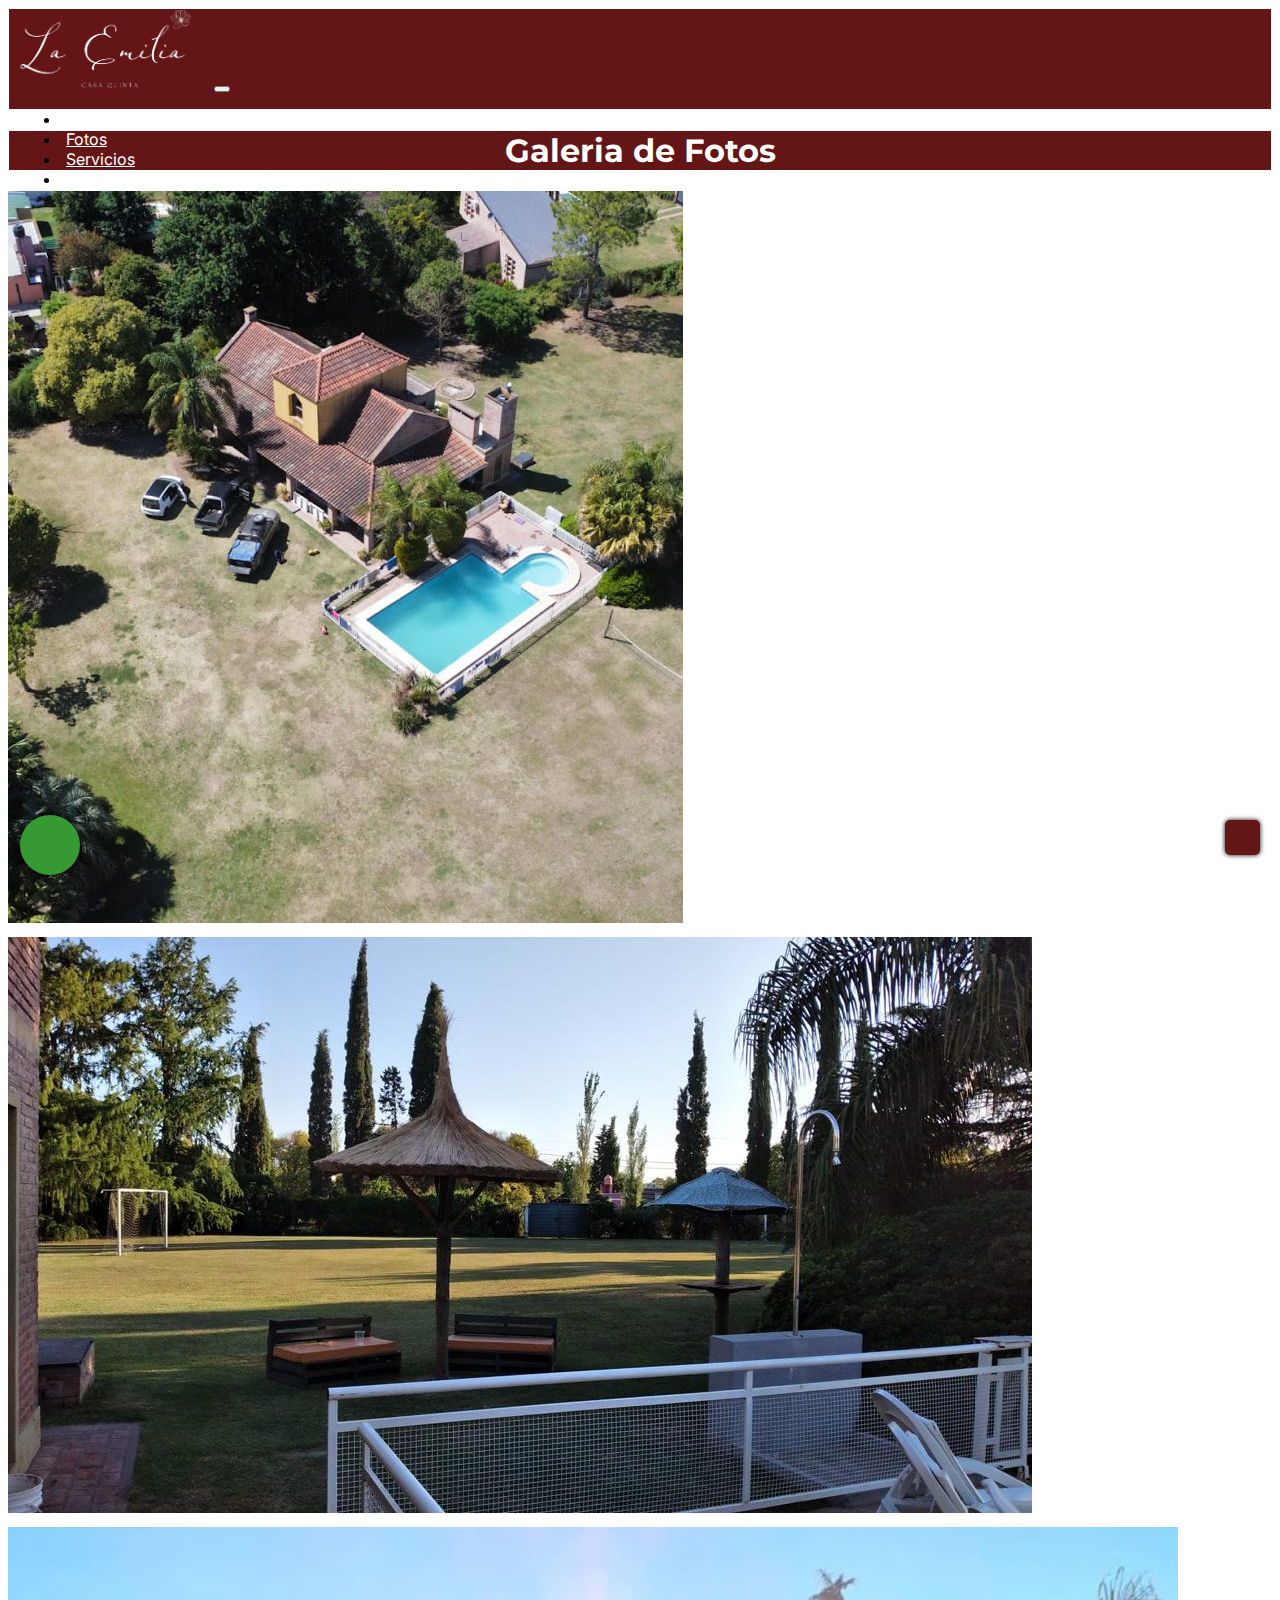
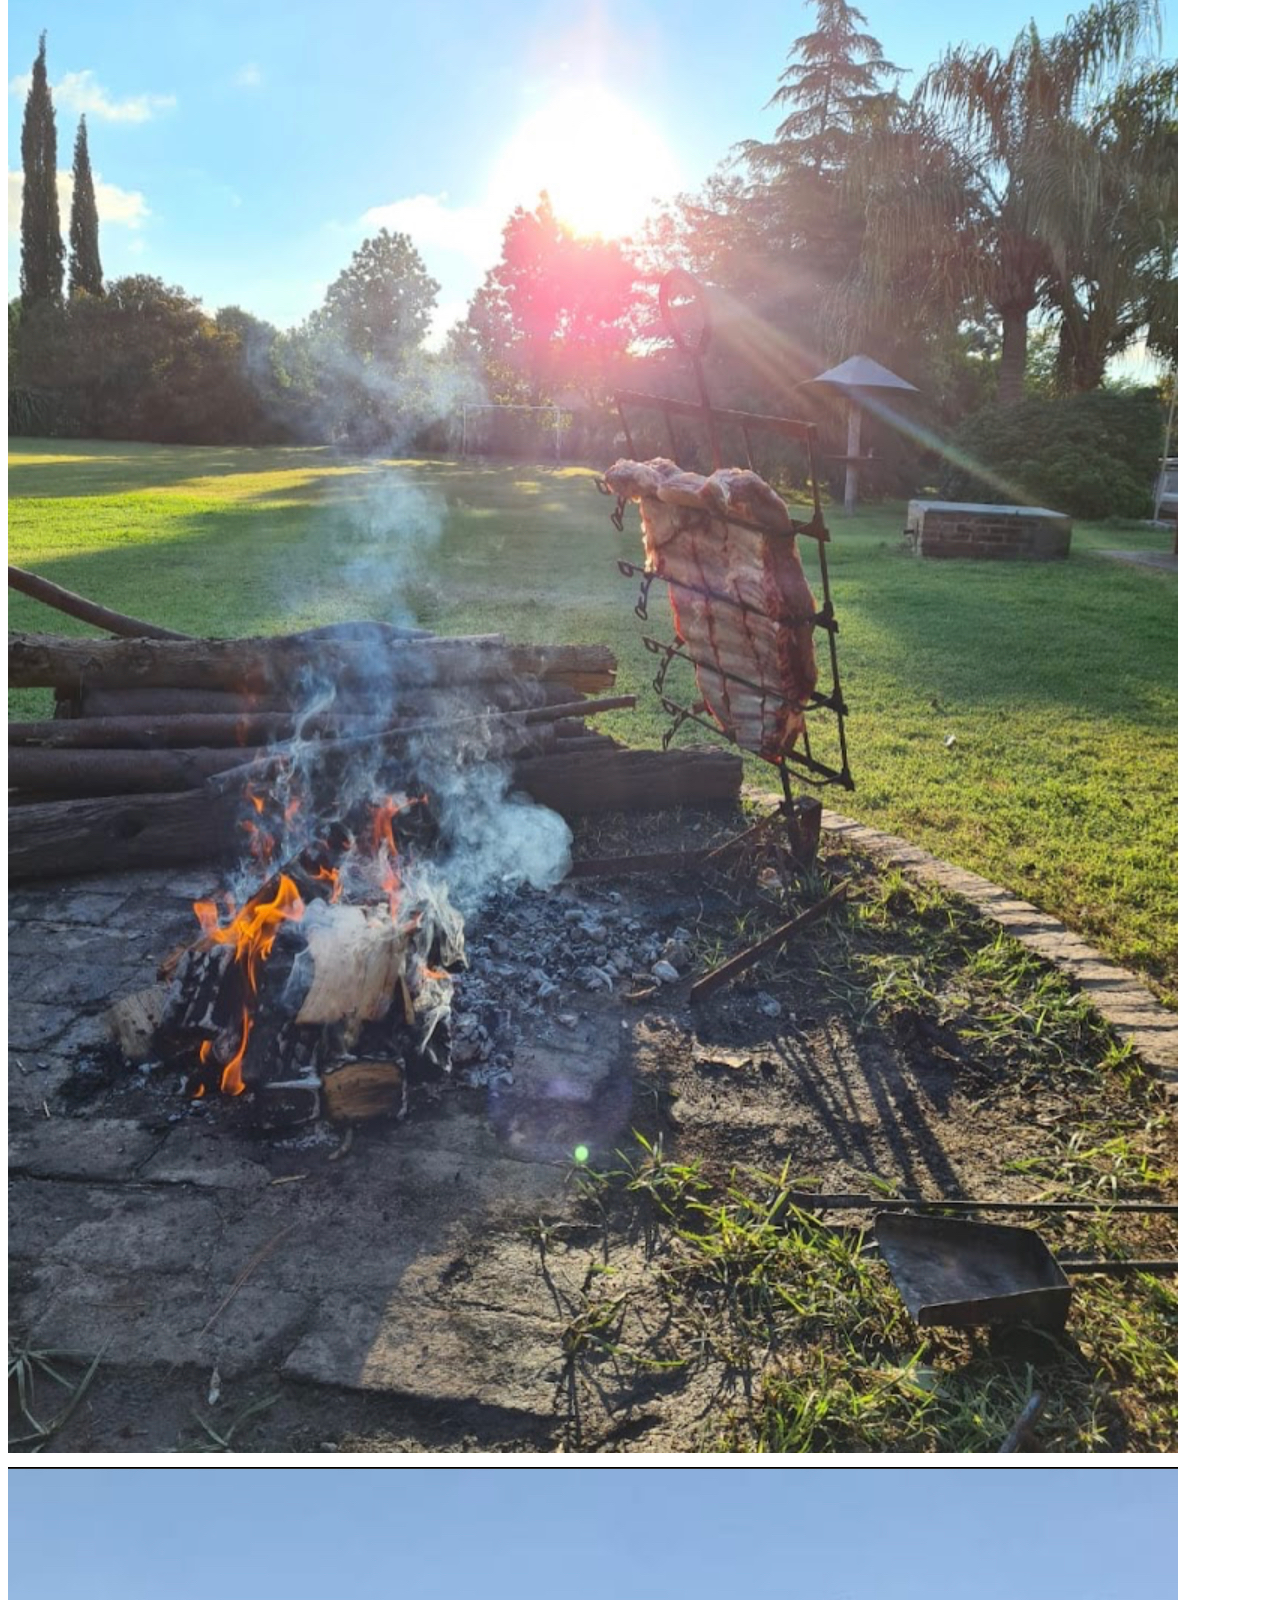
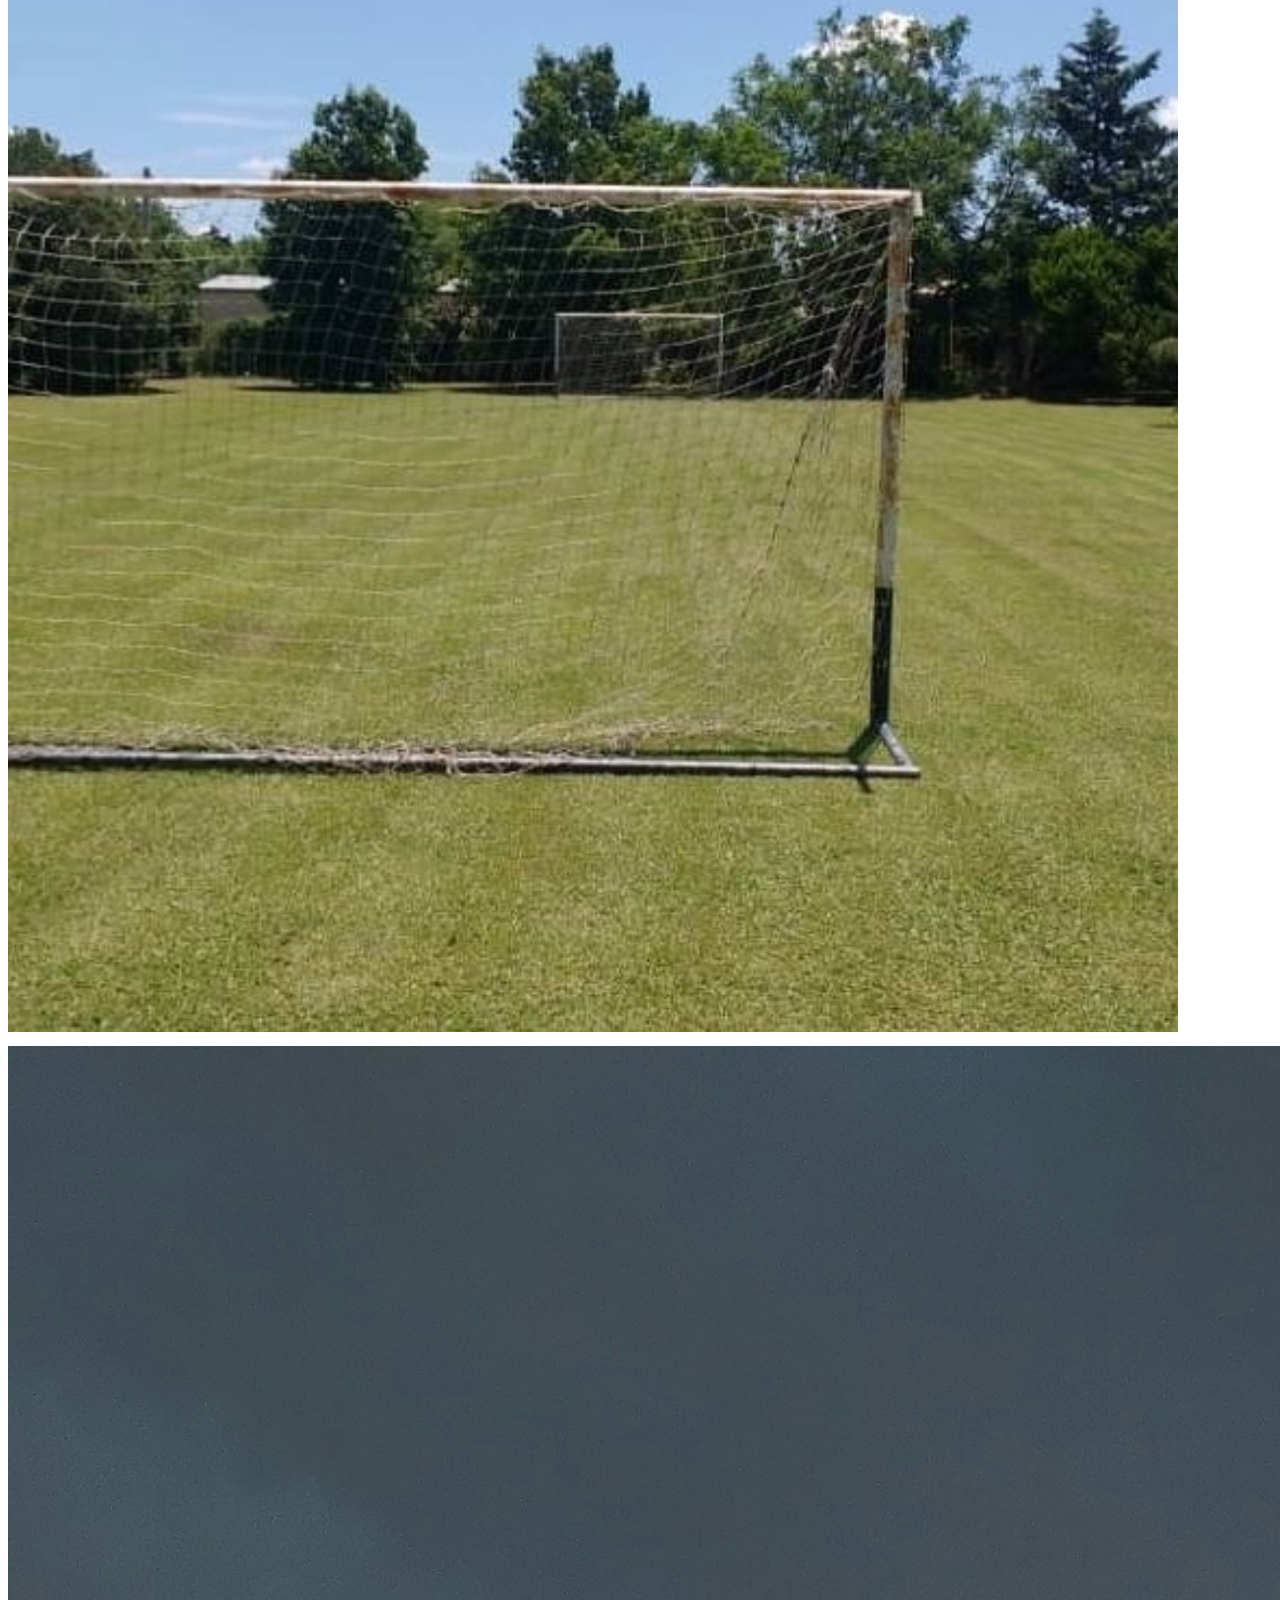
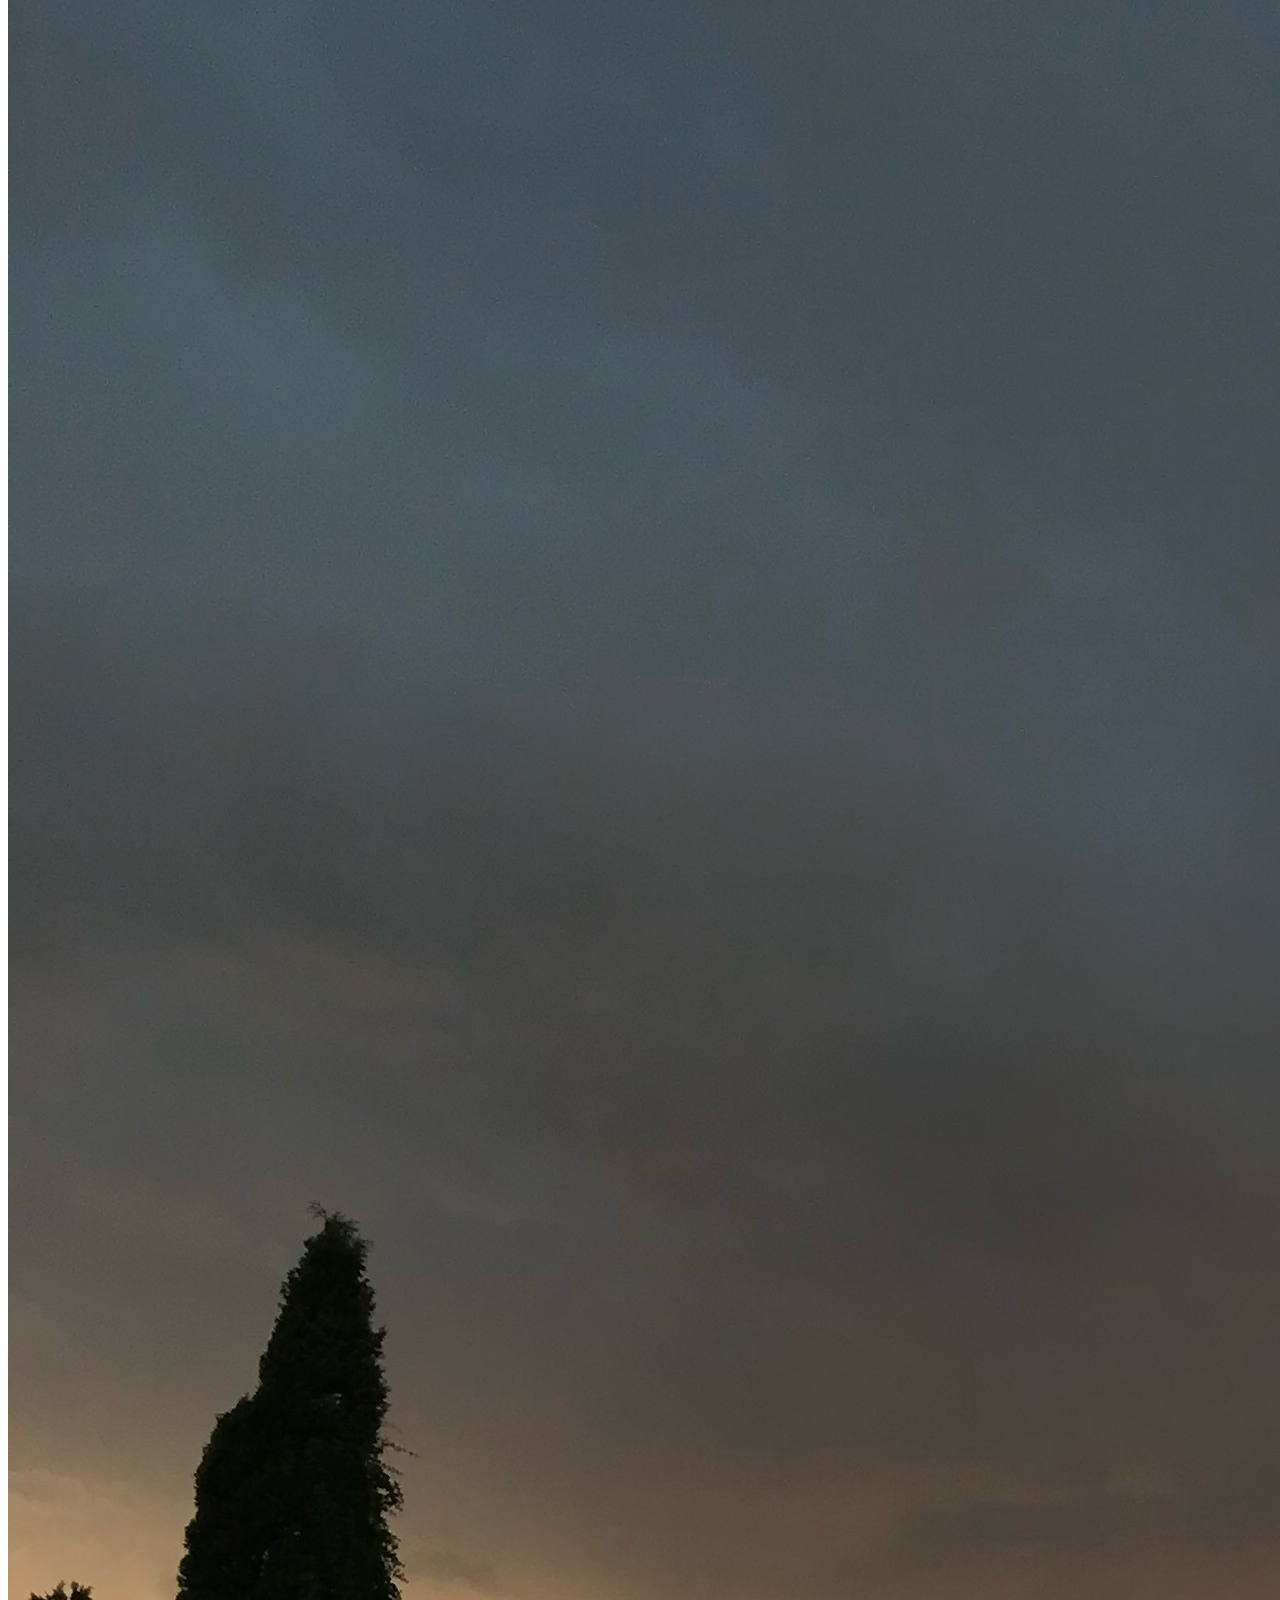
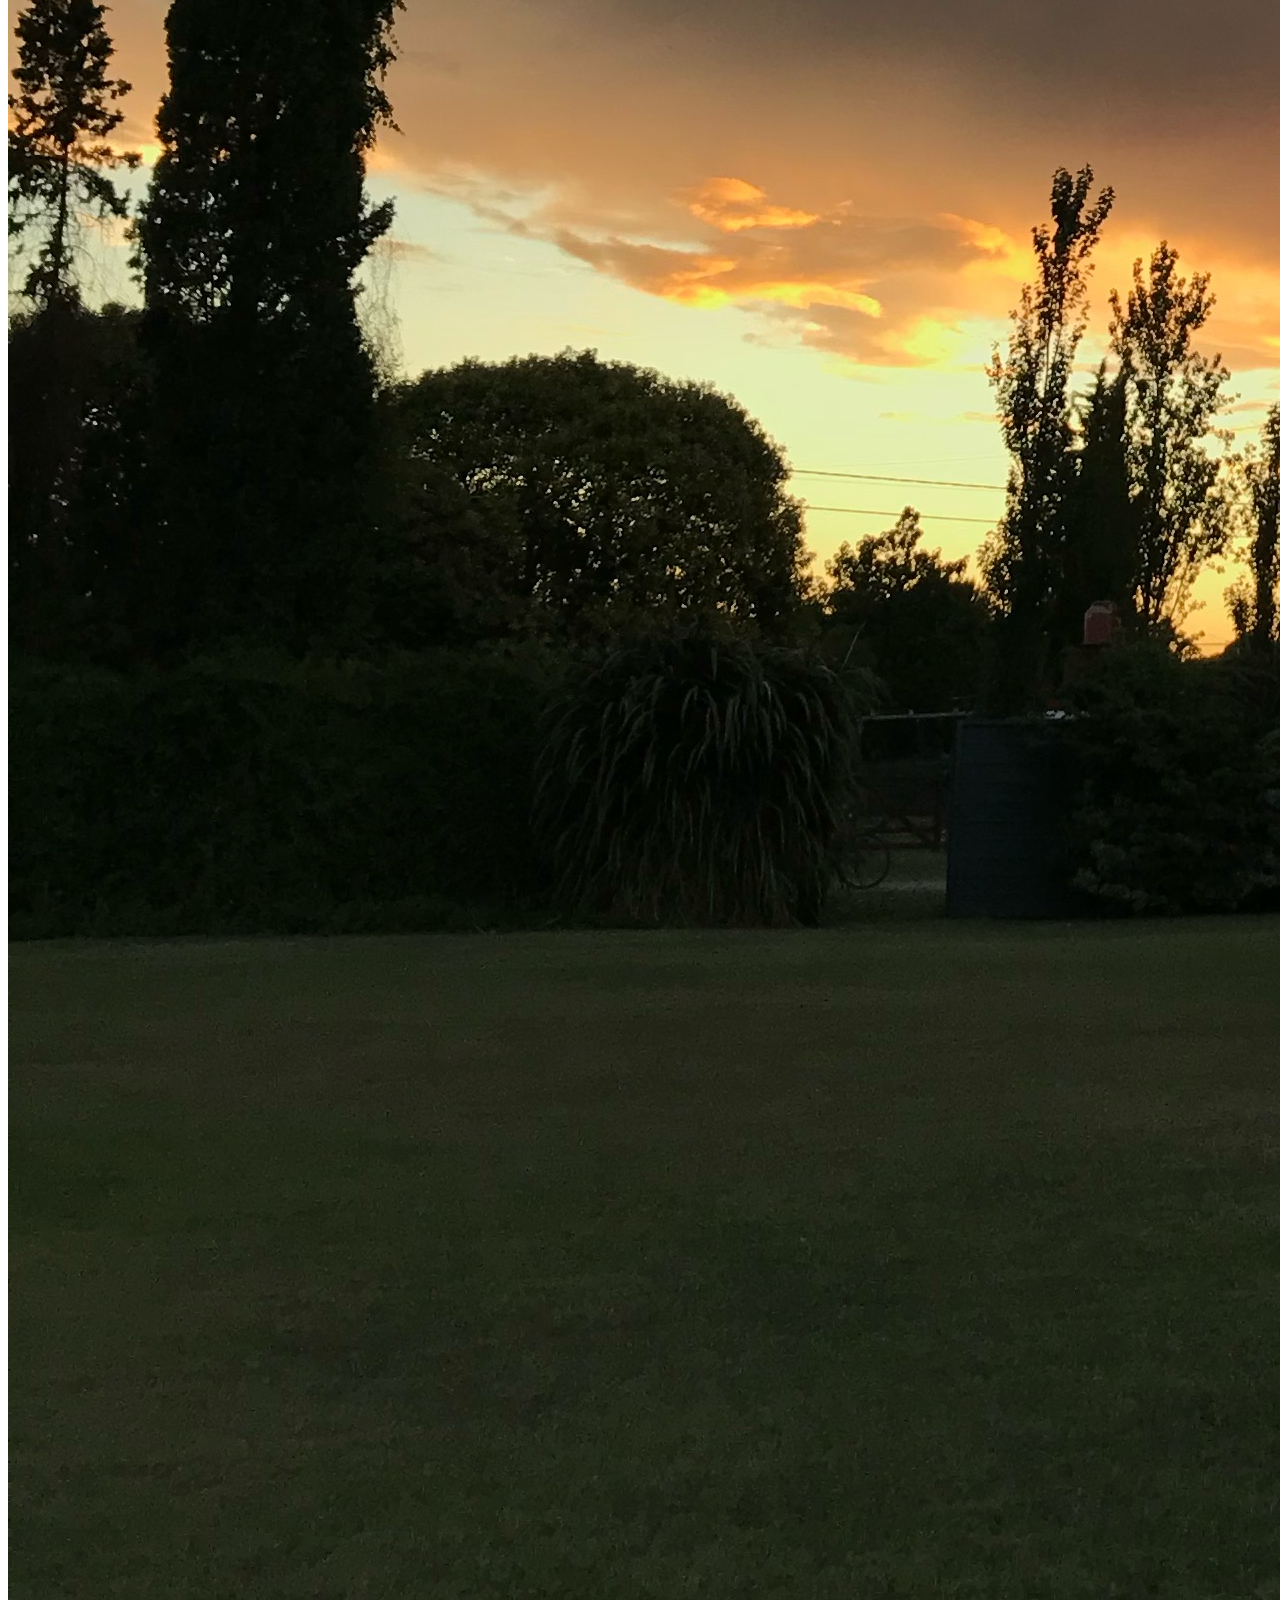
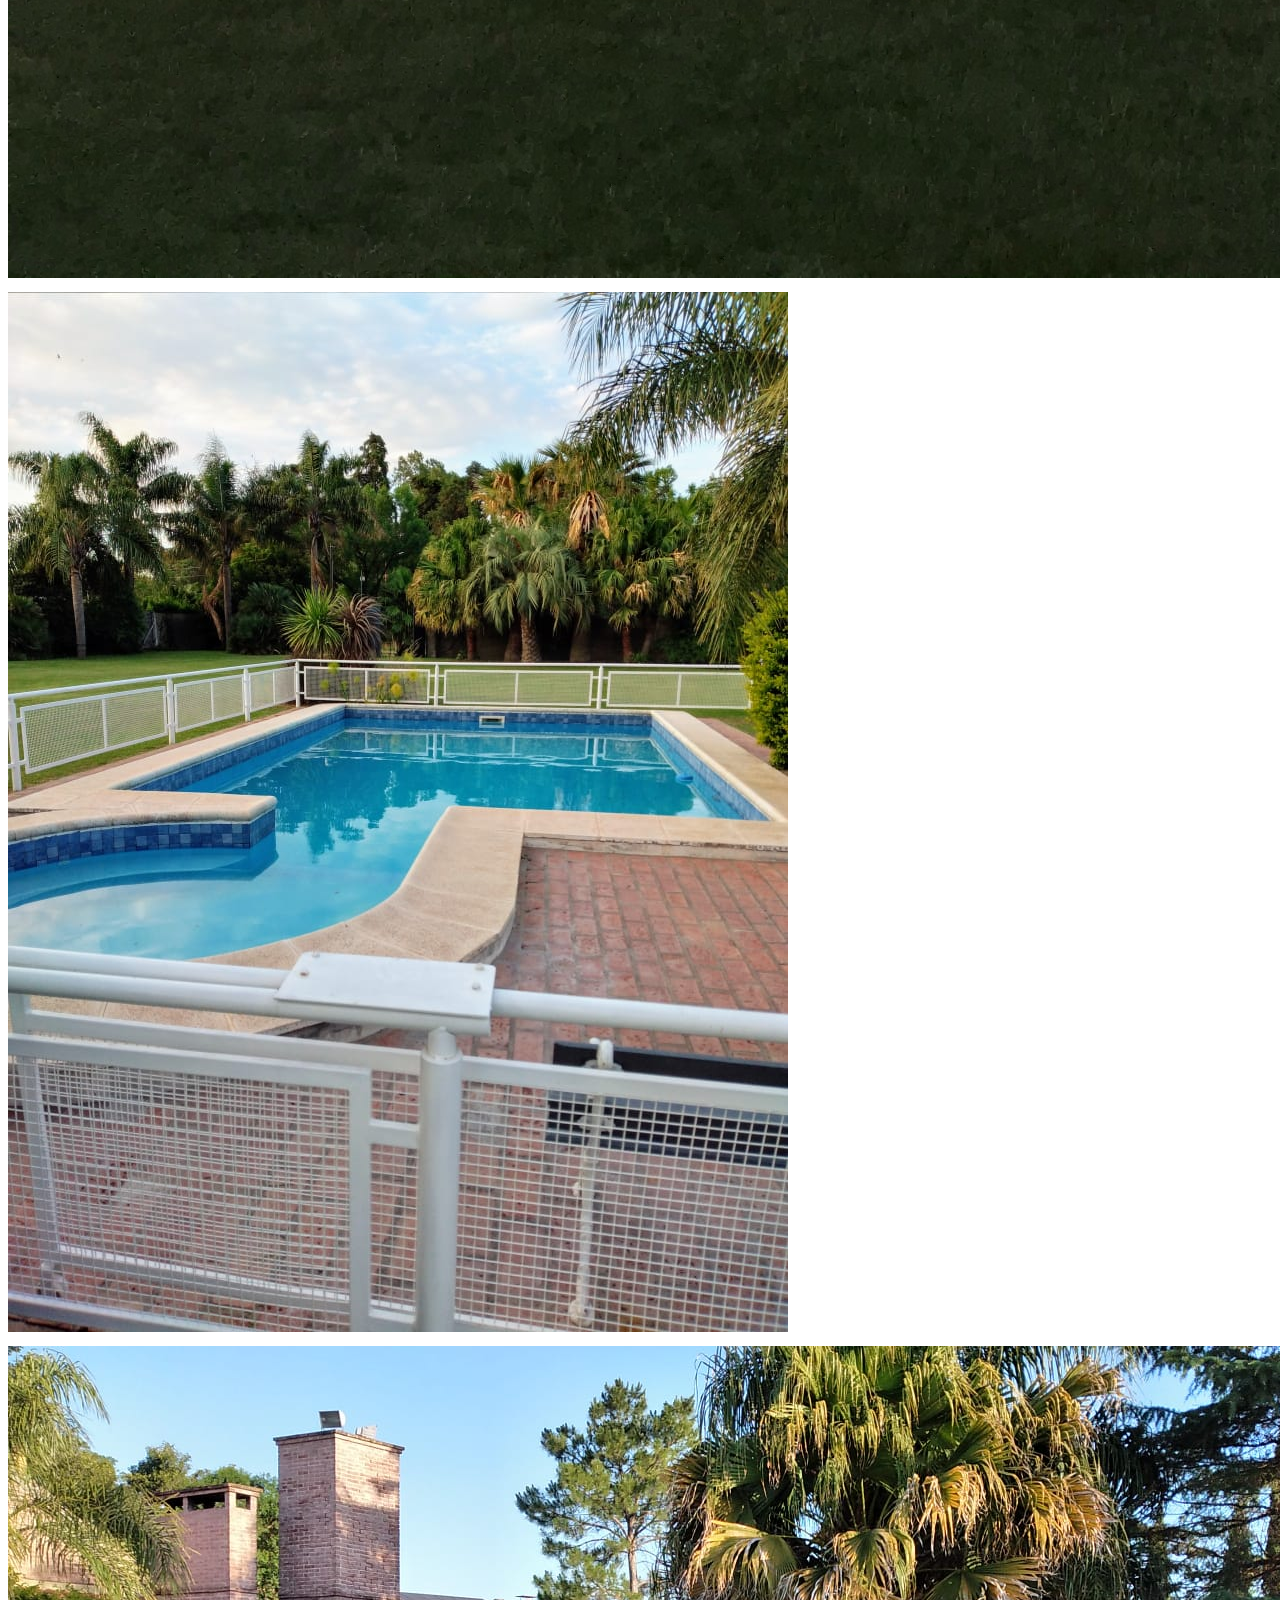
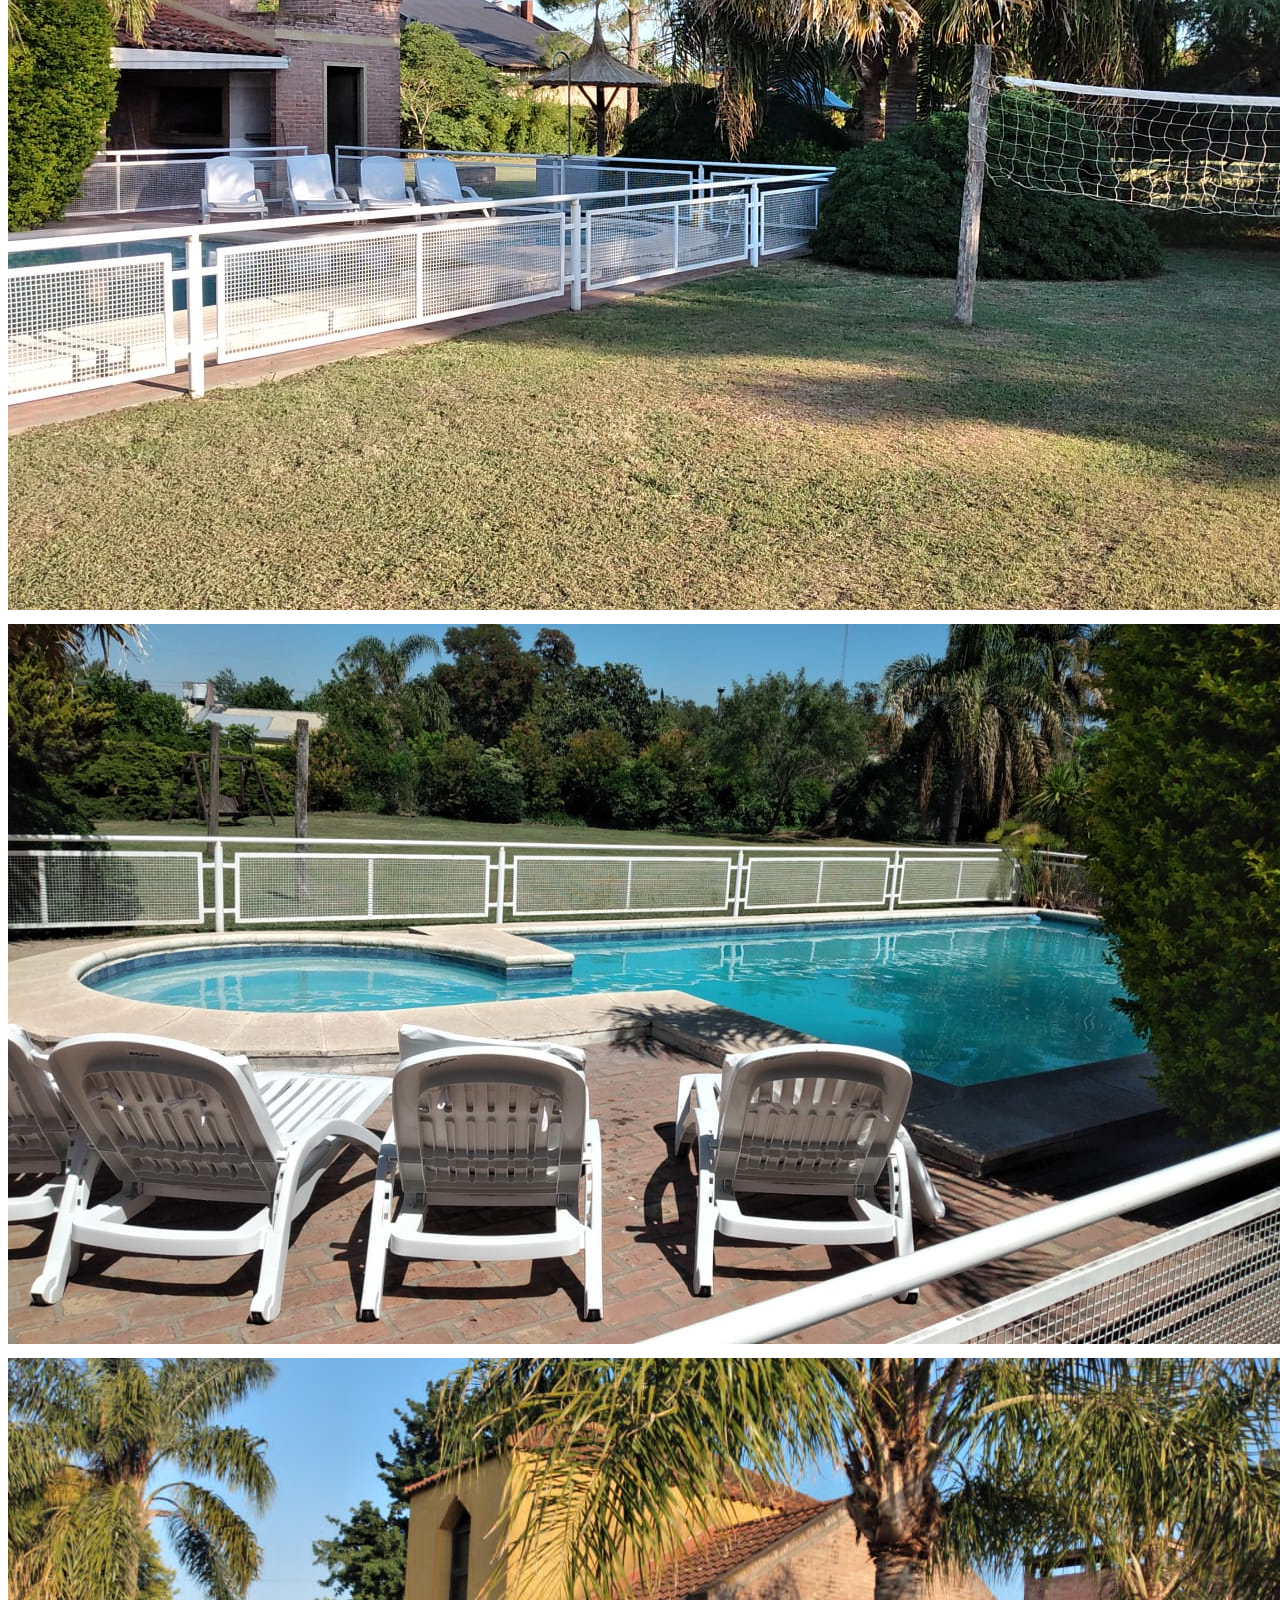
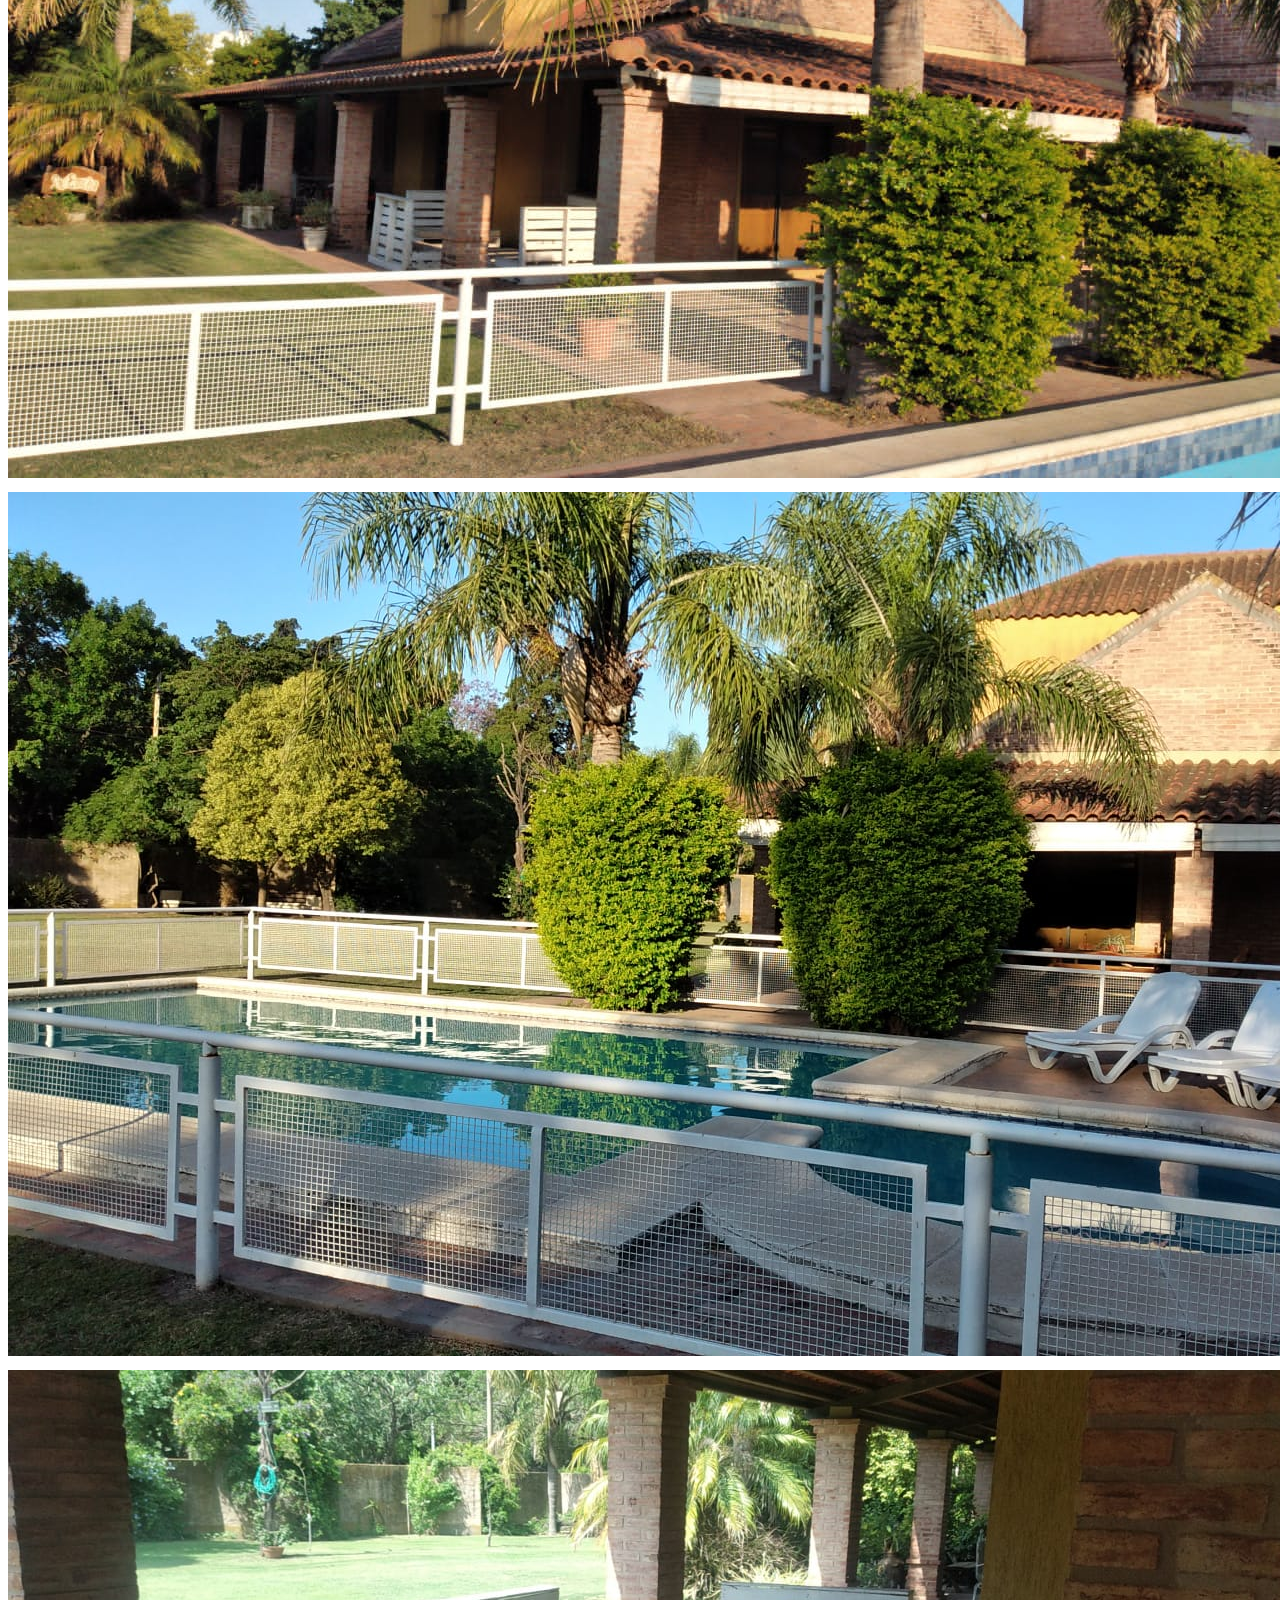
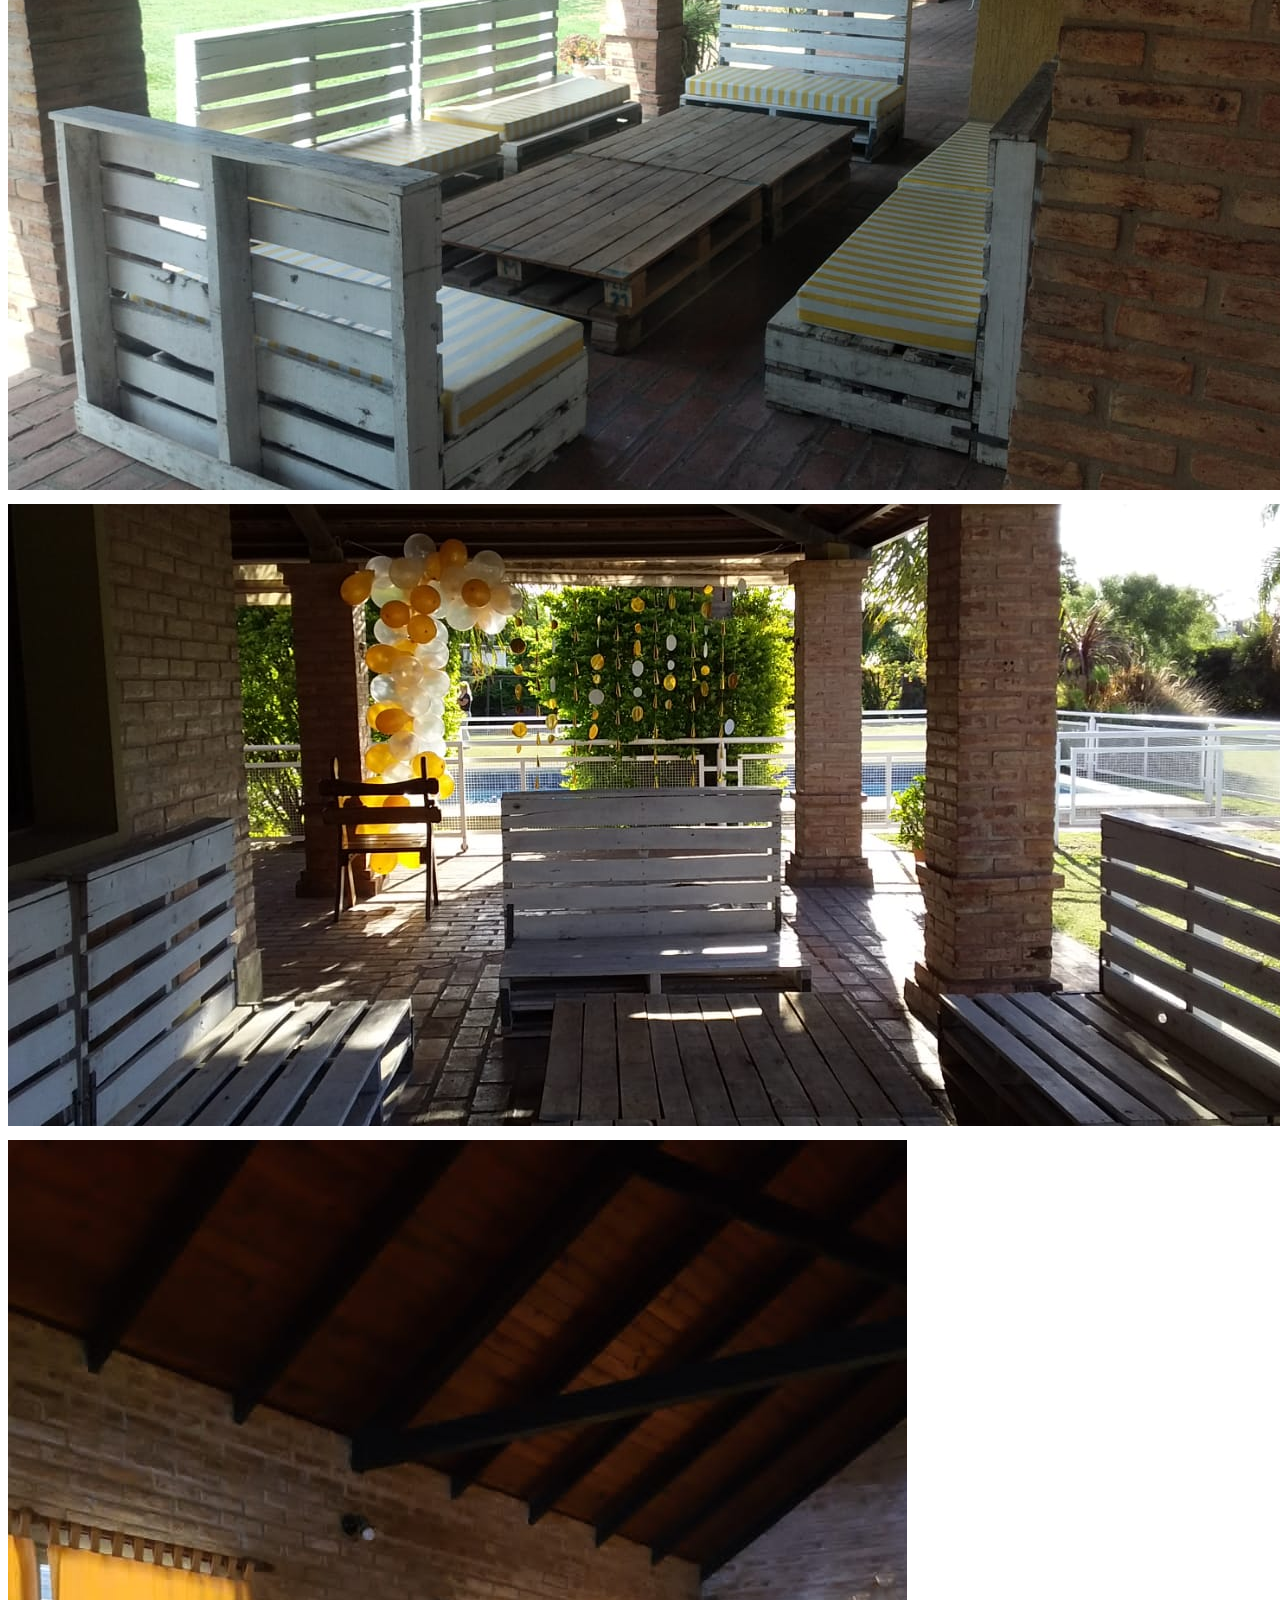
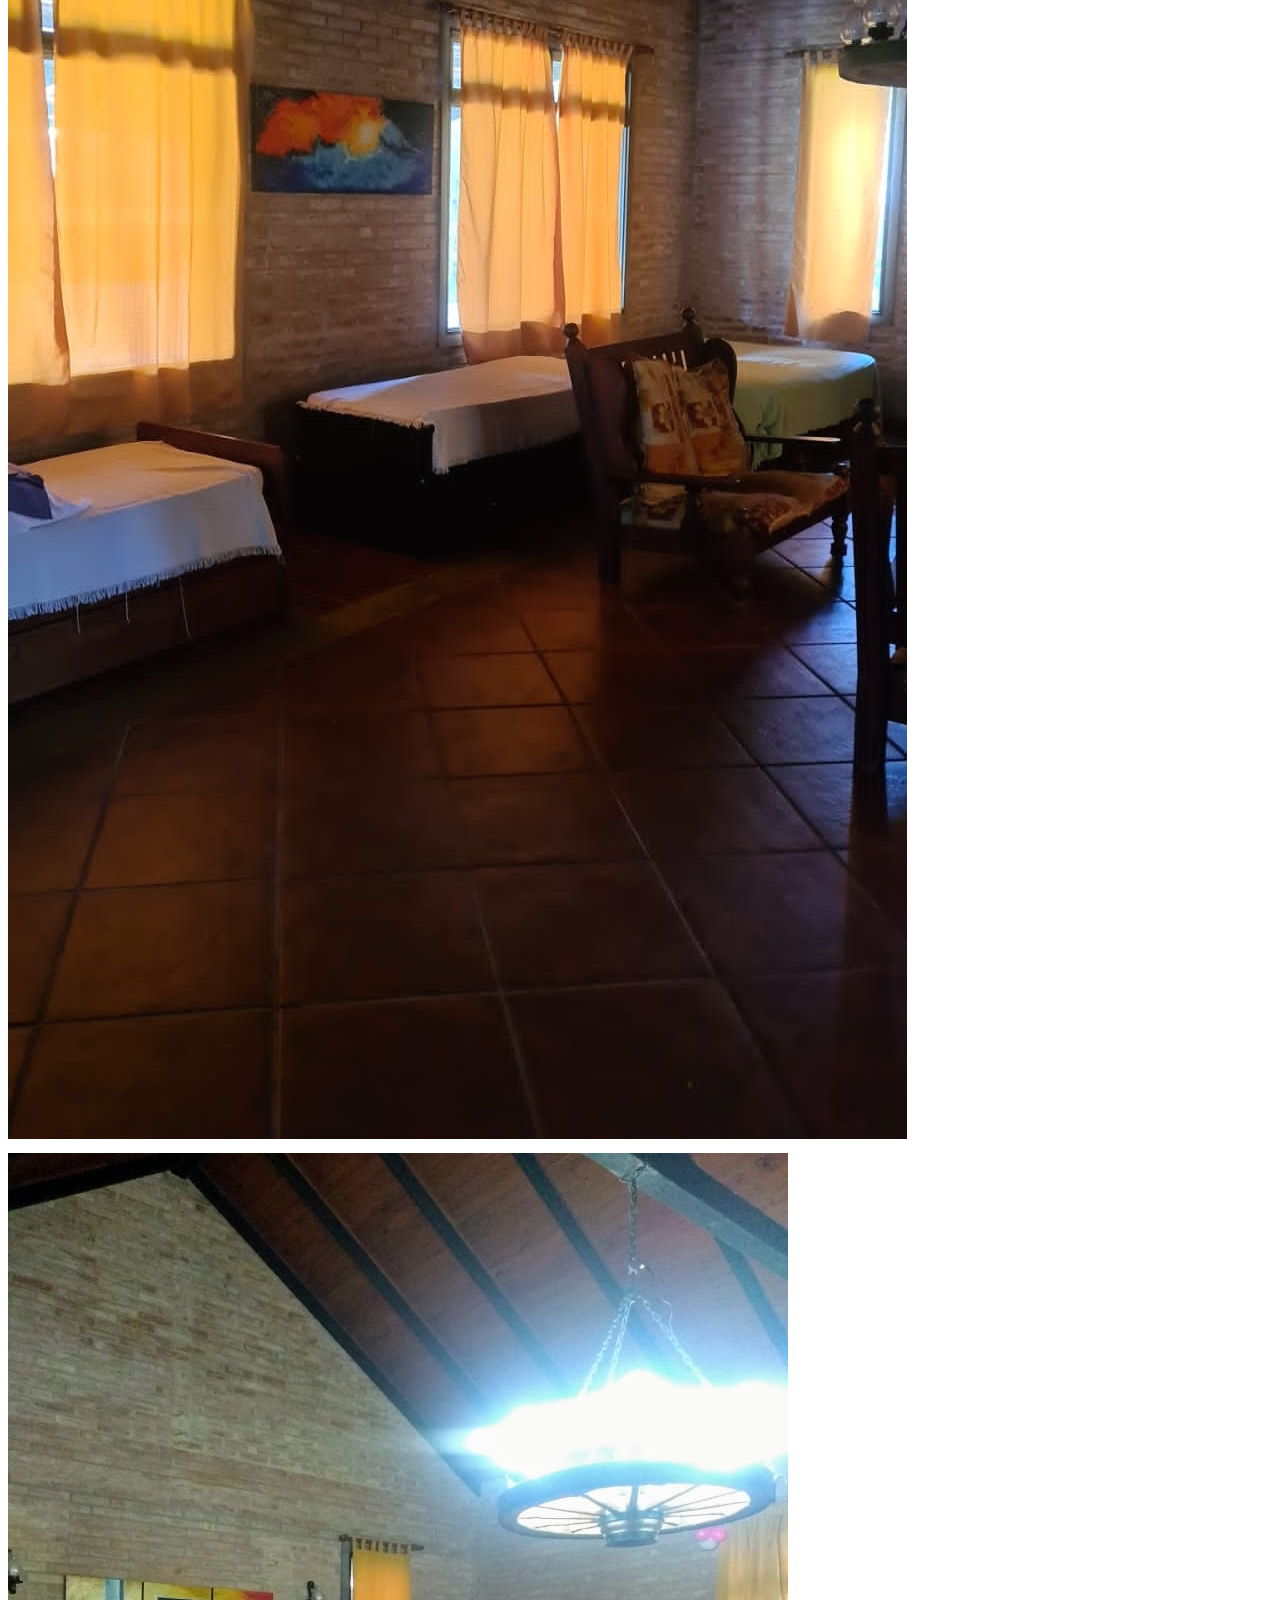
==== pages/fotos.html @ 59607abb "agregue fotos a pagina fotos.html" ====
<!DOCTYPE html>
<html lang="es">
<head>
    <meta charset="UTF-8">
    <meta name="viewport" content="width=device-width, initial-scale=1.0">
    <!--Bs inicia-->
    <link href="https://cdn.jsdelivr.net/npm/bootstrap@5.1.3/dist/css/bootstrap.min.css" rel="stylesheet" integrity="sha384-1BmE4kWBq78iYhFldvKuhfTAU6auU8tT94WrHftjDbrCEXSU1oBoqyl2QvZ6jIW3" crossorigin="anonymous">
    <!--Bs fin-->
    <!--Font awesome inicia-->
    <link rel="stylesheet" href="https://cdnjs.cloudflare.com/ajax/libs/font-awesome/6.4.2/css/all.min.css" integrity="sha512-z3gLpd7yknf1YoNbCzqRKc4qyor8gaKU1qmn+CShxbuBusANI9QpRohGBreCFkKxLhei6S9CQXFEbbKuqLg0DA==" crossorigin="anonymous" referrerpolicy="no-referrer" />
    <!--Font awesome fin-->
    <link rel="stylesheet" href="../estilos.css">
    <link rel="icon" href="../imgs/laemilia1.ico">
    <title>Casa quinta La Emilia</title>
</head>
<body>
        <!--navbar inicia-->
        <nav class="navbar navbar-expand-sm navbar-dark">
            <div class="container-fluid">
              <a class="navbar-brand" href="../index.html">
                <img src="../imgs/logo2.jpg" alt="">
              </a>
              <button class="navbar-toggler" type="button" data-bs-toggle="collapse" data-bs-target="#collapsibleNavbar">
                <i class="fa-solid fa-bars" style="color: #ffffff;"></i>
              </button>
              <div class="collapse navbar-collapse"  id="collapsibleNavbar">
                <ul class="navbar-nav">
                  <li class="nav-item">
                    <a class="nav-link" href="../index.html"><i class="fa-solid fa-house"></i>Inicio</a>
                  </li>
                  <li class="nav-item">
                    <a class="nav-link" href="#"><i class="fa-regular fa-image"></i>Fotos</a>
                  </li>
                  <li class="nav-item">
                    <a class="nav-link" href="./servicios.html"><i class="fa-solid fa-list-check"></i>Servicios</a>
                  </li>
                  <li class="nav-item">
                    <a class="nav-link" href="./ubicacion.html"><i class="fa-solid fa-location-dot"></i>Ubicacion</a>
                  </li>
                  <li class="nav-item">
                    <a class="nav-link" href="./reservas.html"><i class="fa-solid fa-mobile-screen-button"></i>Contacto/Reservas</a>
                  </li>
                </ul>
              </div>
            </div>
          </nav>
        <!--navbar fin-->

          <div class="container-fluid">
            <div class="row">
                <h1 class="col-12">Galeria de Fotos</h1>
            </div>
          </div>

          <div class="container-fluid" id="galeria">
            <div class="row">
                    <img class="col-sm-12 col-md-6 " src="../imgs/60.jpg" alt="">
                    <img class="col-sm-12 col-md-6 " src="../imgs/2.jpg" alt="">
                    <img class="col-sm-12 col-md-6 " src="../imgs/5.jpg" alt="">
                    <img class="col-sm-12 col-md-6 " src="../imgs/9.jpg" alt="">
                    <img class="col-sm-12 col-md-6 " src="../imgs/36.jpg" alt="">
                    <img class="col-sm-12 col-md-6 " src="../imgs/12.jpeg" alt="">
                    <img class="col-sm-12 col-md-6 " src="../imgs/21.jpg" alt="">
                    <img class="col-sm-12 col-md-6 " src="../imgs/22.jpg" alt="">
                    <img class="col-sm-12 col-md-6 " src="../imgs/24.jpg" alt="">
                    <img class="col-sm-12 col-md-6 " src="../imgs/25.jpg" alt="">
                    <img class="col-sm-12 col-md-6 " src="../imgs/20.jpg" alt="">
                    <img class="col-sm-12 col-md-6 " src="../imgs/19.jpg" alt="">
                    <img class="col-sm-12 col-md-6 " src="../imgs/28.jpeg" alt="">
                    <img class="col-sm-12 col-md-6 " src="../imgs/27.jpeg" alt="">
                    <img class="col-sm-12 col-md-6 " src="../imgs/33.jpeg" alt="">
                    <img class="col-sm-12 col-md-6 " src="../imgs/34.jpeg" alt="">
                    <img class="col-sm-12 col-md-6 " src="../imgs/32.jpeg" alt="">
                    <img class="col-sm-12 col-md-6 " src="../imgs/35.jpeg" alt="">
                    <img class="col-sm-12 col-md-6 " src="../imgs/30.jpeg" alt="">
                    <img class="col-sm-12 col-md-6 " src="../imgs/31.jpeg" alt="">
            </div>
          </div>


    <!--footer inicia-->

    <footer class="container-fluid">
        <div class="row">
            <div class="col-sm-3 col-md-6 col-lg-3">
                <h5>La Emilia</h5>
                <p>En La Emilia le ofrecemos el más completo confort para sus vacaciones en familia, reuniones con amigos, o simplemente festejo de algún evento. Estrategicamente ubicada en el pueblo de susana, donde la paz y el contacto con la naturaleza lo hace un lugar único.</p>
            </div>

            <div class="col-sm-3 col-md-6 col-lg-3">
                <h5>Seguinos</h5>
                <a href="https://www.instagram.com/quinta_susana/" target="_blank"><i class="fa-brands fa-instagram fa-fade"></i></a>
            </div>

            <div class="col-sm-3 col-md-6 col-lg-3">
                <h5>Ubicacion</h5>
                <p> Nos encontramos en Av. San Martin (SN) entre Calle Colon y San Juan </p>
            </div>

            <div class="col-sm-3 col-md-6 col-lg-3">
                <h5>Contacto</h5>
                <p>+54 3492 582892</p>
                <p>quintalaemilia@gmail.com</p>
            </div>

            <div class="col-12" id="copy">
                <p>Casa quinta La Emilia. © 2023 By Ignacio Forni</p>
            </div>
    </footer>

    <!--footer fin-->


    <!--botones inicio-->
        <a href="#" class="subir">
            <i class="fa-solid fa-angle-up"></i>
        </a>
        <a href="https://api.whatsapp.com/send?phone=543492582892" class="wpp">
            <i class="fa-brands fa-whatsapp"></i>
        </a>
    <!--botones fin-->
    <!--Bs inicia-->
    <script src="https://cdn.jsdelivr.net/npm/bootstrap@5.1.3/dist/js/bootstrap.bundle.min.js" integrity="sha384-ka7Sk0Gln4gmtz2MlQnikT1wXgYsOg+OMhuP+IlRH9sENBO0LRn5q+8nbTov4+1p" crossorigin="anonymous"></script>
    <!--Bs fin-->
</body>
</html>
---- estilos.css ----
@import url('https://fonts.googleapis.com/css2?family=Crimson+Text&family=Inter:wght@300&family=Manrope:wght@200&family=Montserrat:wght@300&family=Raleway:wght@300&display=swap');


/* fuentes 

font-family: 'Crimson Text', serif;
font-family: 'Inter', sans-serif;
font-family: 'Manrope', sans-serif;
font-family: 'Montserrat', sans-serif;
font-family: 'Raleway', sans-serif;

*/



*{
    font-family: 'Inter', sans-serif;
}

.navbar{
    height: 100px;
    background-color: #641616;
    border: 1px solid white;
    z-index: 1;
}
.navbar img{
    height: 80px;
}
.nav-link{
    color: white !important;
}

.nav-item{
    margin-left: 12px;
    border-radius: 2px;
}
.nav-item:hover{
    background-color: #8b3f3f;
    transition: 1s;
}

.navbar a i{
    padding-right: 5px;
}

@media only screen and (min-width:0) and (max-width:768px){
    .navbar-collapse{
        background-color: #641616;
        display: flex;
        justify-content:left !important;
        position: relative;
    }
}

#collapsibleNavbar{
    justify-content: flex-end;
}



#intro{
    margin-top: 50px;
    margin-bottom: 50px;

}

.intro-foto{
    display: flex;
    justify-content: center;
    align-items: center;

}

@media (min-width: 768px) {
    .intro-foto{
        display: flex;
        justify-content: center;
        align-items: center;
        height: 30vh;
    }
}

#intro img {
    width: 250px; 
    height: 150px; 
    display: block; 
    margin-right: 30px;
    align-items: center;
    border-radius: 3px;
}


@media (max-width: 768px) {
    #intro img {
        display: none; 
    }
}



section{
    margin-right: 50px !important;
}


.icono{
    display: flex;
    justify-content: center;
    text-align: center;
    font-size: 30px;
    color: #641616;
    margin-bottom: 5px;
}
.nombre h4{
    display: flex;
    justify-content: center;
    text-align: center;
    color: #641616;
    font-size: 20px;
    font-weight: bolder;
}

.parrafo{
    display: flex;
    justify-content: center;
    text-align: center;
    margin-bottom: 30px;
}

#fondo-texto{
    background-image: url(./imgs/fondo.jpg);
    background-position: center;
    background-size: cover;
    background-attachment: fixed;
    height: 100px;
    margin-bottom: 40px;
}

#fondo-texto h5{
    display: flex;
    justify-content: center;
    font-family: 'Manrope', sans-serif;
    font-weight: bolder;
    text-align: center;
    font-size: 20px;
    padding-top: 20px;
    color: white;
    text-shadow: 3px 3px 5px rgba(0, 0, 0, 0.5);

}


@media screen and (min-width:538px) {
    #fondo-texto h5{
        display: flex;
        justify-content: center;
        font-family: 'Manrope', sans-serif;
        font-weight: bolder;
        text-align: center;
        font-size: 25px;
        padding-top: 35px;
        color: white;
      
    }
    
}

article{
    height: 250px;
    border: 1px solid white;
}

#foto8{
    background-image: url(./imgs/8.jpg);
    background-position: center;
    background-size: cover;
}
#foto25{
    background-image: url(./imgs/25.jpg);
    background-position: center;
    background-size: cover;
}
#foto15{
    background-image: url(./imgs/15.jpg);
    background-position: center;
    background-size: cover;
}
#foto33{
    background-image: url(./imgs/33.jpeg);
    background-position: center;
    background-size: cover;
}


.iconoreserva, .consulta{
    display: flex;
    justify-content: center; 
}

.iconoreserva{
    font-size: 40px;
    color: #641616;
    margin-bottom: 15px;
    margin-top: 100px;
}
.consulta{
    margin-bottom: 50px;
    
}
.consulta input{
    background-color: #641616;
    color: white;
    width: 300px;
    font-family: 'Raleway', sans-serif;
    height: 50px;
    border-radius: 3px;

}

.consulta input:hover{
    background-color: #8b3f3f;
    transition: 0.5s;
}

footer{
    background-color: #222121;
    color: white;
    display: flex;
    justify-content: space-between;
    margin-top: 50px;
}

footer h5{
    font-weight: bolder;
}

footer p{
    font-size: 13px;
    color: #a7a6a6;

}

footer i{
    font-size: 25px;
    color: white;
}

footer a{
    text-decoration: none;
}


footer .col-sm-3{
    margin-top: 30px;
    padding-left: 5%;
    margin-bottom: 20px;

}


#copy{
    background-color: black;
    color: #a7a6a6;
    height: 25px;
}

#copy p{
    font-size: 12px;
    display: flex;
    justify-content: center;
    line-height: 25px;

}

.subir {
    height: 25px;
    width: 25px;
    background-color: #641616;
    color: #fff;
    position: fixed;
    bottom: 25px;
    right: 15px;
    text-align: center;
    line-height: 25px;
    font-size: 20px;
    box-shadow: 0 0 5px black;
    border-radius: 5px;

}

.subir:hover{
    background-color: #864949;
    transition: 0.3s; 
    text-decoration: none;
}

.wpp {
    height: 40px;
    width: 40px;
    background-color: #369934;
    color: #fff;
    position: fixed;
    bottom: 25px;
    left: 10px;
    text-align: center;
    line-height: 40px;
    font-size: 30px;
    box-shadow: 0 0 5px black;
    border-radius: 40px;

}

.wpp:hover{
    background-color: #35c830;
    transition: 0.3s; 

}


@media screen and (min-width: 576px) {
    .subir{
        height: 35px;
        width: 35px;
        background-color: #641616;
        color: #fff;
        position: fixed;
        bottom: 45px;
        right: 20px;
        text-align: center;
        line-height: 35px;
        font-size: 30px;
        box-shadow: 0 0 5px black;
        border-radius: 5px;

    }
    
}

@media screen and (min-width: 576px) {
    .wpp{
        height: 60px;
        width: 60px;
        background-color: #369934;
        color: #fff;
        position: fixed;
        bottom: 25px;
        left: 20px;
        text-align: center;
        line-height: 60px;
        font-size: 45px;
        box-shadow: 0 0 5px black;
        border-radius: 40px;
    }
    
}

/* ESTILO TODOS LOS H1 DEL SITIO */

.container-fluid h1{
    border: 1px solid;
    background-color: #641616;
    text-shadow: 1px 1px 1px 1px;
    font-family: 'Montserrat', sans-serif;
    font-weight: bolder;
    color: white;

}

/* FIN ESTILO TODOS LOS H1 DEL SITIO */



/* fotos.html inicia*/

.container-fluid h1{
    display: flex;
    justify-content: center;
    margin-top: 20px;
    margin-bottom: 20px;
    font-weight: bolder;
}

#galeria img{
   margin-bottom: 10px;
}


/* fotos.html fin*/

/* servicios.html inicia*/

#middle{
    display: flex;
    justify-content: center;
}


#foto-servicios{
    margin-bottom: 20px;
    border-radius: 10px;
}


#texto-servicios h5{
    font-weight: bolder;
    font-size: 18px;
    margin-bottom: 20px;
    font-family: 'Raleway', sans-serif;
}

#texto-servicios ul{
    list-style-type: none;
    padding: 0;
}

#texto-servicios li{
    font-size: 15px;
    margin-left: 5px;
    margin-bottom: 15px;
    color: black;
    font-family: 'Raleway', sans-serif;
}

#texto-servicios i{
    display: flex;
    padding-right: 5px;
    font-size: 16px;
    color: #641616;
}


@media screen and (min-width: 576px) {
    #texto-servicios li{
        font-size: 18px;
        margin-left: 5px;
        margin-bottom: 20px;

    }
}

@media screen and (min-width: 576px){
    #texto-servicios h5{
        font-weight: bolder;
        font-size: 24px;
        margin-bottom: 20px;
        font-family: 'Raleway', sans-serif;
    }
    
}

@media screen and (min-width: 1199px){
    #foto-servicios{
        width: 450px;
    }

}


/* servicios.html fin*/

/* reservas.html inicia*/


@media screen and (max-width:576px){
    #titulo-reserva{
        font-size: 22px;
    }

}


#formulario form{
    margin-bottom: 50px;
}

.container h5{
    font-size: 18px;
    font-weight: bolder;
    font-family: 'Raleway', sans-serif;
}


.container form input{

    display: block;
    width: 100%;
    font-family: 'Raleway', sans-serif;
    margin-top: 10px;
    height: 50px;
    padding: 5px;

}



.container form textarea{

    width: 100%;
    font-family: 'Raleway', sans-serif;
    margin-top: 10px;
    height: 200px;
    resize: none;
    padding: 5px;

}

#inputenviar{
    background-color: #641616;
    color: white;
    width: 100%;
    font-family: 'Raleway', sans-serif;
    margin-top: 10px;
    height: 50px;
    resize: none;
    padding: 5px;

}

#inputenviar:hover{
    background-color: #8b3f3f;
    transition: 0.5s;
}

.numero {
    display: flex;
}

.numero i{
    color: #641616;
    margin-top: 3px;
    margin-right: 3px;
}


/* reservas.html inicia*/
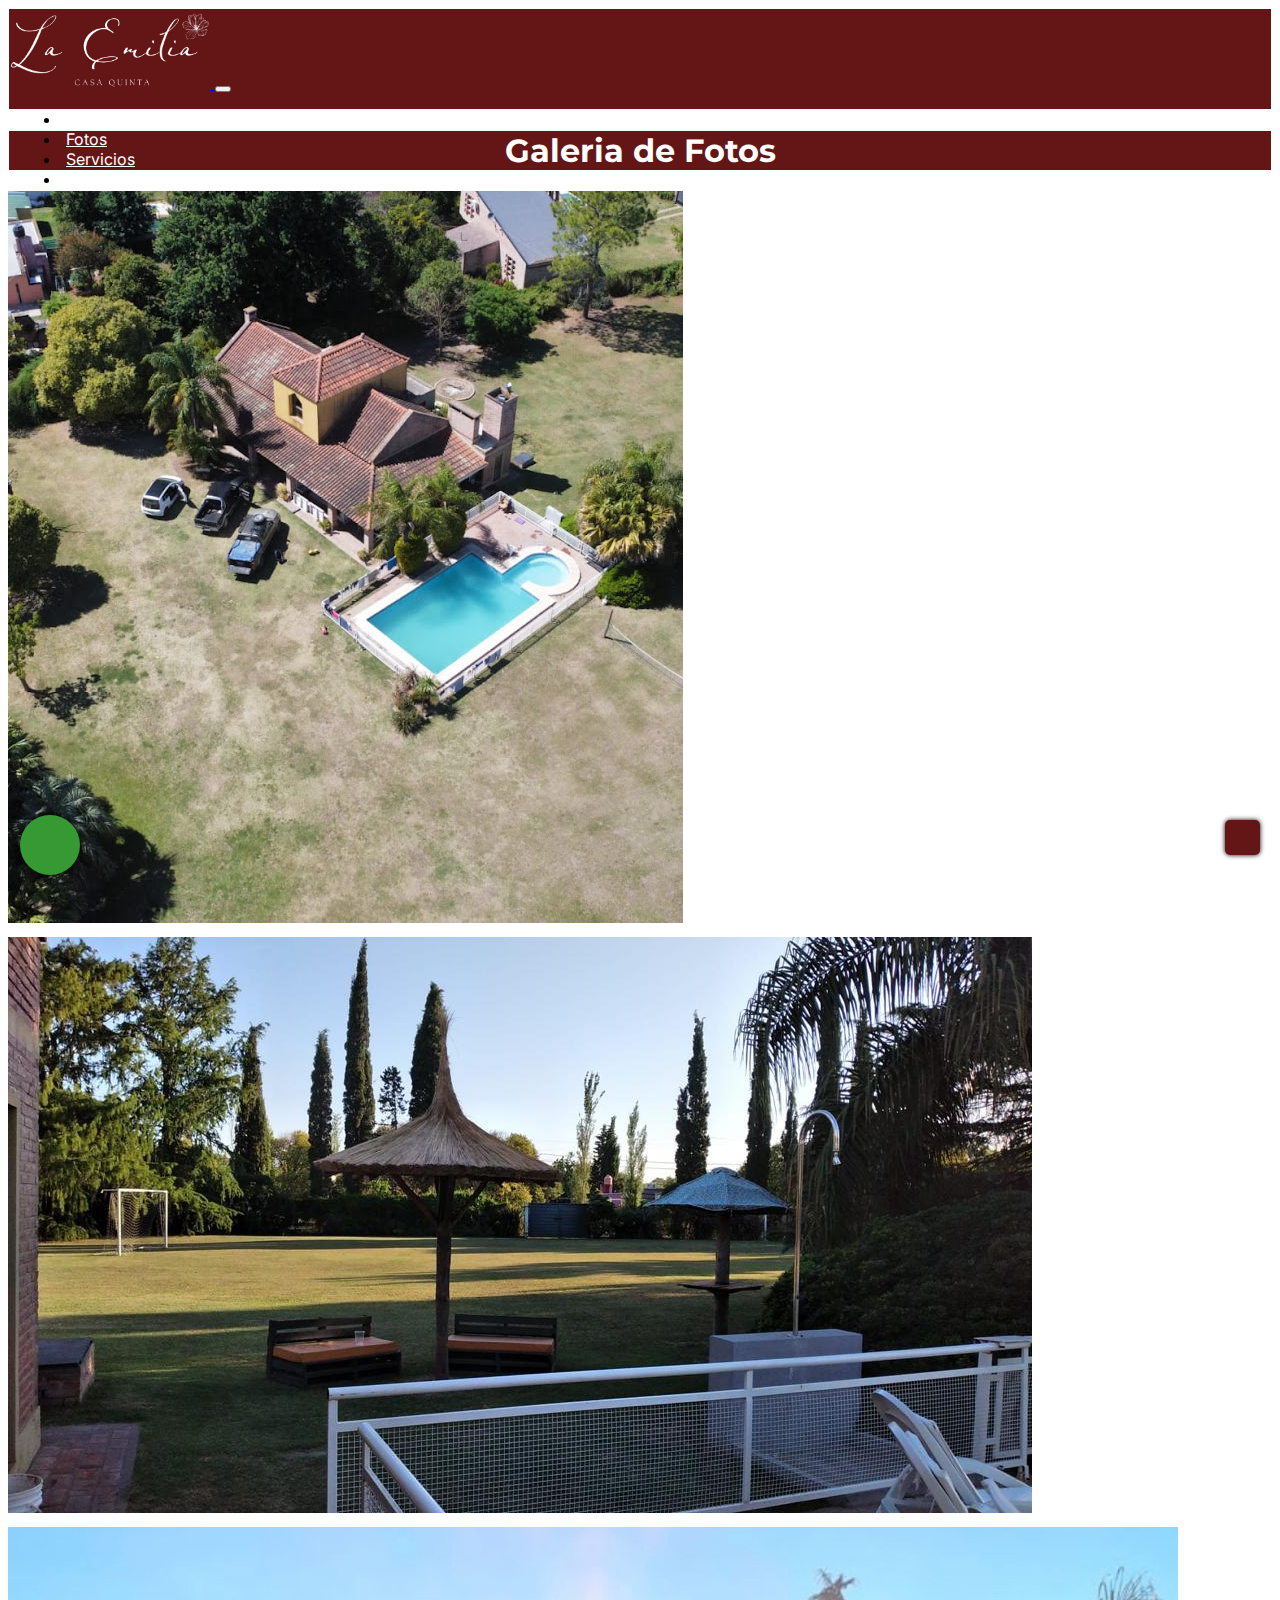
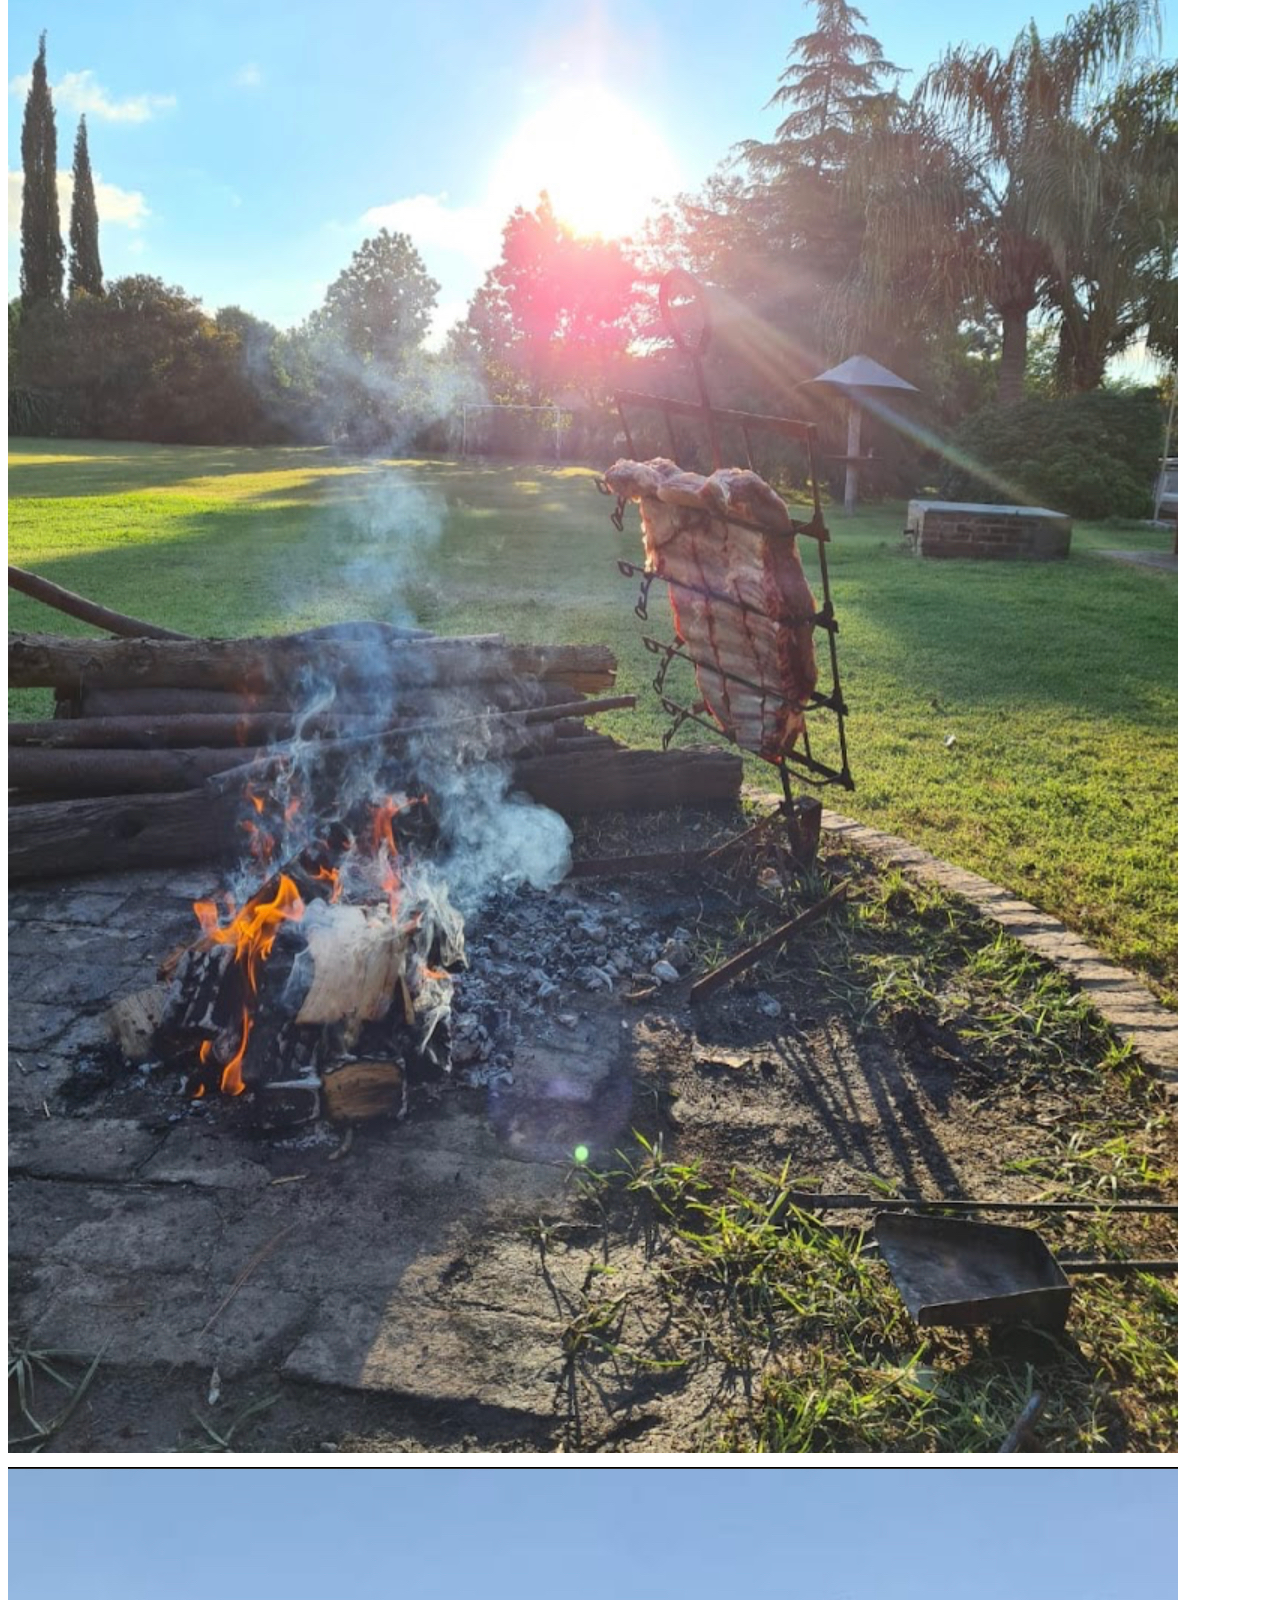
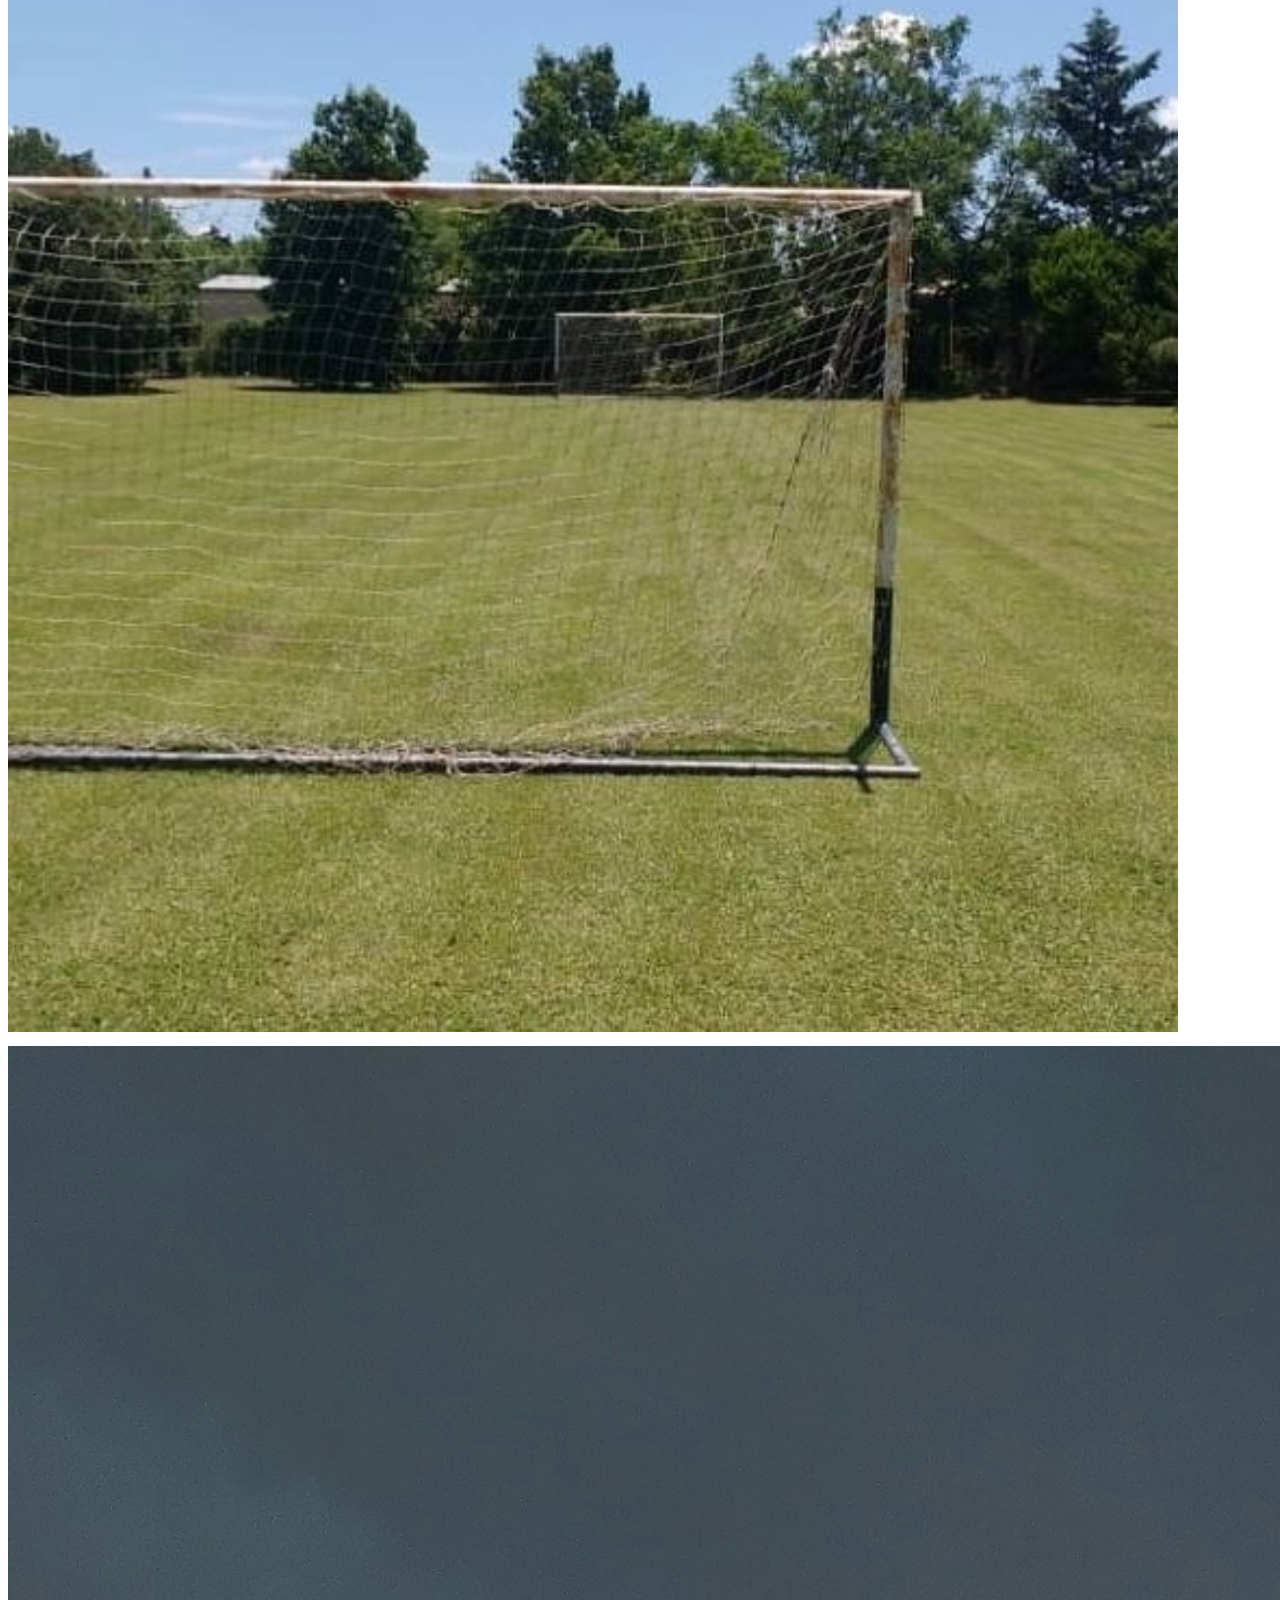
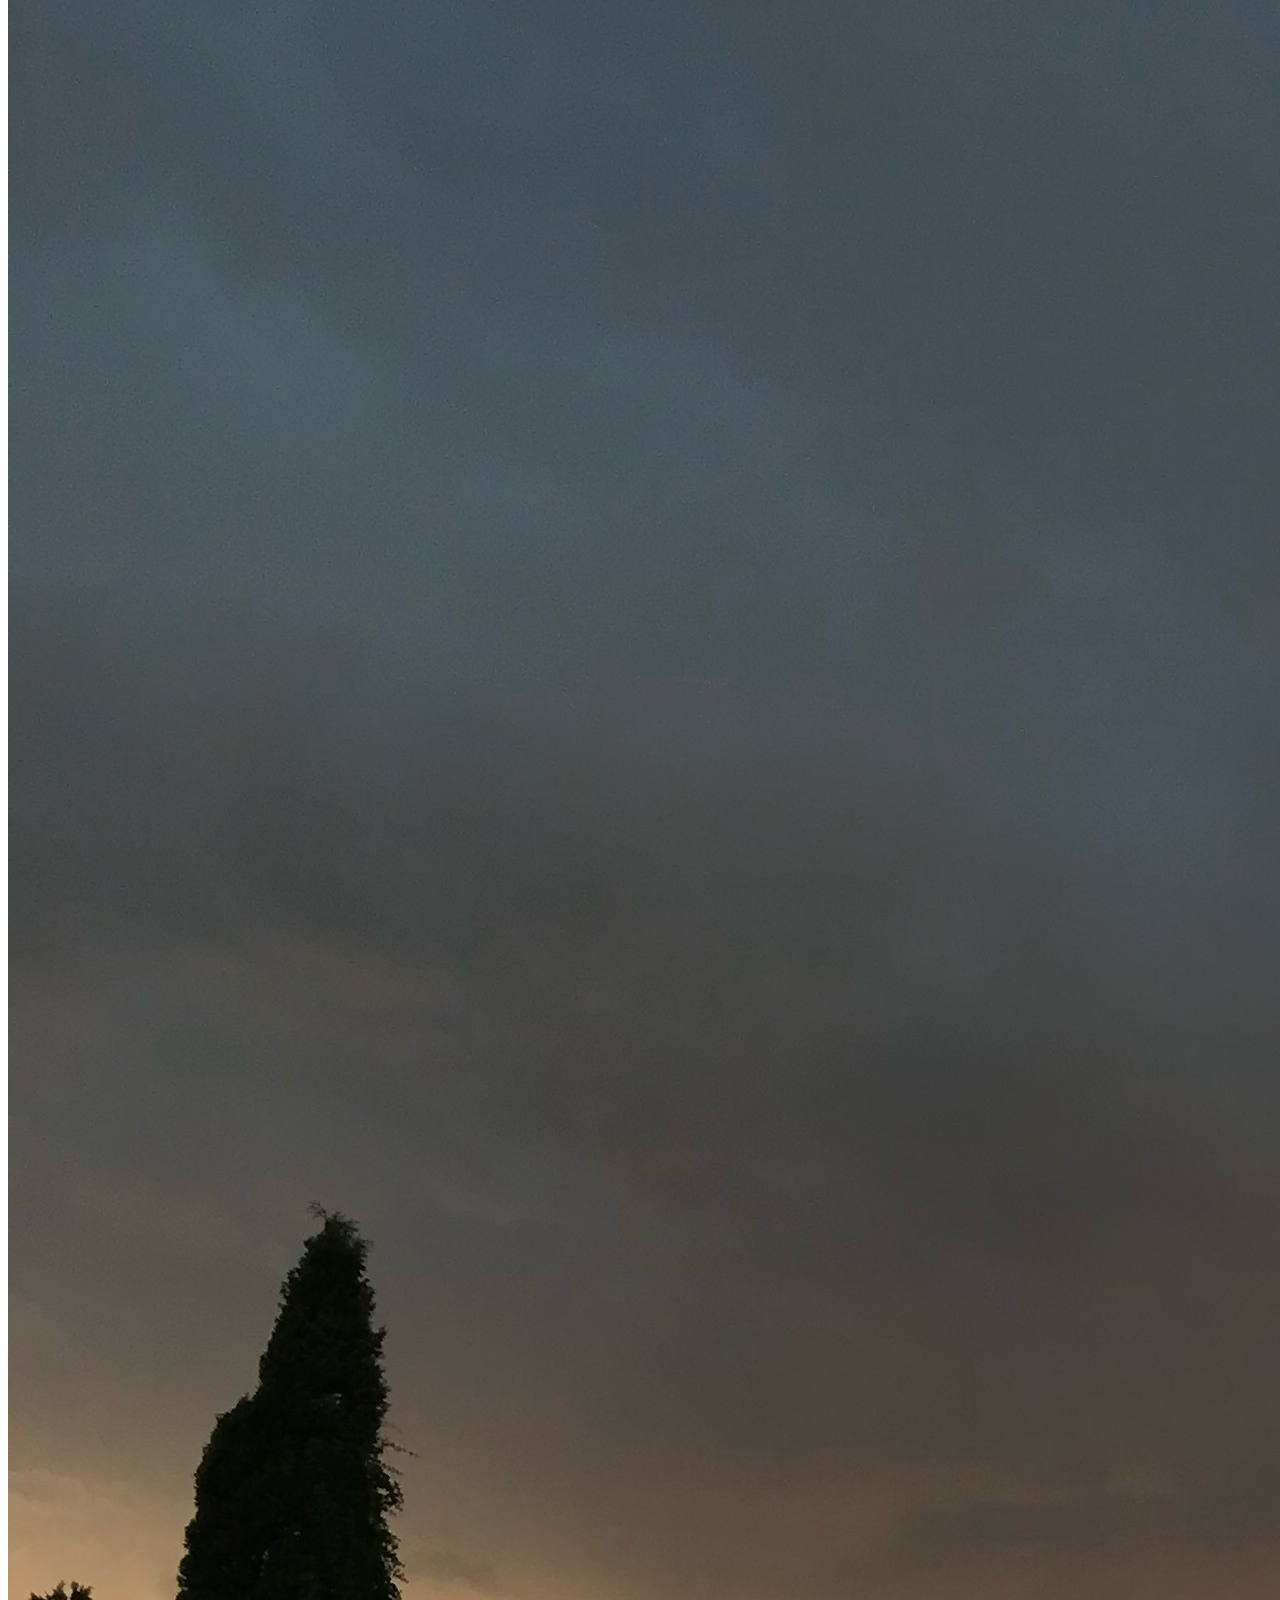
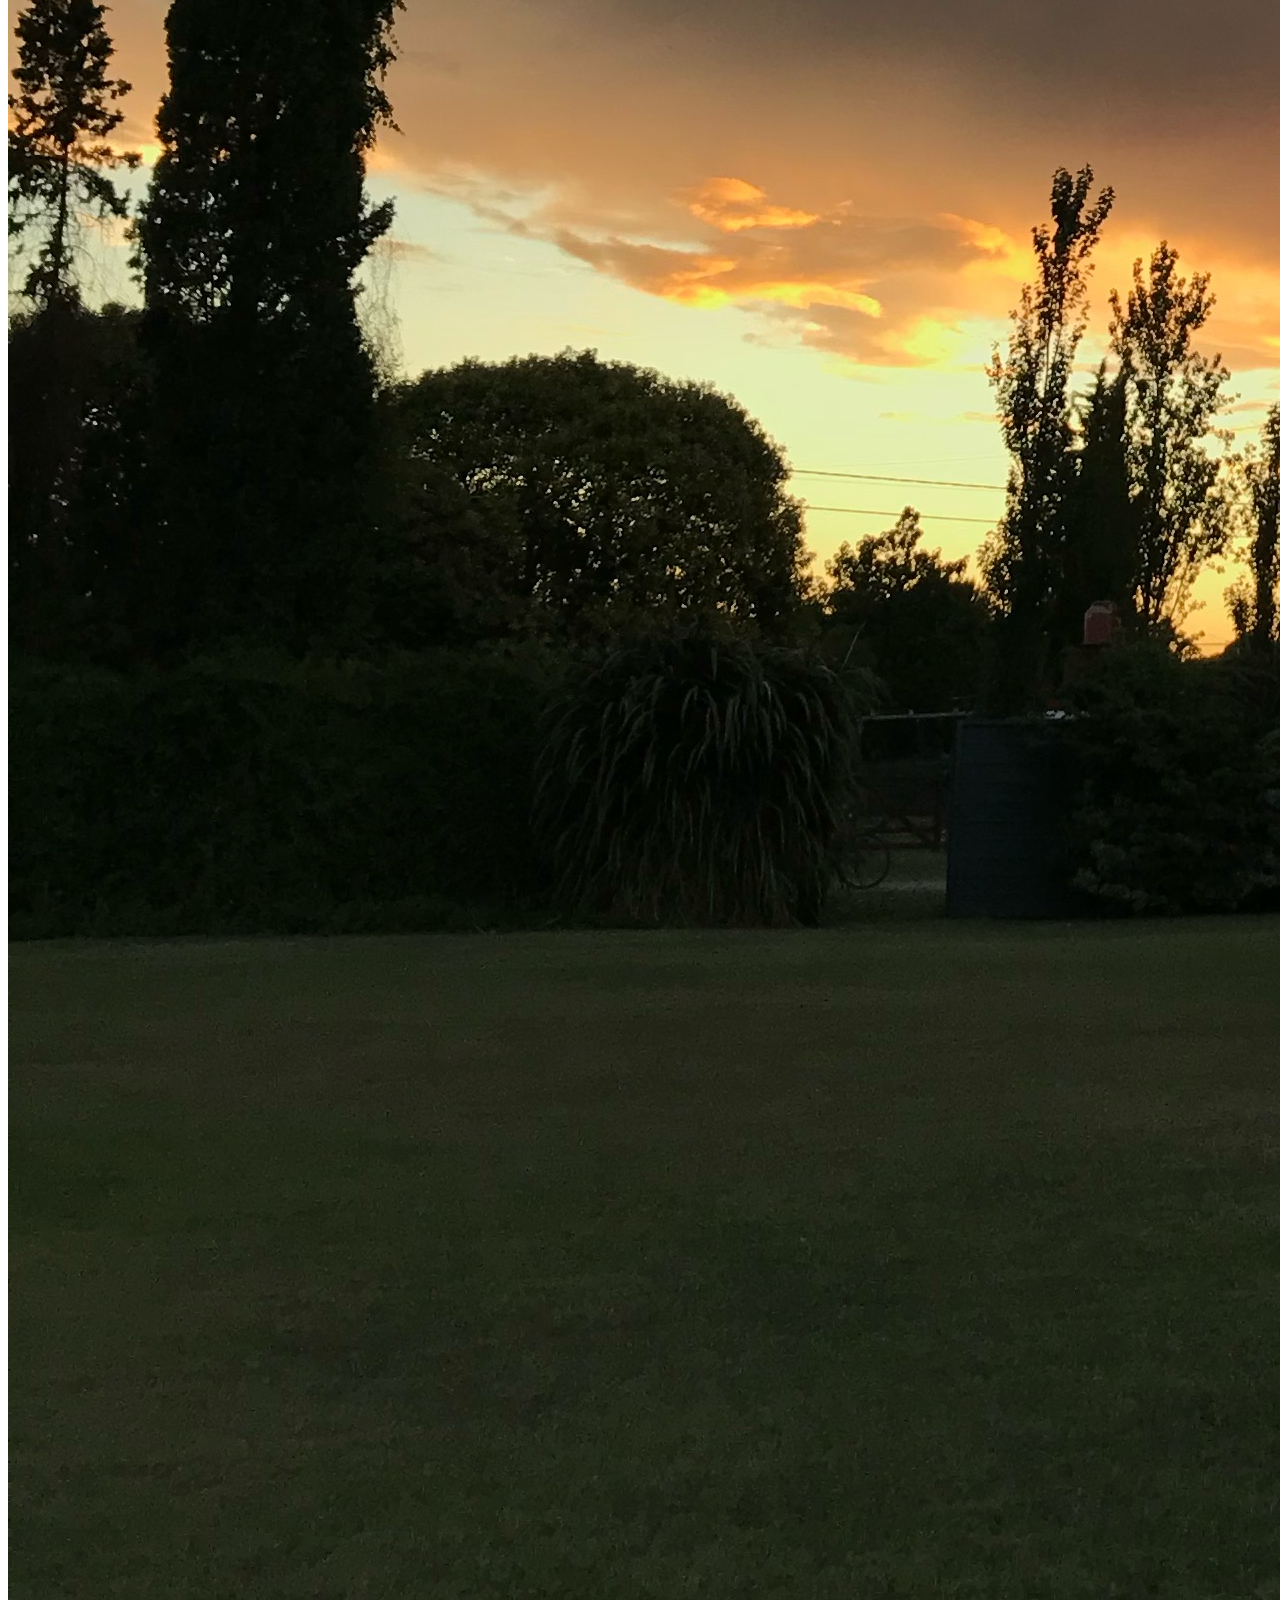
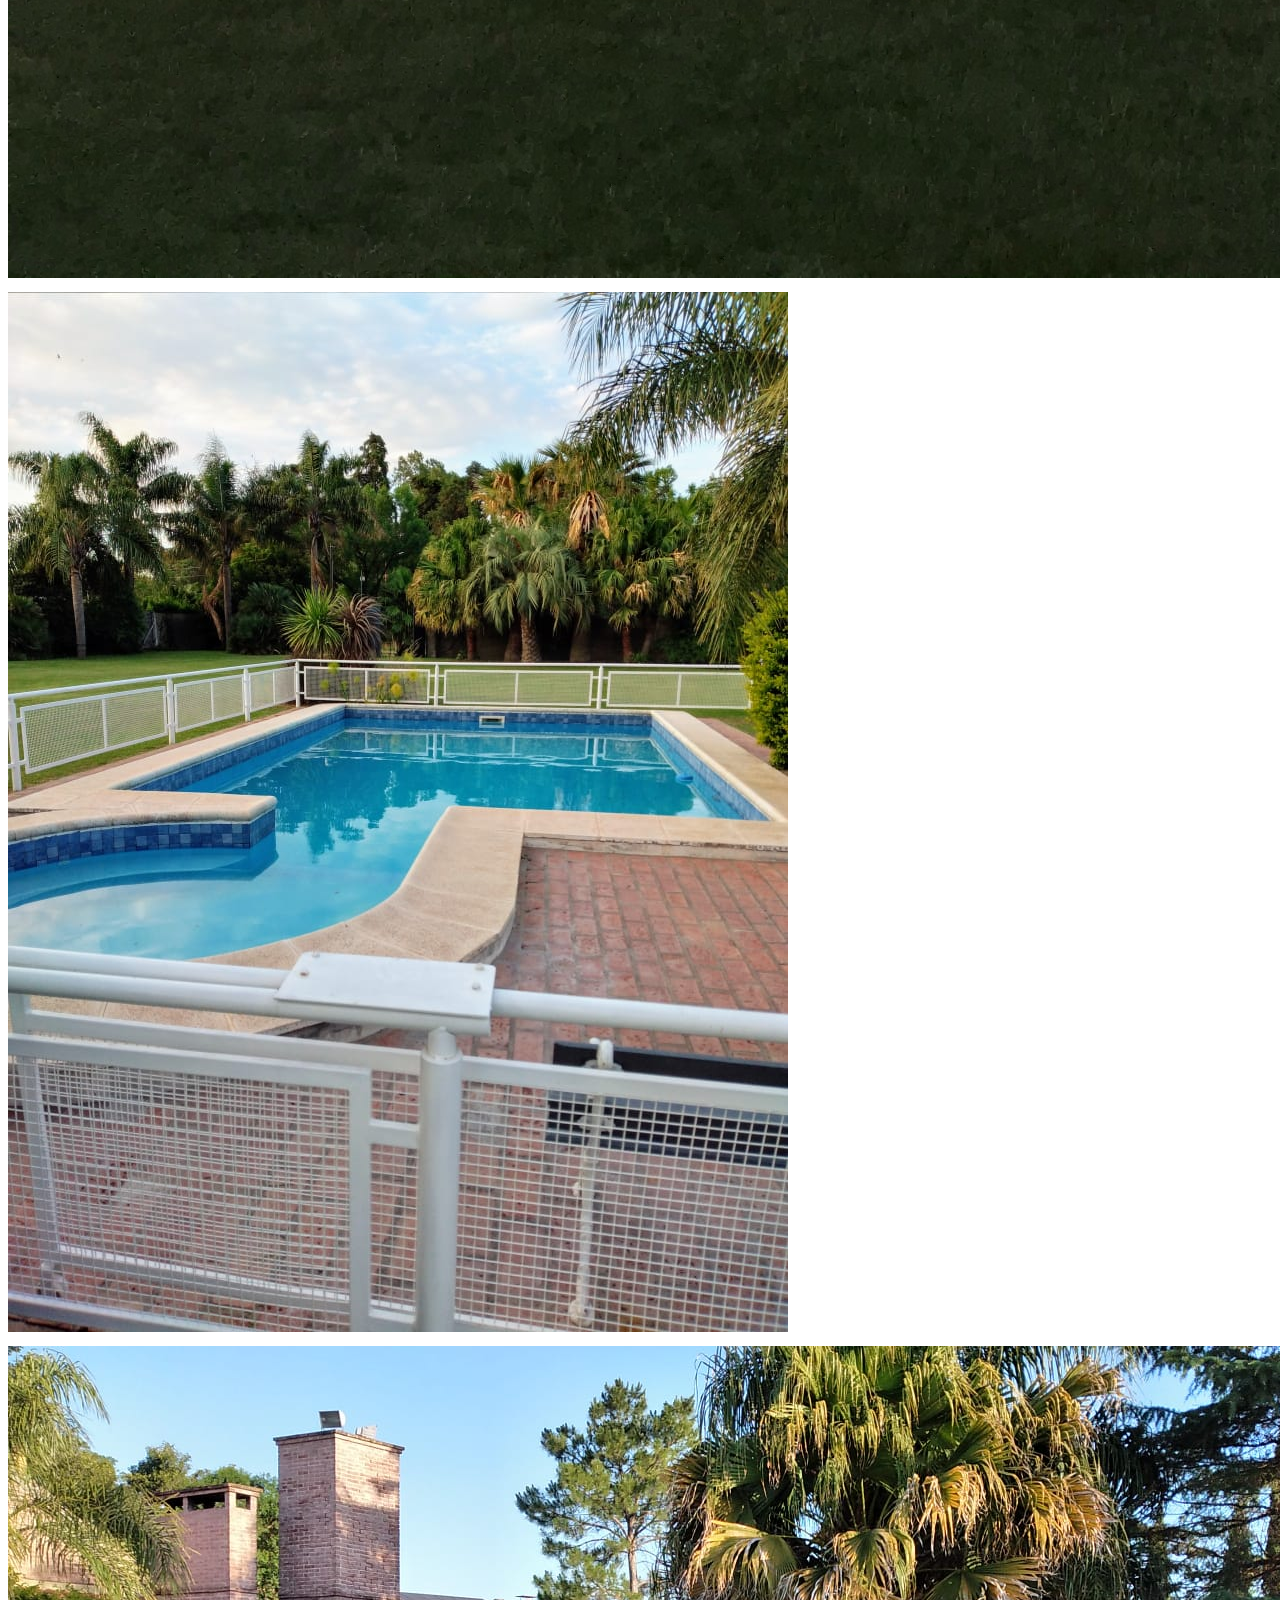
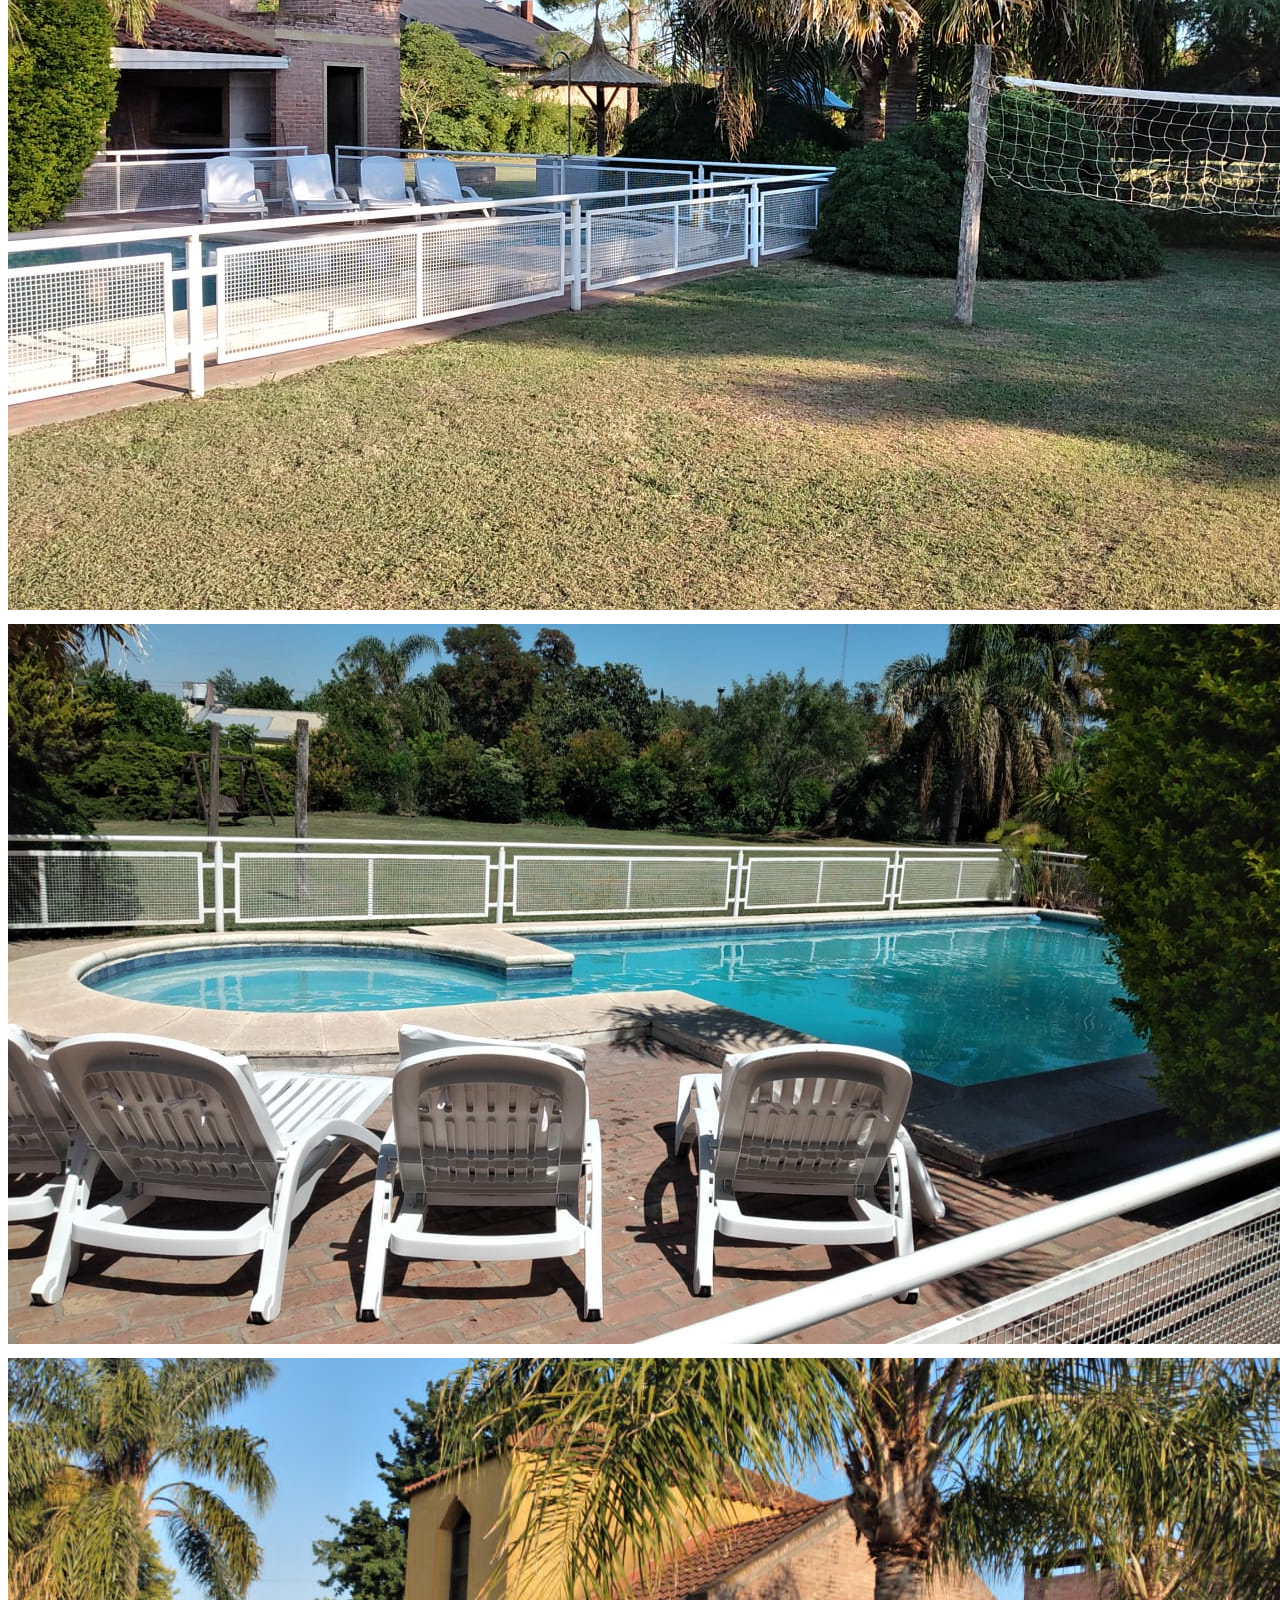
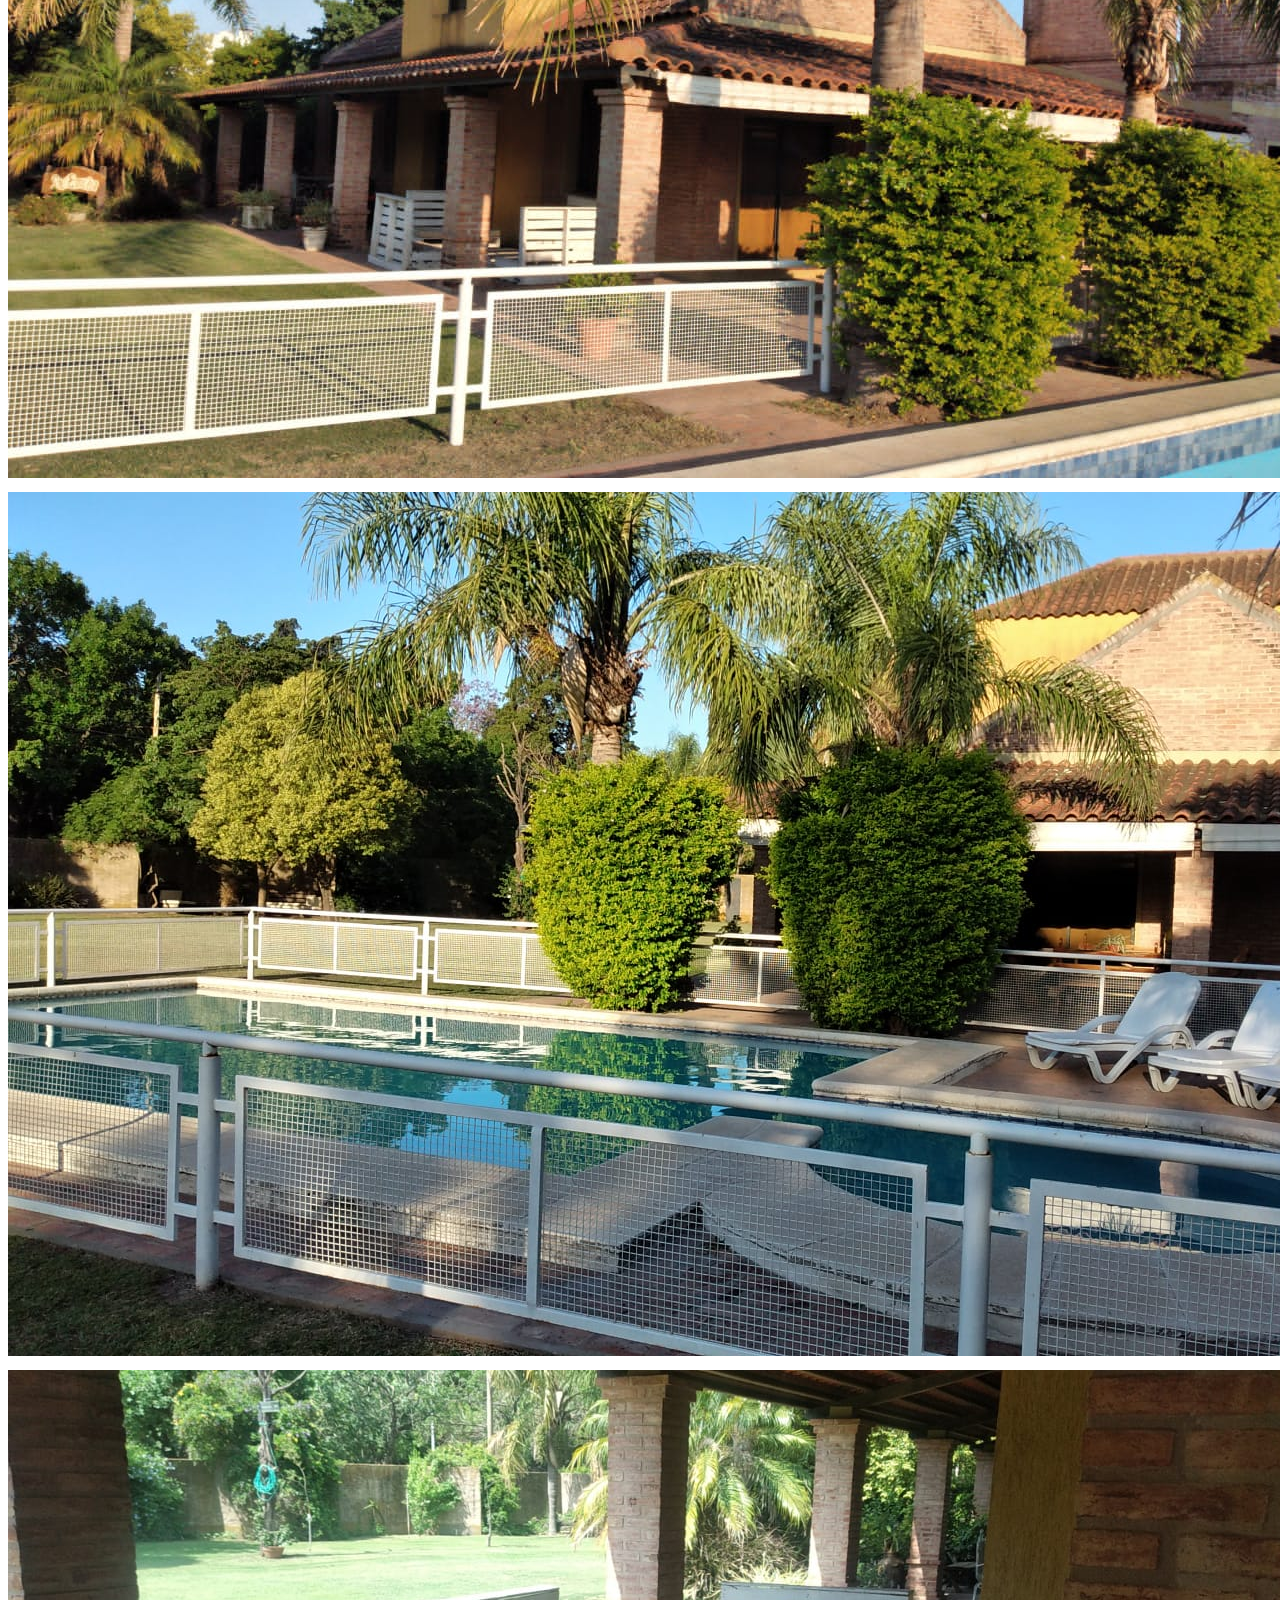
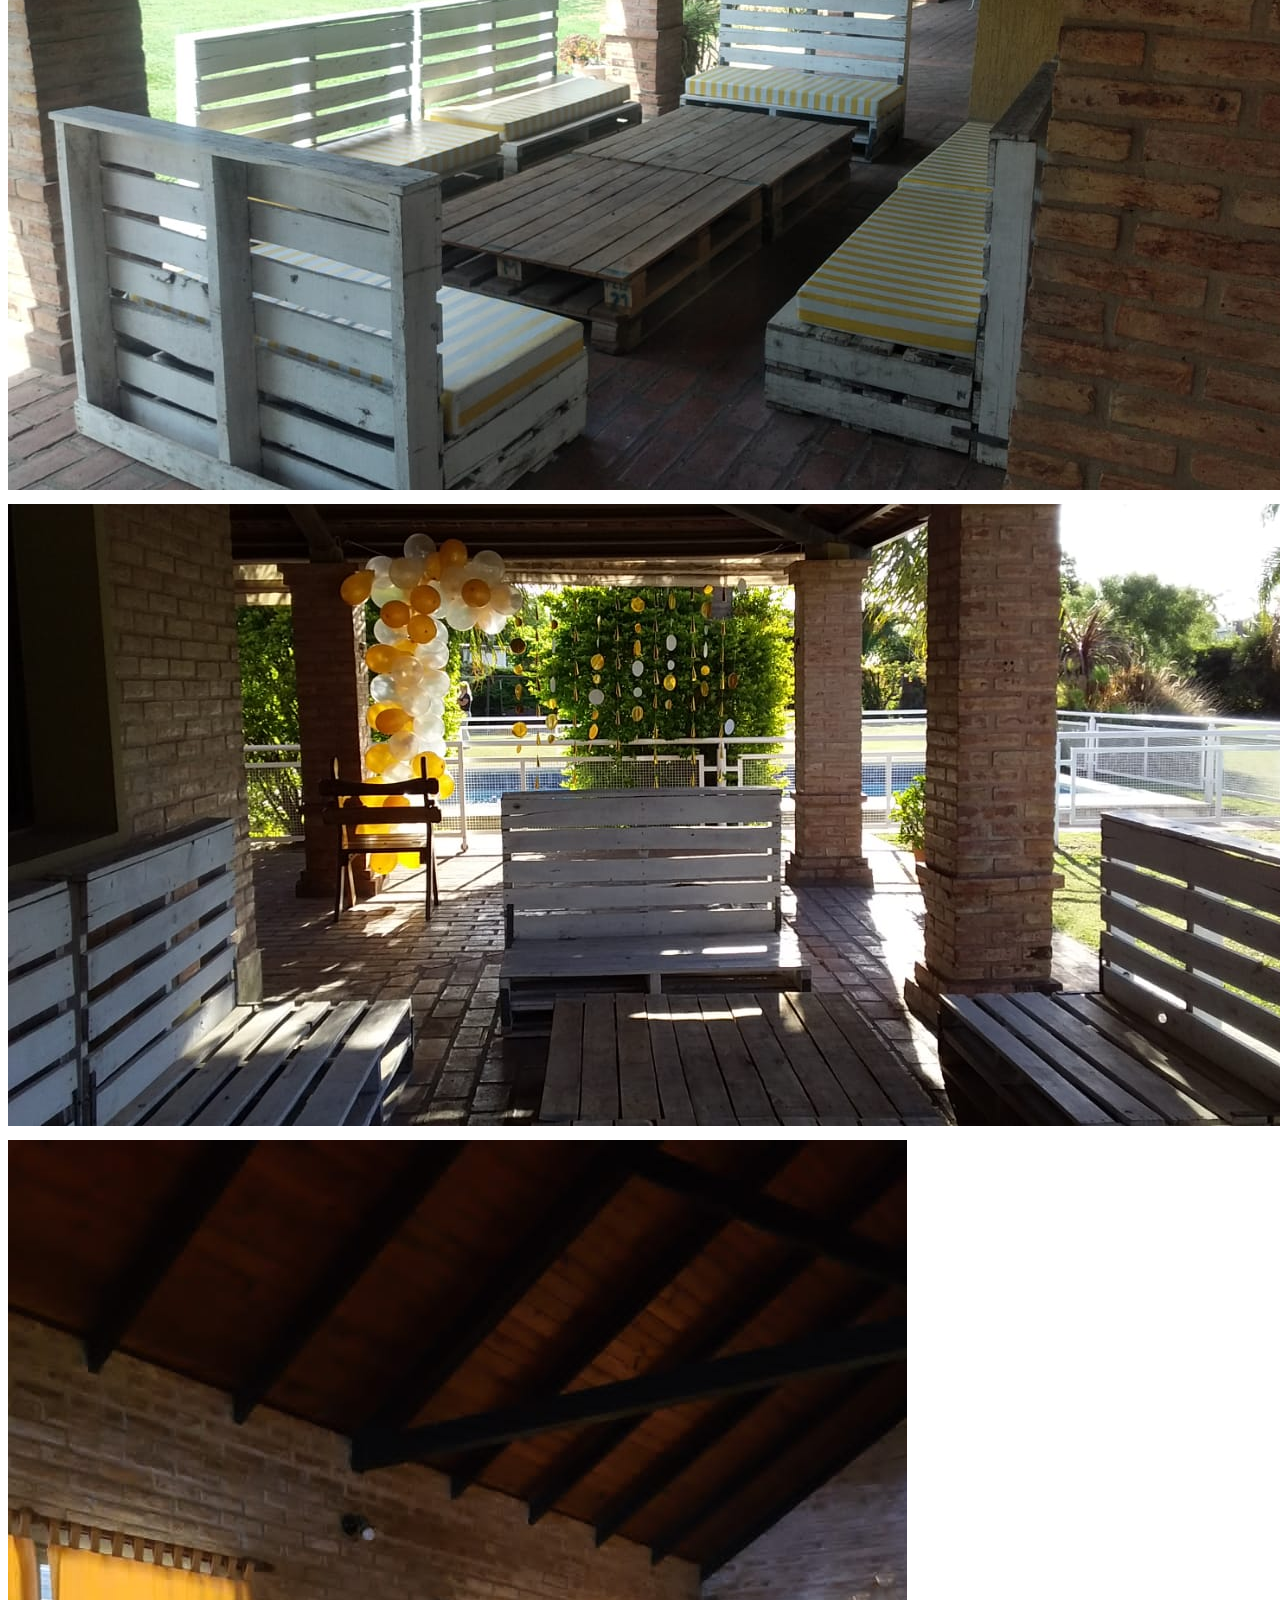
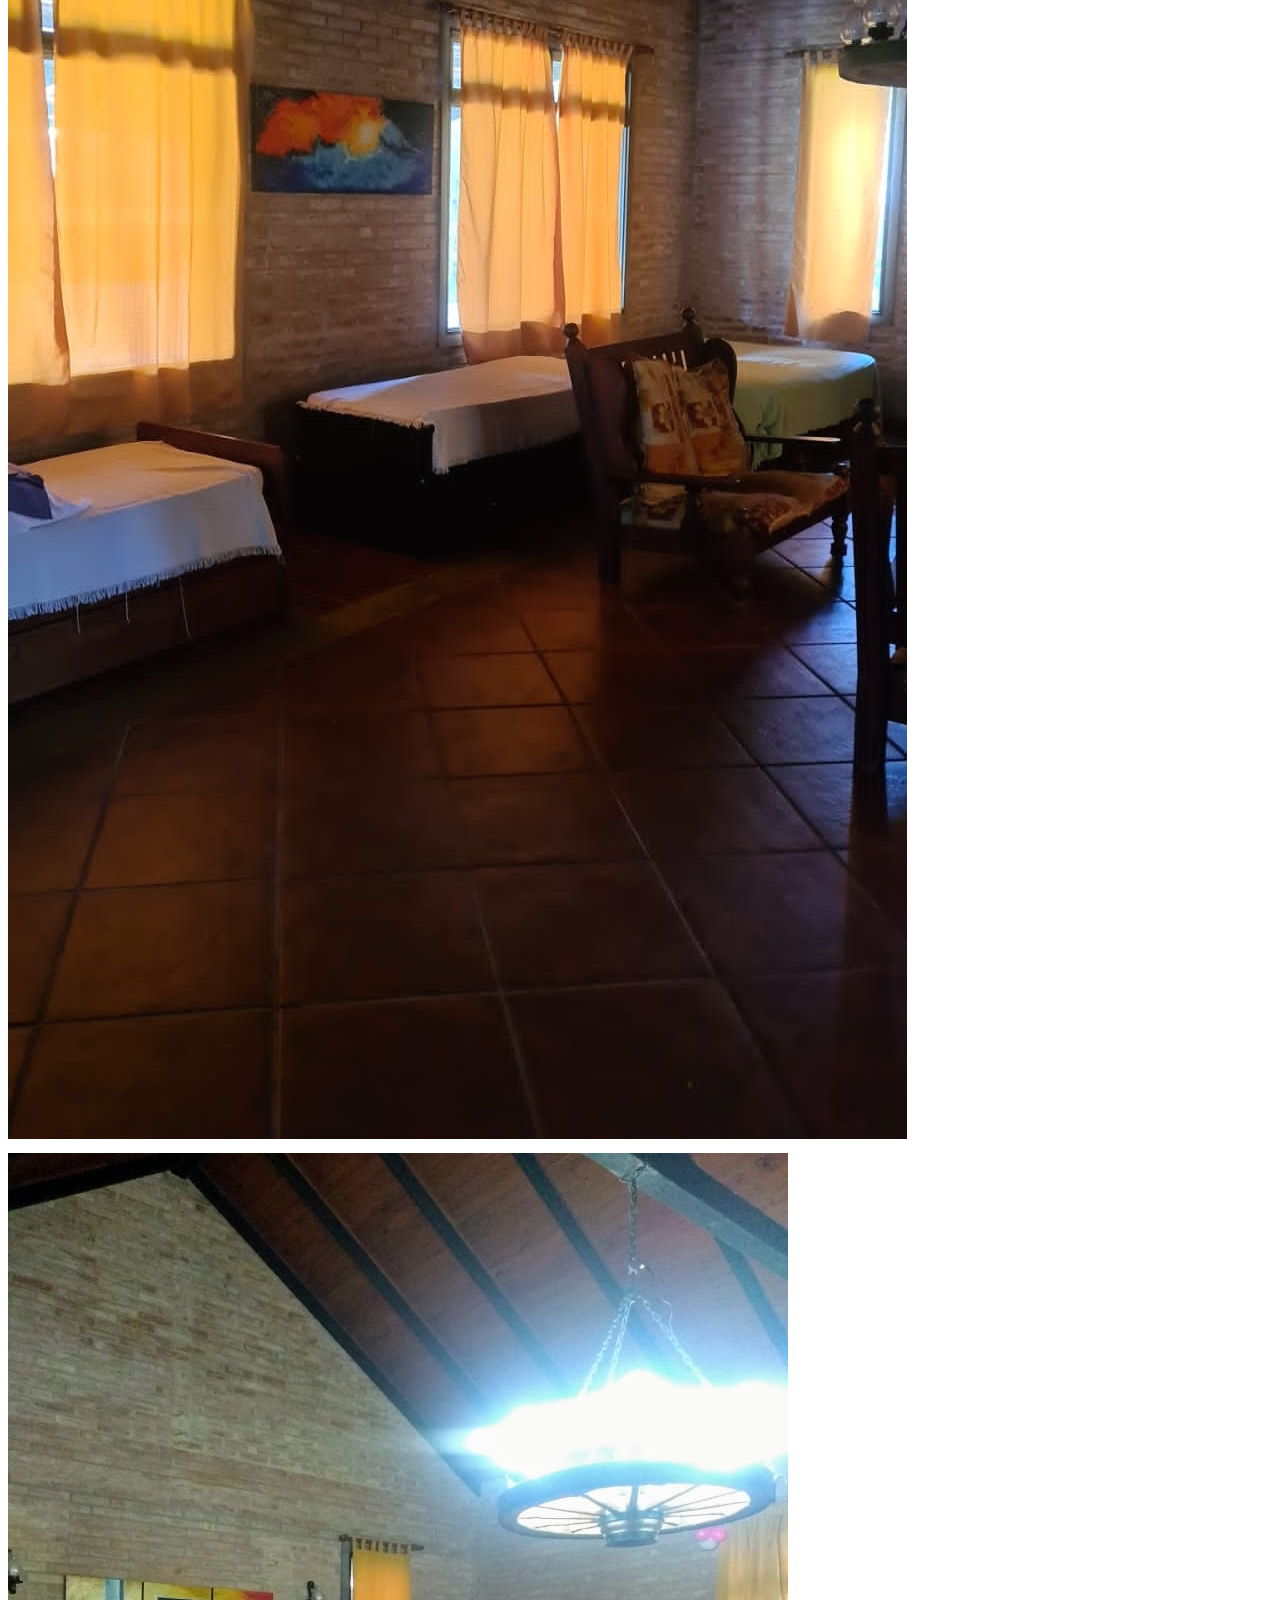
==== commit b160326b: "ultima actualizacion" ====
--- a/pages/fotos.html
+++ b/pages/fotos.html
@@ -94,7 +94,8 @@
 
             <div class="col-sm-3 col-md-6 col-lg-3">
                 <h5>Ubicacion</h5>
-                <p> Nos encontramos en Av. San Martin (SN) entre Calle Colon y San Juan </p>
+                <p> Nos encontramos en Av. San Martin (SN) entre Calle Colon y San Juan.
+                  Susana, Santa Fe. Argentina  </p>
             </div>
 
             <div class="col-sm-3 col-md-6 col-lg-3">
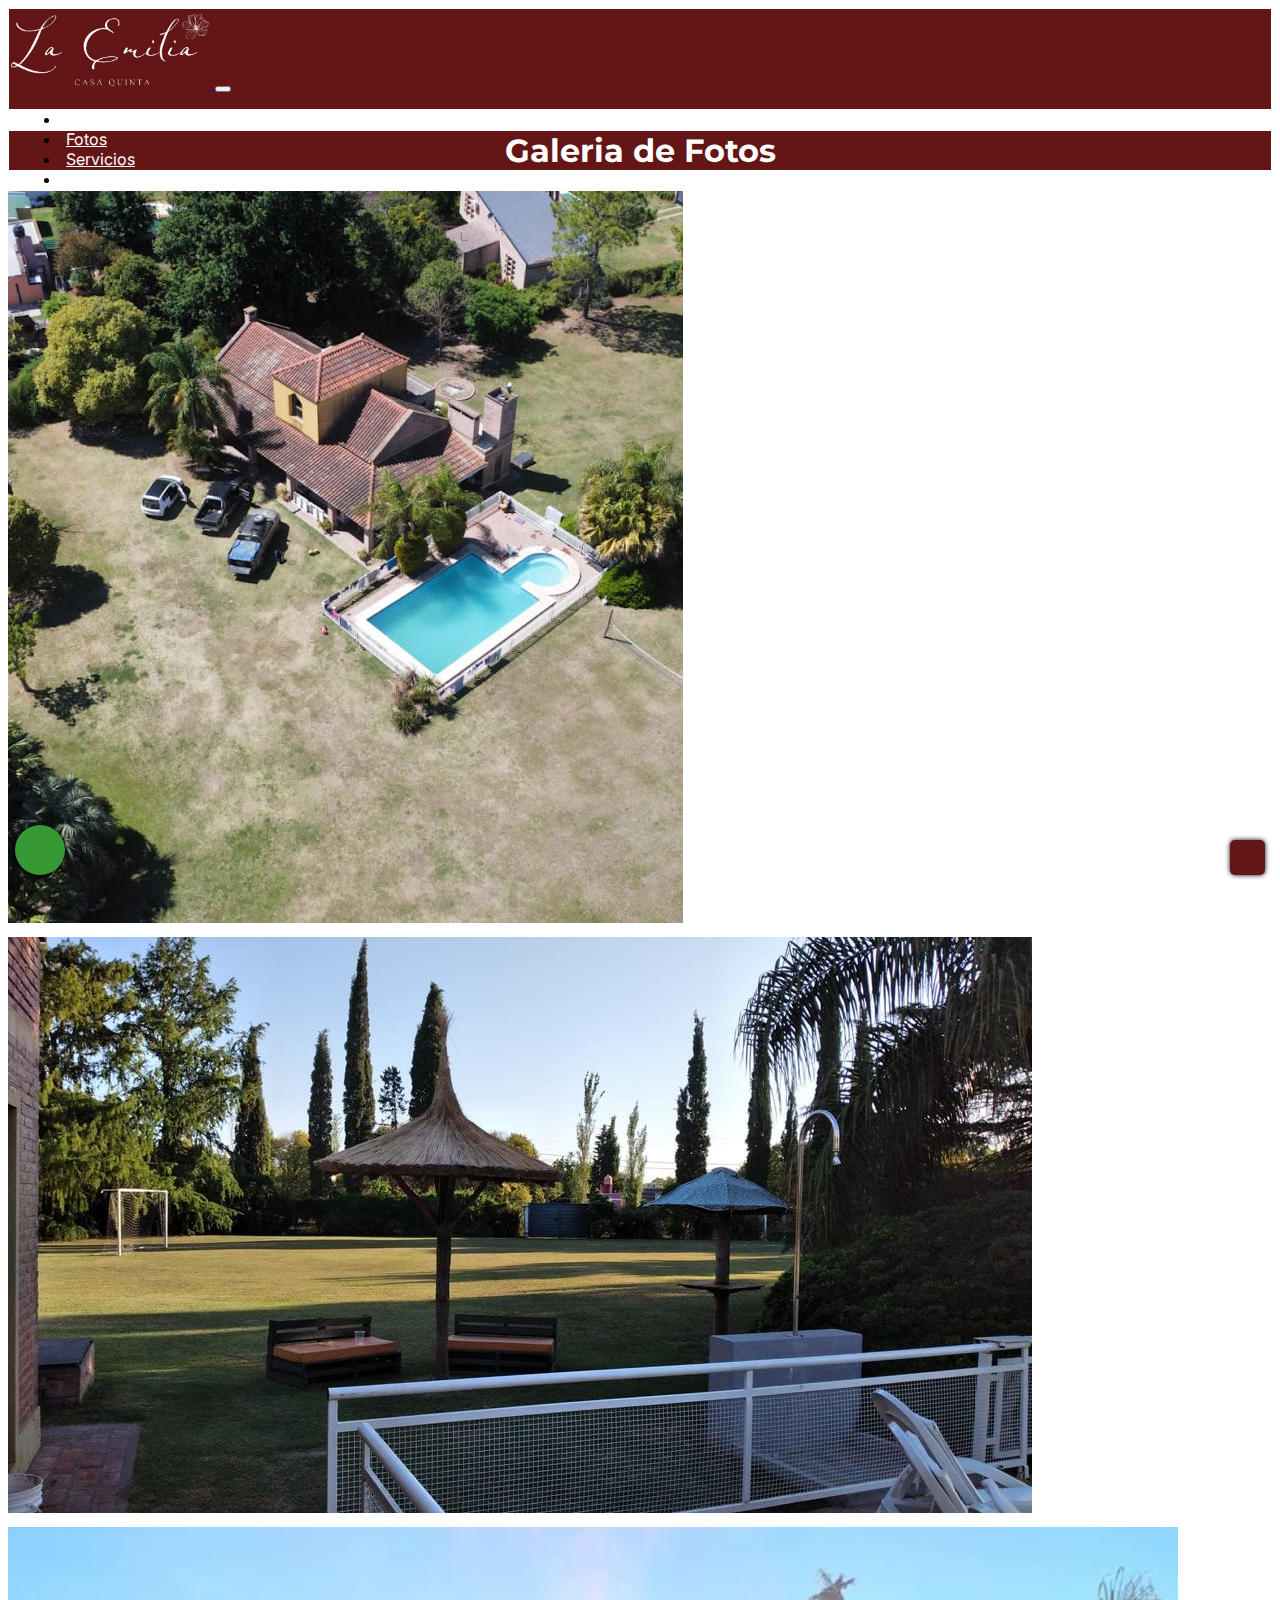
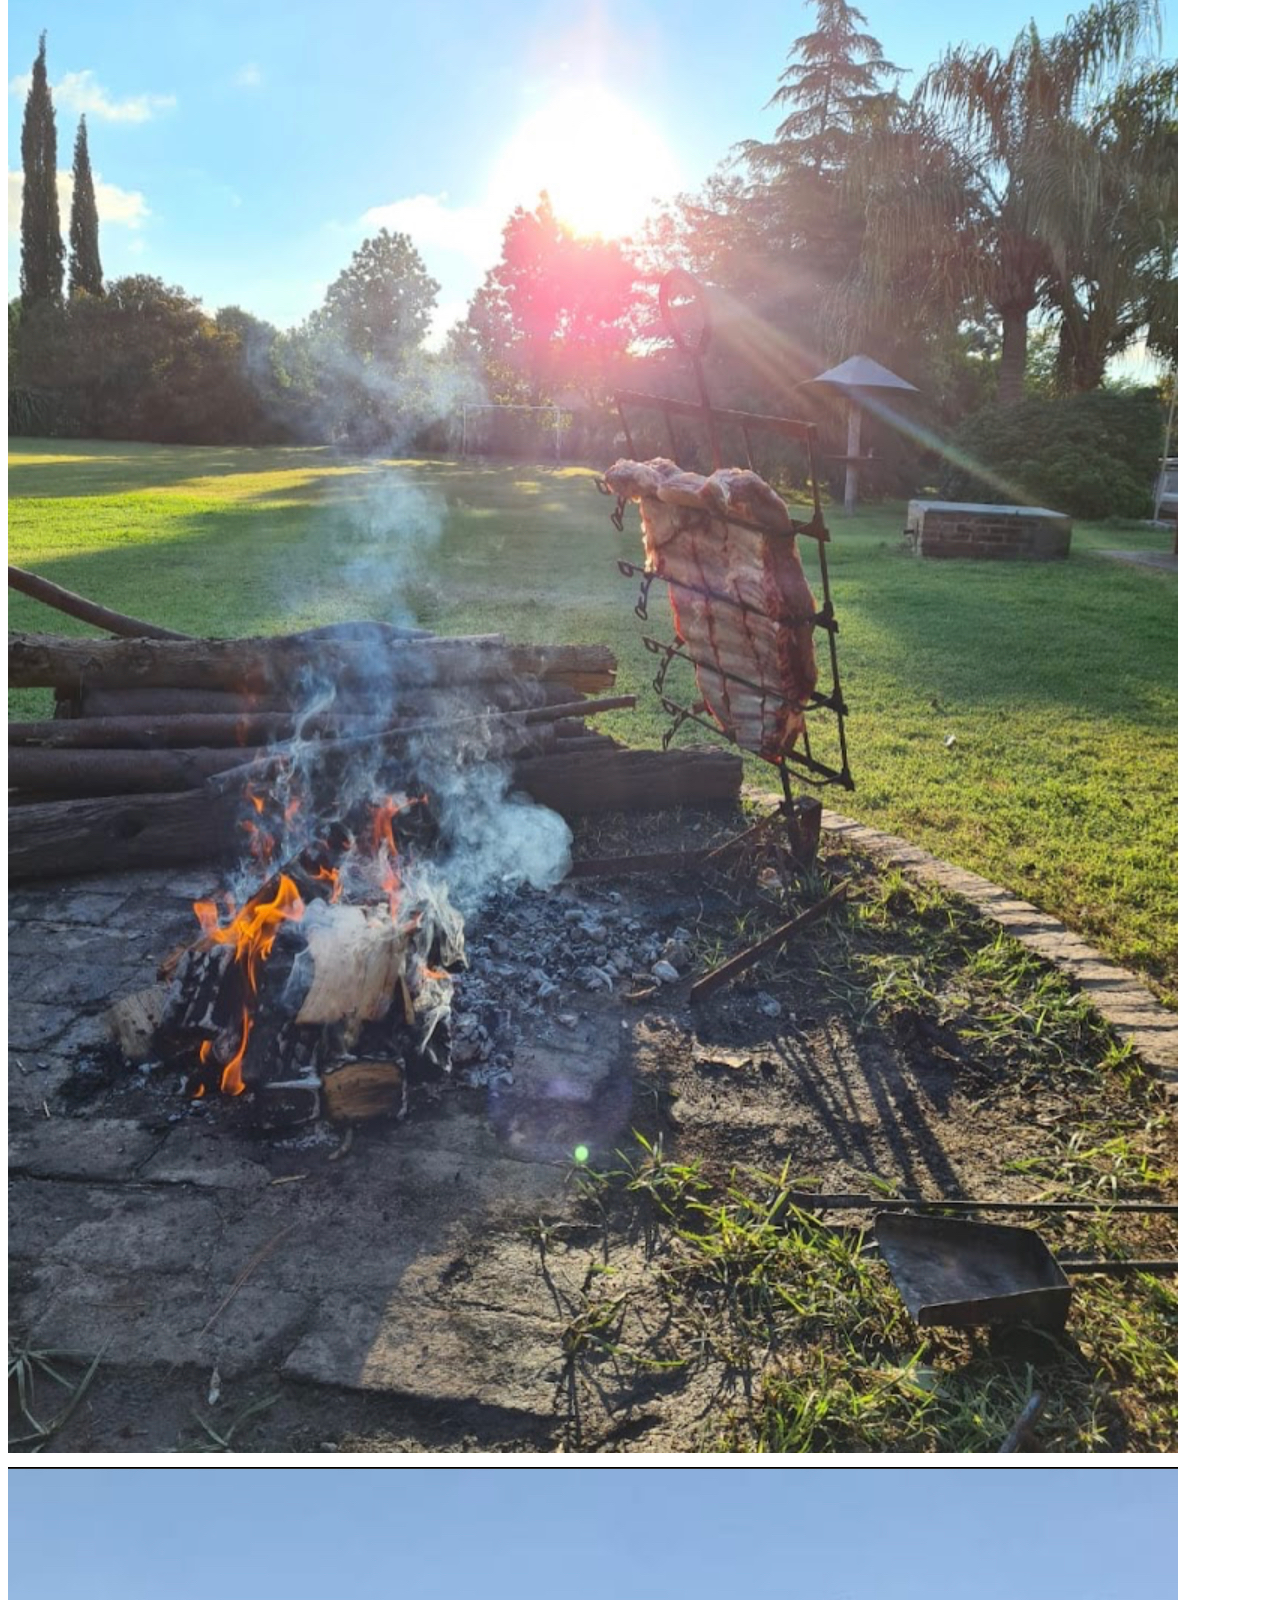
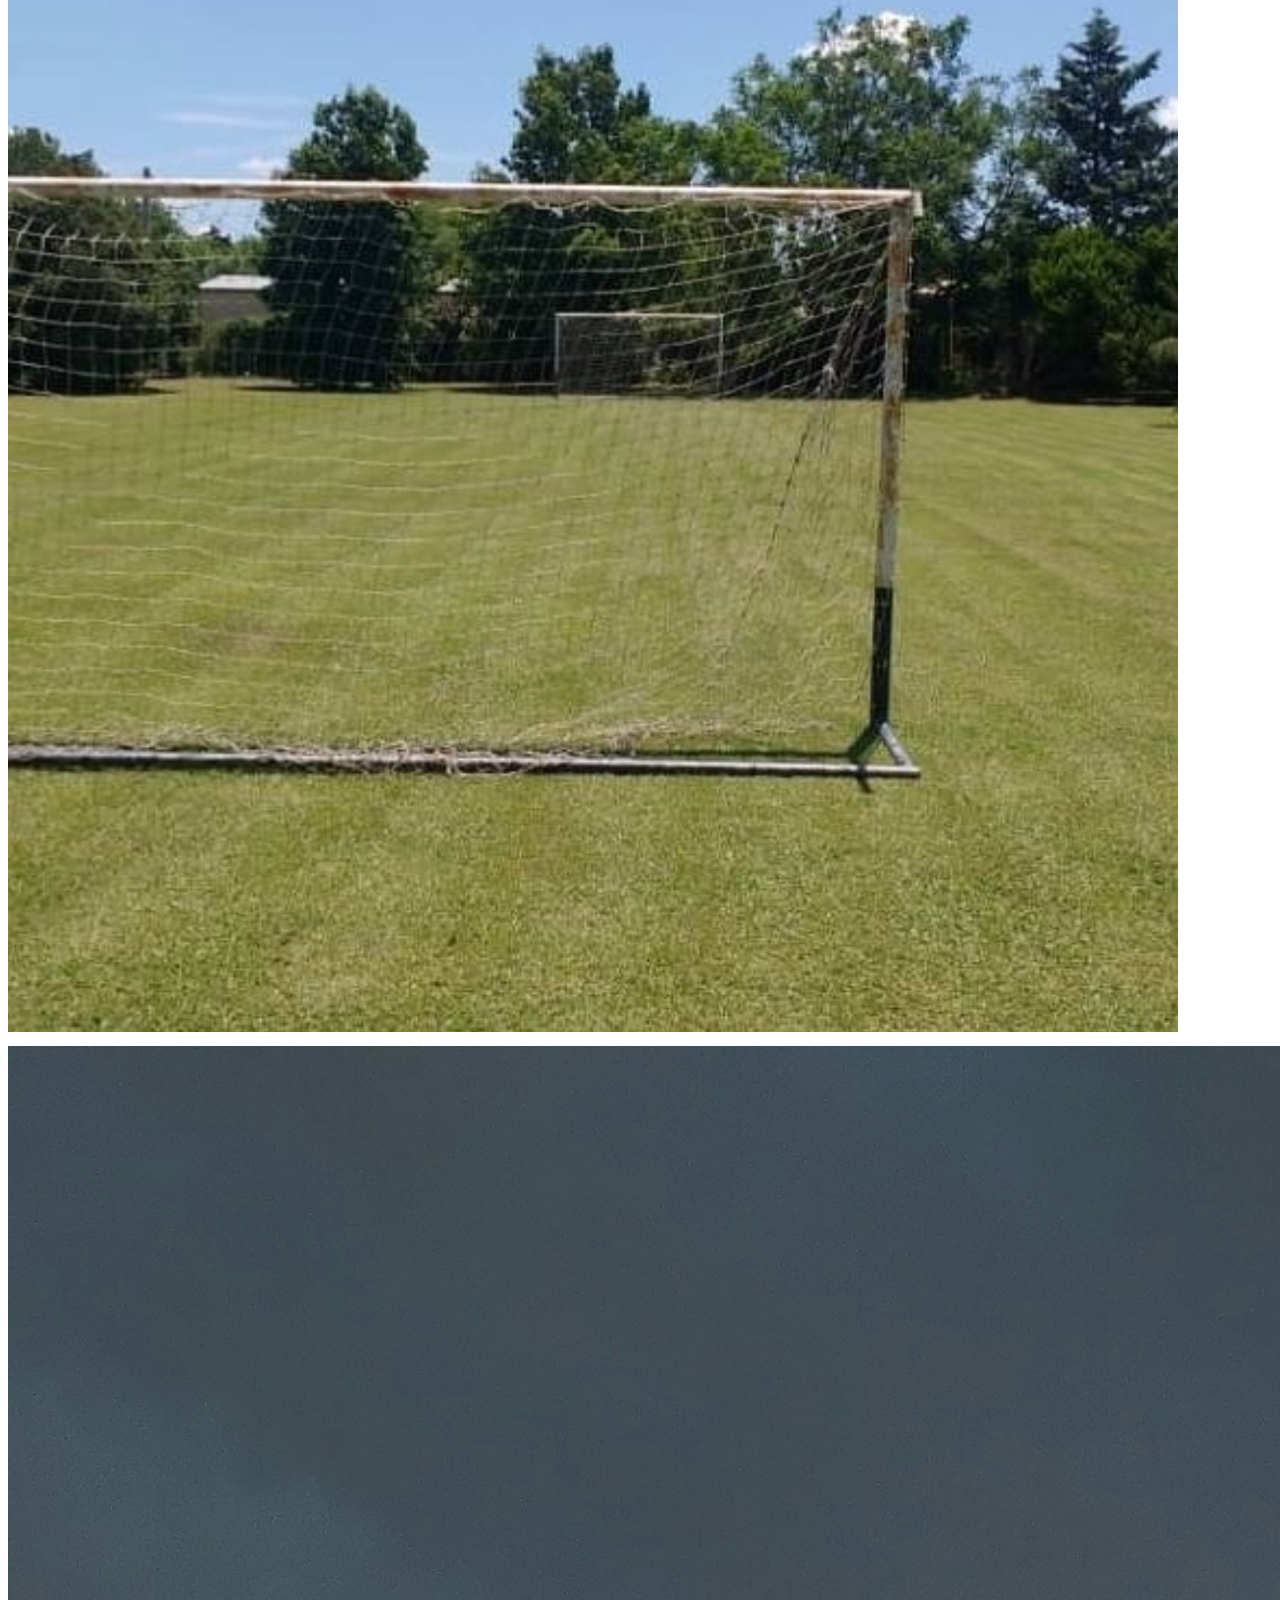
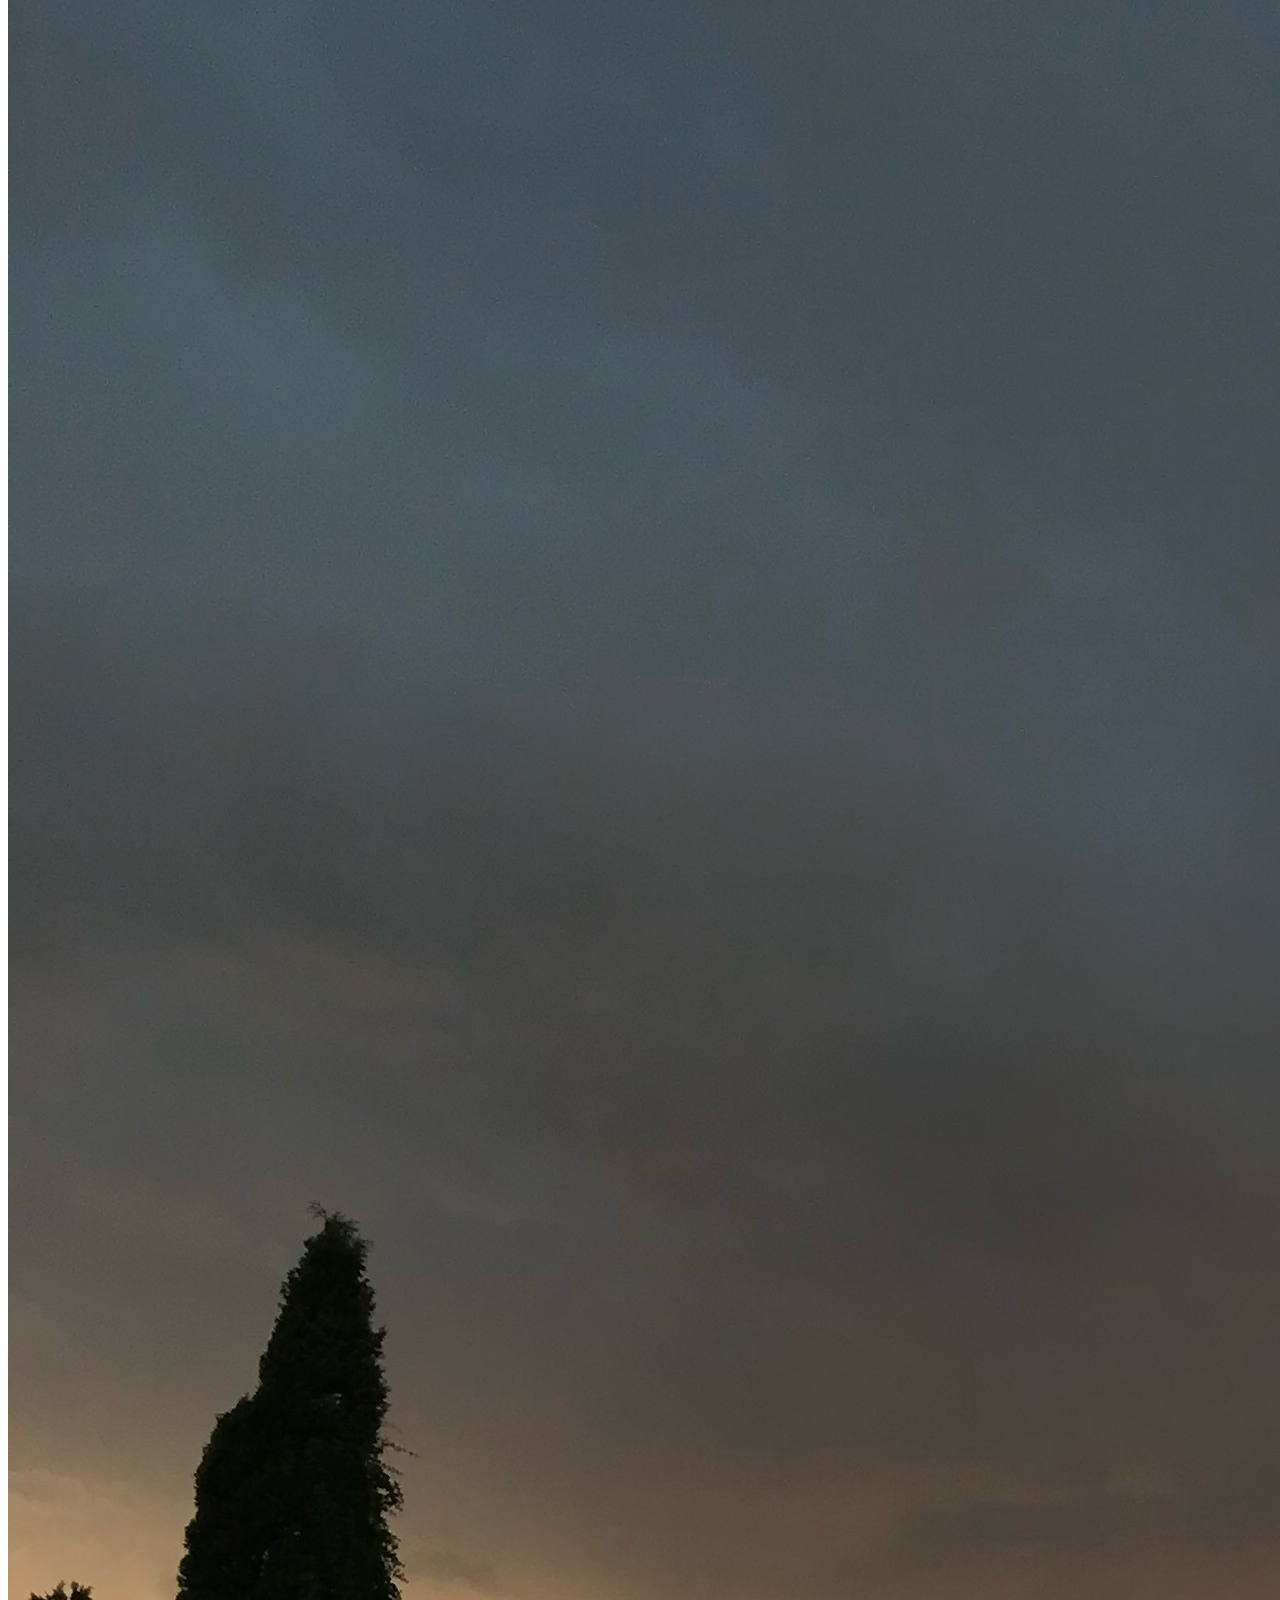
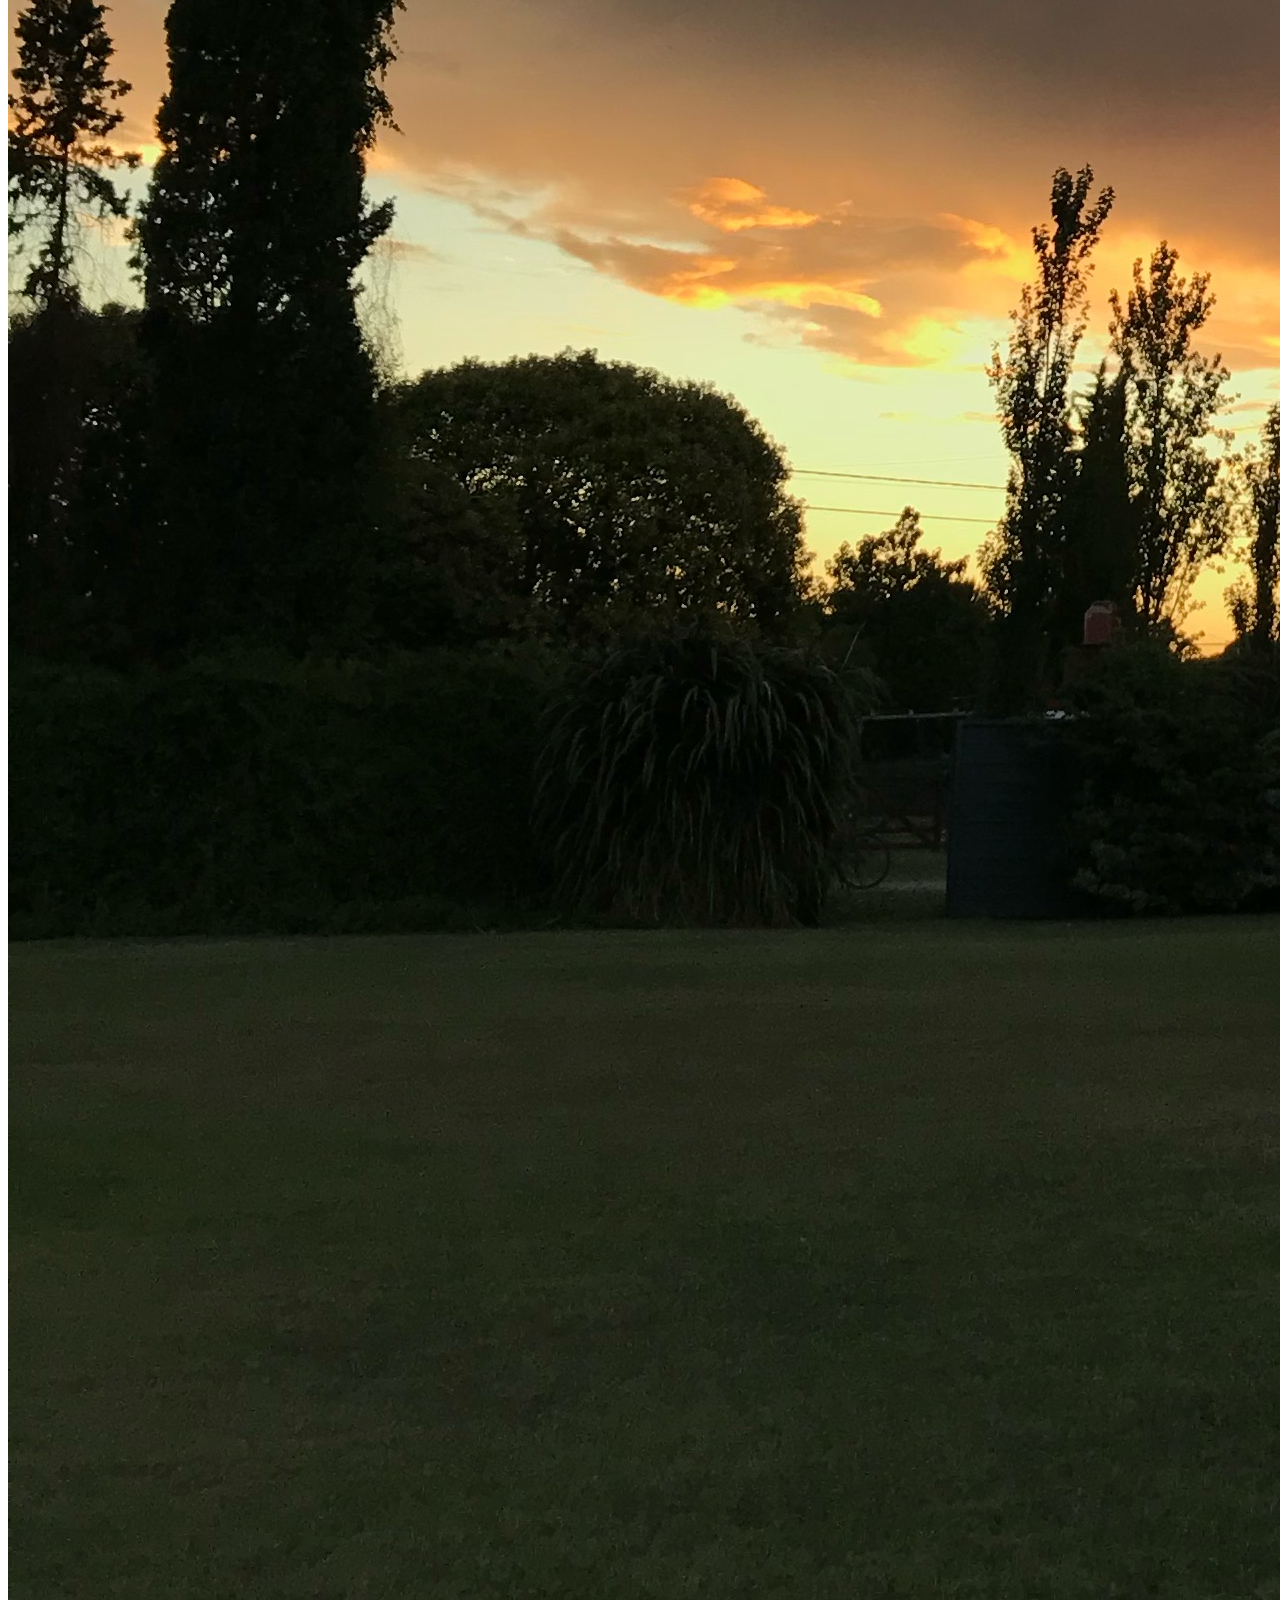
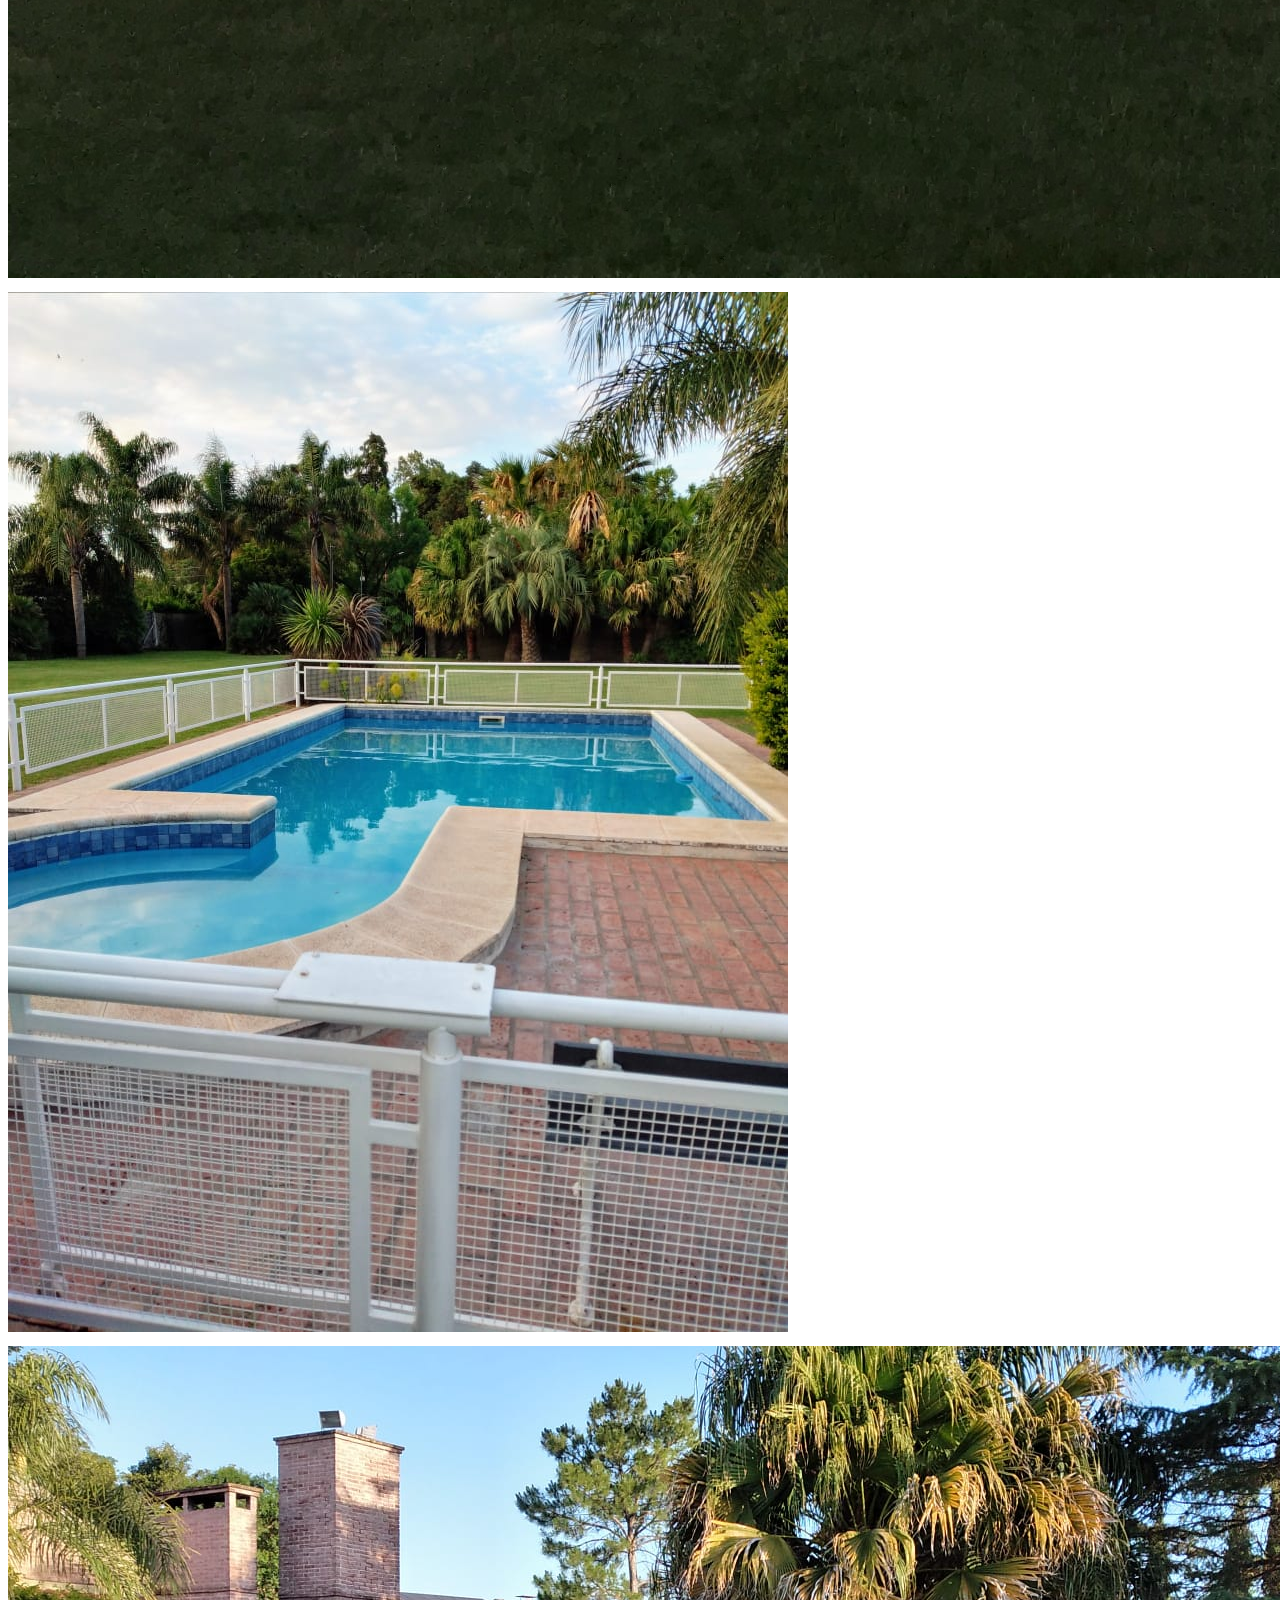
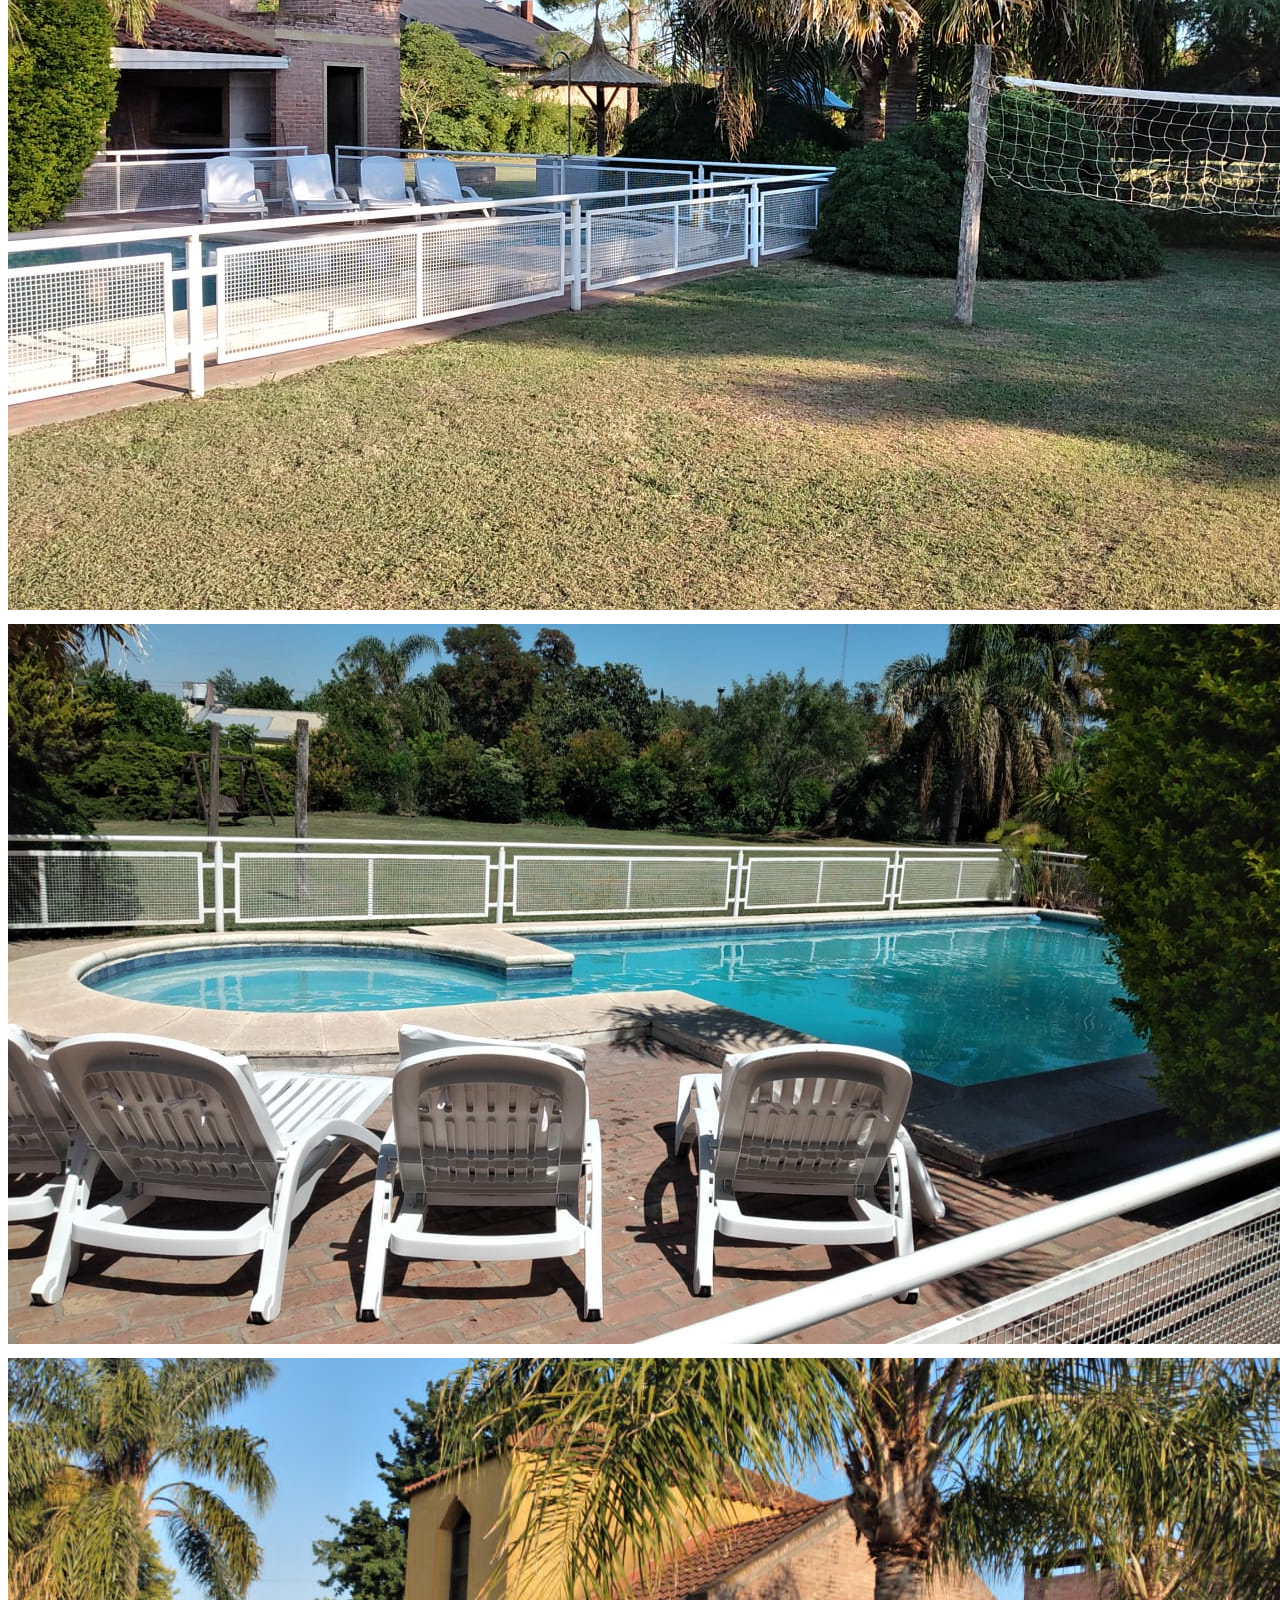
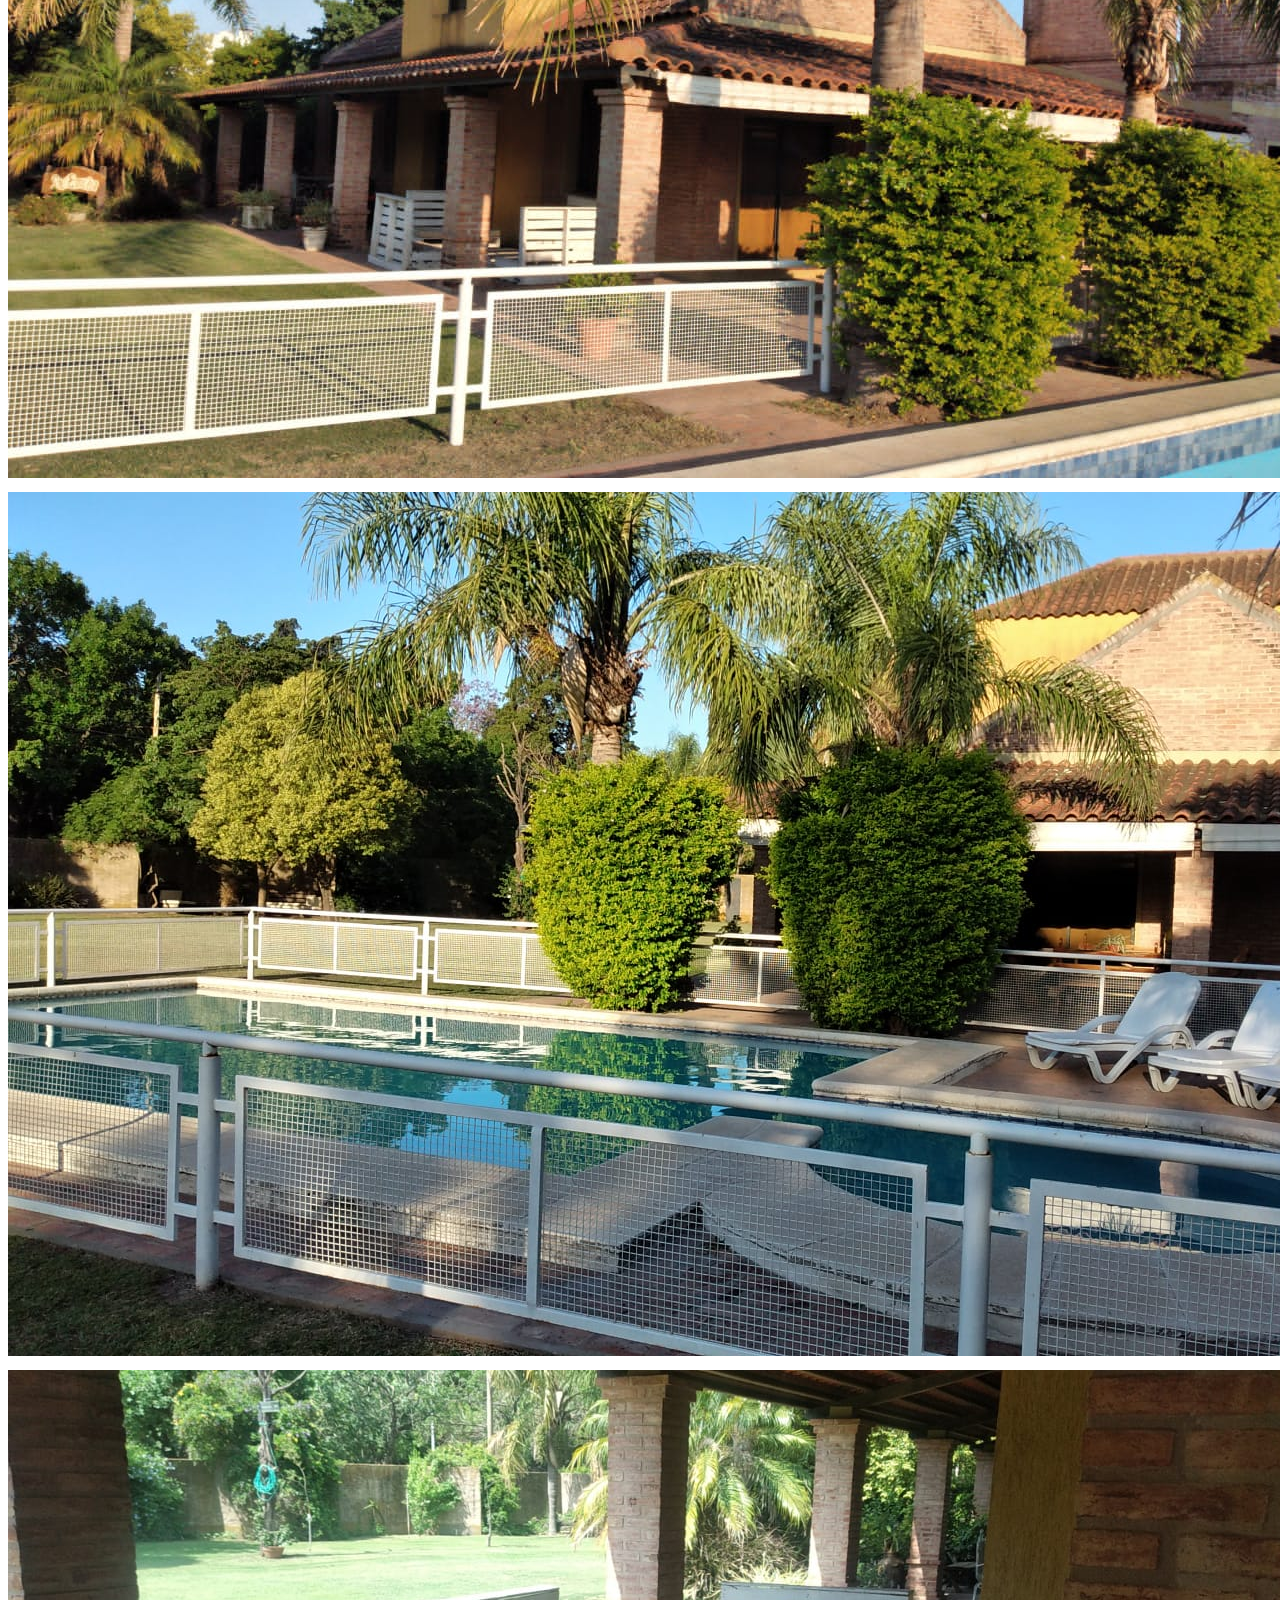
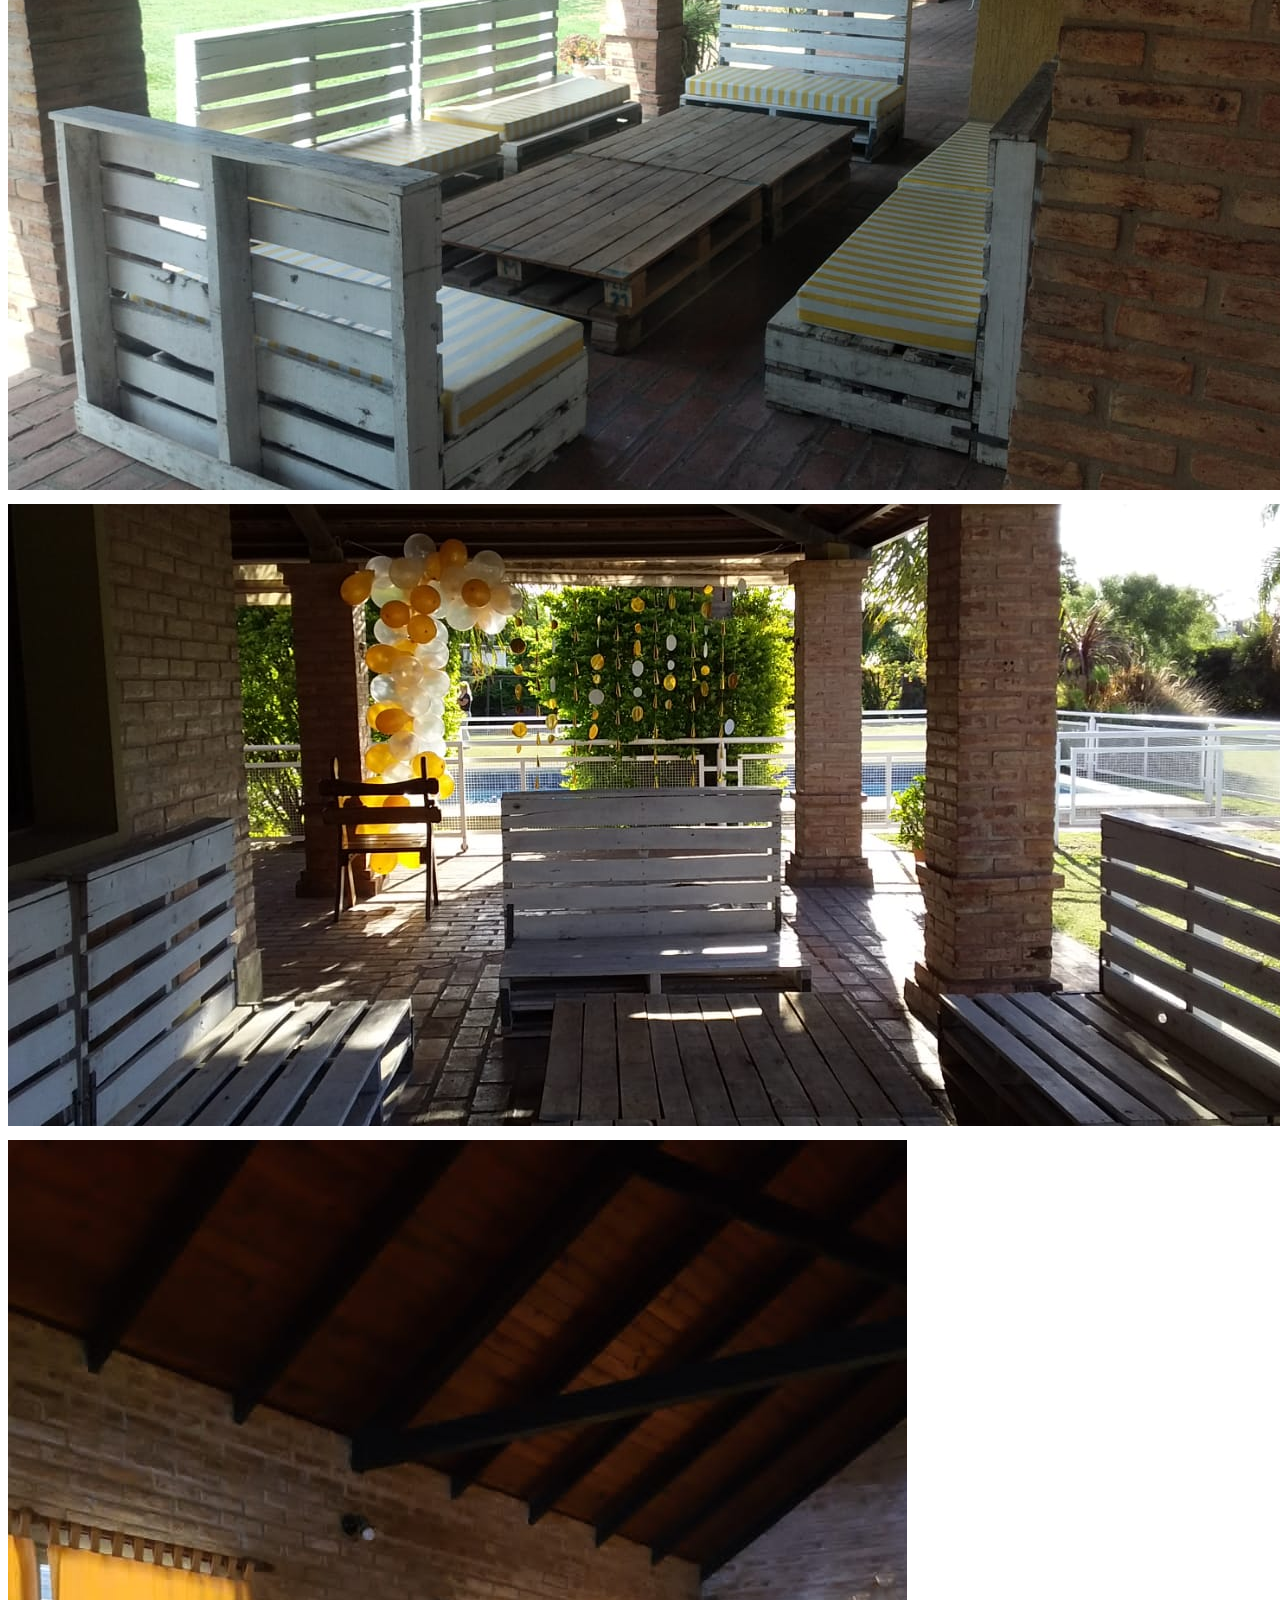
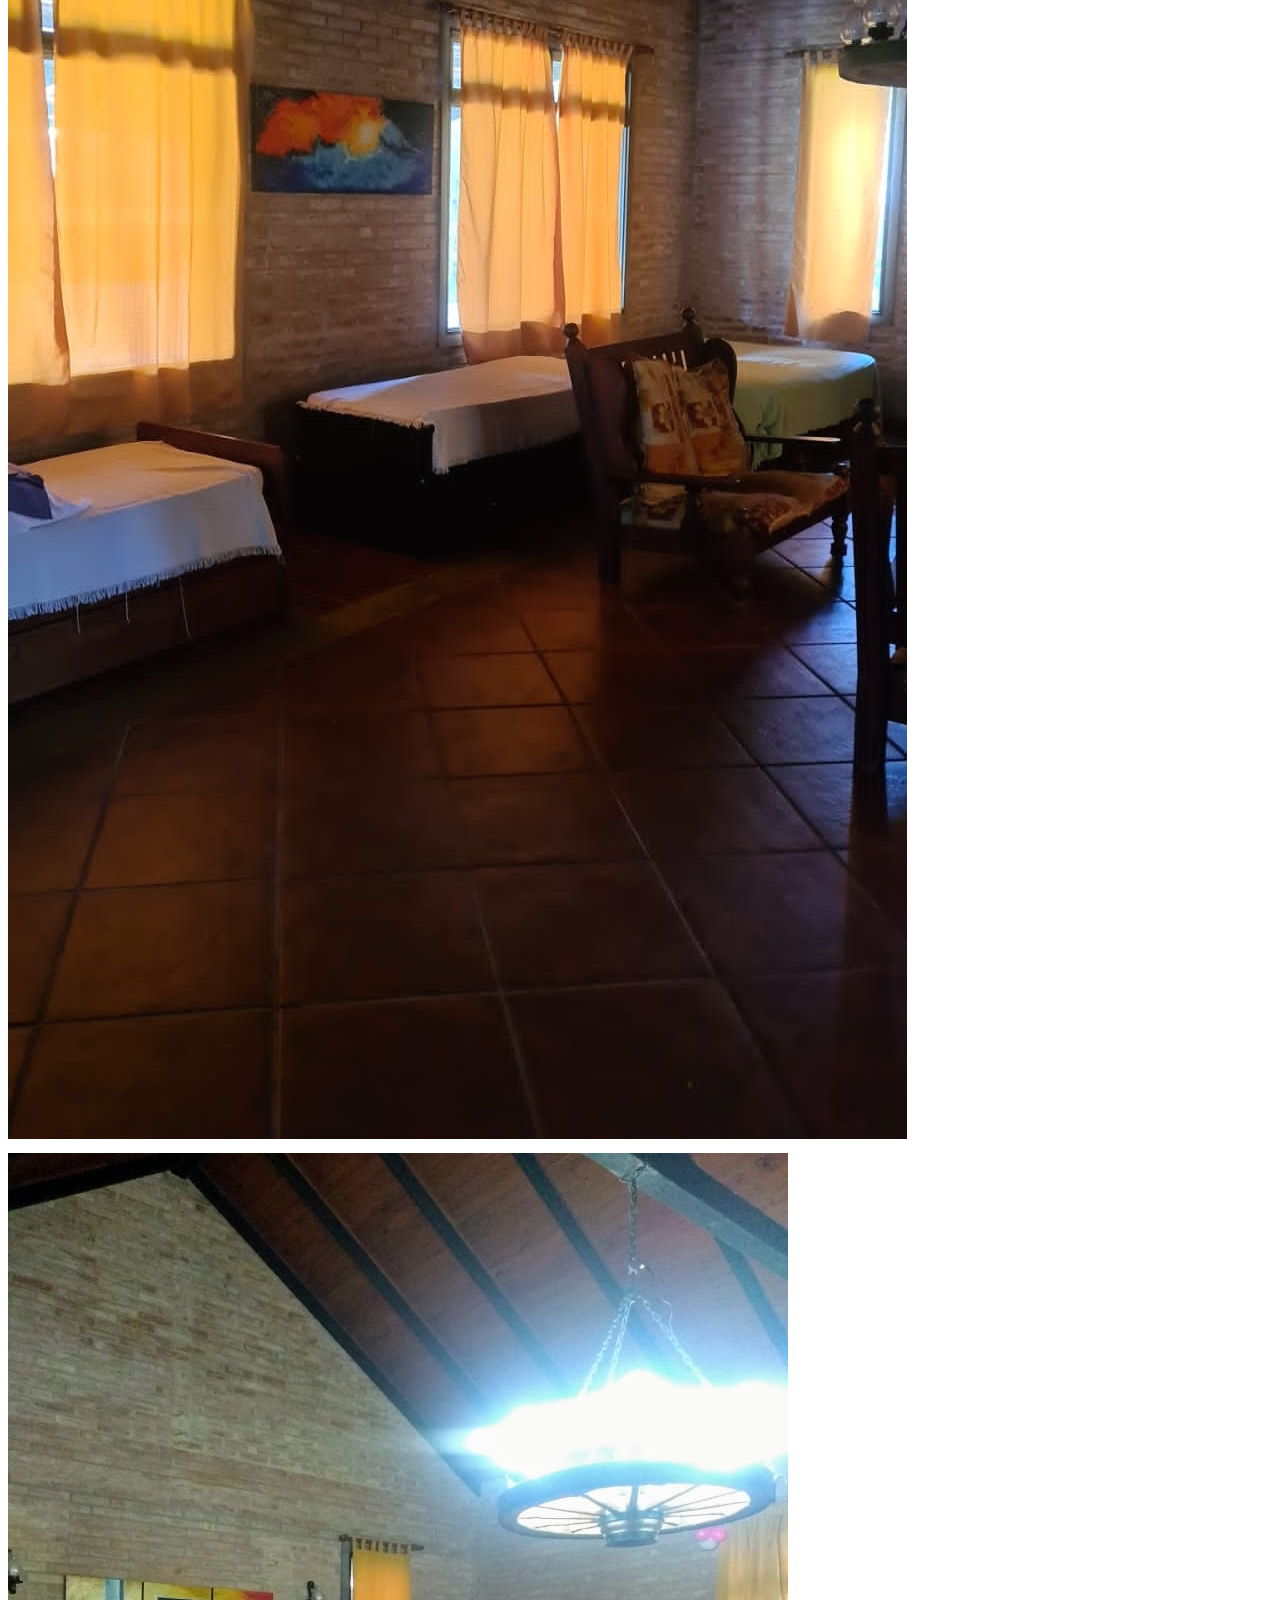
==== commit 75daa428: "agregue botones a todas las paginas" ====
--- a/pages/fotos.html
+++ b/pages/fotos.html
@@ -113,13 +113,13 @@
 
 
     <!--botones inicio-->
-        <a href="#" class="subir">
-            <i class="fa-solid fa-angle-up"></i>
-        </a>
-        <a href="https://api.whatsapp.com/send?phone=543492582892" class="wpp">
-            <i class="fa-brands fa-whatsapp"></i>
-        </a>
-    <!--botones fin-->
+    <div class="subir">
+      <a href="#"><i class="fa-solid fa-angle-up"></i></a>
+    </div>    
+    <div class="wpp">
+      <a href="https://api.whatsapp.com/send?phone=543492582892" target="_blank"><i class="fa-brands fa-whatsapp"></i></a>
+    </div>  
+  <!--botones fin-->
     <!--Bs inicia-->
     <script src="https://cdn.jsdelivr.net/npm/bootstrap@5.1.3/dist/js/bootstrap.bundle.min.js" integrity="sha384-ka7Sk0Gln4gmtz2MlQnikT1wXgYsOg+OMhuP+IlRH9sENBO0LRn5q+8nbTov4+1p" crossorigin="anonymous"></script>
     <!--Bs fin-->
--- a/estilos.css
+++ b/estilos.css
@@ -1,7 +1,4 @@
-
-@import url('https://fonts.googleapis.com/css2?family=Crimson+Text&family=Inter:wght@300&family=Manrope:wght@200&family=Montserrat:wght@300&family=Raleway:wght@300&display=swap');
-
-
+@import url("https://fonts.googleapis.com/css2?family=Crimson+Text&family=Inter:wght@300&family=Manrope:wght@200&family=Montserrat:wght@300&family=Raleway:wght@300&display=swap");
 /* fuentes 
 
 font-family: 'Crimson Text', serif;
@@ -11,526 +8,480 @@
 font-family: 'Raleway', sans-serif;
 
 */
-
-
-
-*{
-    font-family: 'Inter', sans-serif;
-}
-
-.navbar{
-    height: 100px;
+* {
+  font-family: "Inter", sans-serif;
+}
+
+.navbar {
+  height: 100px;
+  background-color: #641616;
+  border: 1px solid white;
+  z-index: 1;
+}
+.navbar img {
+  height: 80px;
+}
+
+.nav-link {
+  color: white !important;
+}
+
+.nav-item {
+  margin-left: 12px;
+  border-radius: 2px;
+}
+.nav-item :hover {
+  background-color: #8b3f3f;
+  transition: 1s;
+}
+
+.navbar a i {
+  padding-right: 5px;
+}
+
+@media only screen and (min-width: 0) and (max-width: 768px) {
+  .navbar-collapse {
     background-color: #641616;
-    border: 1px solid white;
-    z-index: 1;
-}
-.navbar img{
-    height: 80px;
-}
-.nav-link{
-    color: white !important;
-}
-
-.nav-item{
-    margin-left: 12px;
-    border-radius: 2px;
-}
-.nav-item:hover{
-    background-color: #8b3f3f;
-    transition: 1s;
-}
-
-.navbar a i{
-    padding-right: 5px;
-}
-
-@media only screen and (min-width:0) and (max-width:768px){
-    .navbar-collapse{
-        background-color: #641616;
-        display: flex;
-        justify-content:left !important;
-        position: relative;
-    }
-}
-
-#collapsibleNavbar{
-    justify-content: flex-end;
-}
-
-
-
-#intro{
-    margin-top: 50px;
-    margin-bottom: 50px;
-
-}
-
-.intro-foto{
+    display: flex;
+    justify-content: left !important;
+    position: relative;
+  }
+}
+#collapsibleNavbar {
+  justify-content: flex-end;
+}
+
+#intro {
+  margin-top: 50px;
+  margin-bottom: 50px;
+}
+
+.intro-foto {
+  display: flex;
+  justify-content: center;
+  align-items: center;
+}
+
+@media (min-width: 768px) {
+  .intro-foto {
     display: flex;
     justify-content: center;
     align-items: center;
-
-}
-
-@media (min-width: 768px) {
-    .intro-foto{
-        display: flex;
-        justify-content: center;
-        align-items: center;
-        height: 30vh;
-    }
-}
-
+    height: 30vh;
+  }
+}
 #intro img {
-    width: 250px; 
-    height: 150px; 
-    display: block; 
-    margin-right: 30px;
-    align-items: center;
-    border-radius: 3px;
-}
-
+  width: 250px;
+  height: 150px;
+  display: block;
+  margin-right: 30px;
+  align-items: center;
+  border-radius: 3px;
+}
 
 @media (max-width: 768px) {
-    #intro img {
-        display: none; 
-    }
-}
-
-
-
-section{
-    margin-right: 50px !important;
-}
-
-
-.icono{
+  #intro img {
+    display: none;
+  }
+}
+section {
+  margin-right: 50px !important;
+}
+
+.icono {
+  display: flex;
+  justify-content: center;
+  text-align: center;
+  font-size: 30px;
+  color: #641616;
+  margin-bottom: 5px;
+}
+
+.nombre h4 {
+  display: flex;
+  justify-content: center;
+  text-align: center;
+  color: #641616;
+  font-size: 20px;
+  font-weight: bolder;
+}
+
+.parrafo {
+  display: flex;
+  justify-content: center;
+  text-align: center;
+  margin-bottom: 30px;
+}
+
+#fondo-texto {
+  background-image: url(./imgs/fondo.jpg);
+  background-position: center;
+  background-size: cover;
+  background-attachment: fixed;
+  height: 100px;
+  margin-bottom: 40px;
+}
+#fondo-texto h5 {
+  display: flex;
+  justify-content: center;
+  font-family: "Manrope", sans-serif;
+  font-weight: bolder;
+  text-align: center;
+  font-size: 20px;
+  padding-top: 20px;
+  color: white;
+  text-shadow: 3px 3px 5px rgba(0, 0, 0, 0.5);
+}
+
+@media screen and (min-width: 538px) {
+  #fondo-texto h5 {
     display: flex;
     justify-content: center;
-    text-align: center;
-    font-size: 30px;
-    color: #641616;
-    margin-bottom: 5px;
-}
-.nombre h4{
-    display: flex;
-    justify-content: center;
-    text-align: center;
-    color: #641616;
-    font-size: 20px;
-    font-weight: bolder;
-}
-
-.parrafo{
-    display: flex;
-    justify-content: center;
-    text-align: center;
-    margin-bottom: 30px;
-}
-
-#fondo-texto{
-    background-image: url(./imgs/fondo.jpg);
-    background-position: center;
-    background-size: cover;
-    background-attachment: fixed;
-    height: 100px;
-    margin-bottom: 40px;
-}
-
-#fondo-texto h5{
-    display: flex;
-    justify-content: center;
-    font-family: 'Manrope', sans-serif;
+    font-family: "Manrope", sans-serif;
     font-weight: bolder;
     text-align: center;
-    font-size: 20px;
-    padding-top: 20px;
+    font-size: 25px;
+    padding-top: 35px;
     color: white;
-    text-shadow: 3px 3px 5px rgba(0, 0, 0, 0.5);
-
-}
-
-
-@media screen and (min-width:538px) {
-    #fondo-texto h5{
-        display: flex;
-        justify-content: center;
-        font-family: 'Manrope', sans-serif;
-        font-weight: bolder;
-        text-align: center;
-        font-size: 25px;
-        padding-top: 35px;
-        color: white;
-      
-    }
-    
-}
-
-article{
-    height: 250px;
-    border: 1px solid white;
-}
-
-#foto8{
-    background-image: url(./imgs/8.jpg);
-    background-position: center;
-    background-size: cover;
-}
-#foto25{
-    background-image: url(./imgs/25.jpg);
-    background-position: center;
-    background-size: cover;
-}
-#foto15{
-    background-image: url(./imgs/15.jpg);
-    background-position: center;
-    background-size: cover;
-}
-#foto33{
-    background-image: url(./imgs/33.jpeg);
-    background-position: center;
-    background-size: cover;
-}
-
-
-.iconoreserva, .consulta{
-    display: flex;
-    justify-content: center; 
-}
-
-.iconoreserva{
-    font-size: 40px;
-    color: #641616;
-    margin-bottom: 15px;
-    margin-top: 100px;
-}
-.consulta{
-    margin-bottom: 50px;
-    
-}
-.consulta input{
-    background-color: #641616;
-    color: white;
-    width: 300px;
-    font-family: 'Raleway', sans-serif;
-    height: 50px;
-    border-radius: 3px;
-
-}
-
-.consulta input:hover{
-    background-color: #8b3f3f;
-    transition: 0.5s;
-}
-
-footer{
-    background-color: #222121;
-    color: white;
-    display: flex;
-    justify-content: space-between;
-    margin-top: 50px;
-}
-
-footer h5{
-    font-weight: bolder;
-}
-
-footer p{
-    font-size: 13px;
-    color: #a7a6a6;
-
-}
-
-footer i{
-    font-size: 25px;
-    color: white;
-}
-
-footer a{
-    text-decoration: none;
-}
-
-
-footer .col-sm-3{
-    margin-top: 30px;
-    padding-left: 5%;
-    margin-bottom: 20px;
-
-}
-
-
-#copy{
-    background-color: black;
-    color: #a7a6a6;
-    height: 25px;
-}
-
-#copy p{
-    font-size: 12px;
-    display: flex;
-    justify-content: center;
-    line-height: 25px;
-
-}
-
-.subir {
-    height: 25px;
-    width: 25px;
+  }
+}
+article {
+  height: 250px;
+  border: 1px solid white;
+}
+
+#foto8 {
+  background-image: url(./imgs/8.jpg);
+  background-position: center;
+  background-size: cover;
+}
+
+#foto25 {
+  background-image: url(./imgs/25.jpg);
+  background-position: center;
+  background-size: cover;
+}
+
+#foto15 {
+  background-image: url(./imgs/15.jpg);
+  background-position: center;
+  background-size: cover;
+}
+
+#foto33 {
+  background-image: url(./imgs/33.jpeg);
+  background-position: center;
+  background-size: cover;
+}
+
+.iconoreserva, .consulta {
+  display: flex;
+  justify-content: center;
+}
+
+.iconoreserva {
+  font-size: 40px;
+  color: #641616;
+  margin-bottom: 15px;
+  margin-top: 50px;
+}
+
+.consulta {
+  margin-bottom: 30px;
+}
+
+.consulta input {
+  background-color: #641616;
+  color: white;
+  width: 300px;
+  font-family: "Raleway", sans-serif;
+  height: 50px;
+  border-radius: 3px;
+}
+.consulta :hover {
+  background-color: #8b3f3f;
+  transition: 0.5s;
+}
+
+/* Resenas inicio*/
+#opiniones {
+  display: flex;
+  justify-content: center;
+}
+#opiniones i {
+  display: flex;
+  justify-content: center;
+  margin-top: 50px;
+  font-size: 30px;
+}
+#opiniones a {
+  text-decoration: none;
+  color: black;
+}
+#opiniones a p {
+  font-size: 20px;
+  font-family: "Raleway", sans-serif;
+  text-decoration: none;
+}
+
+/* resenas fin*/
+footer {
+  background-color: #222121;
+  color: white;
+  display: flex;
+  justify-content: space-between;
+  margin-top: 50px;
+}
+footer h5 {
+  font-weight: bolder;
+}
+footer p {
+  font-size: 13px;
+  color: #a7a6a6;
+}
+footer i {
+  font-size: 25px;
+  color: white;
+}
+footer a {
+  text-decoration: none;
+}
+footer .col-sm-3 {
+  margin-top: 30px;
+  padding-left: 5%;
+  margin-bottom: 20px;
+}
+
+#copy {
+  background-color: black;
+  color: #a7a6a6;
+  height: 25px;
+}
+#copy p {
+  font-size: 12px;
+  display: flex;
+  justify-content: center;
+  line-height: 25px;
+}
+
+/* inicio botones wpp y para subir*/
+.subir a {
+  text-decoration: none;
+}
+.subir a i {
+  height: 25px;
+  width: 25px;
+  background-color: #641616;
+  color: #fff;
+  position: fixed;
+  bottom: 25px;
+  right: 15px;
+  text-align: center;
+  line-height: 25px;
+  font-size: 20px;
+  box-shadow: 0 0 5px black;
+  border-radius: 5px;
+}
+.subir a :hover {
+  background-color: #864949;
+  transition: 0.3s;
+  text-decoration: none;
+}
+
+.wpp a {
+  text-decoration: none;
+}
+.wpp a i {
+  height: 40px;
+  width: 40px;
+  background-color: #369934;
+  color: #fff;
+  position: fixed;
+  bottom: 25px;
+  left: 10px;
+  text-align: center;
+  line-height: 40px;
+  font-size: 30px;
+  box-shadow: 0 0 5px black;
+  border-radius: 40px;
+}
+.wpp a :hover {
+  background-color: #35c830;
+  transition: 0.3s;
+}
+
+@media screen and (min-width: 768px) {
+  .subir a i {
+    height: 35px;
+    width: 35px;
     background-color: #641616;
     color: #fff;
     position: fixed;
     bottom: 25px;
     right: 15px;
     text-align: center;
-    line-height: 25px;
-    font-size: 20px;
+    line-height: 35px;
+    font-size: 30px;
     box-shadow: 0 0 5px black;
     border-radius: 5px;
-
-}
-
-.subir:hover{
-    background-color: #864949;
-    transition: 0.3s; 
-    text-decoration: none;
-}
-
-.wpp {
-    height: 40px;
-    width: 40px;
+  }
+}
+@media screen and (min-width: 768px) {
+  .wpp a i {
+    height: 50px;
+    width: 50px;
     background-color: #369934;
     color: #fff;
     position: fixed;
     bottom: 25px;
-    left: 10px;
+    left: 15px;
     text-align: center;
-    line-height: 40px;
-    font-size: 30px;
+    line-height: 50px;
+    font-size: 40px;
     box-shadow: 0 0 5px black;
     border-radius: 40px;
-
-}
-
-.wpp:hover{
-    background-color: #35c830;
-    transition: 0.3s; 
-
-}
-
+  }
+}
+/* fin botones wpp y para subir*/
+/* ESTILO TODOS LOS H1 DEL SITIO */
+.container-fluid h1 {
+  border: 1px solid;
+  background-color: #641616;
+  text-shadow: 1px 1px 1px 1px;
+  font-family: "Montserrat", sans-serif;
+  font-weight: bolder;
+  color: white;
+}
+
+/* FIN ESTILO TODOS LOS H1 DEL SITIO */
+/* fotos.html inicia*/
+.container-fluid h1 {
+  display: flex;
+  justify-content: center;
+  margin-top: 20px;
+  margin-bottom: 20px;
+  font-weight: bolder;
+}
+
+#galeria img {
+  margin-bottom: 10px;
+}
+
+/* fotos.html fin*/
+/* servicios.html inicia*/
+#middle {
+  display: flex;
+  justify-content: center;
+}
+
+#foto-servicios {
+  margin-bottom: 20px;
+  border-radius: 10px;
+}
+
+#texto-servicios h5 {
+  font-weight: bolder;
+  font-size: 18px;
+  margin-bottom: 20px;
+  font-family: "Raleway", sans-serif;
+}
+#texto-servicios ul {
+  list-style-type: none;
+  padding: 0;
+}
+#texto-servicios li {
+  font-size: 15px;
+  margin-left: 5px;
+  margin-bottom: 15px;
+  color: black;
+  font-family: "Raleway", sans-serif;
+}
+#texto-servicios i {
+  display: flex;
+  padding-right: 5px;
+  font-size: 16px;
+  color: #641616;
+}
 
 @media screen and (min-width: 576px) {
-    .subir{
-        height: 35px;
-        width: 35px;
-        background-color: #641616;
-        color: #fff;
-        position: fixed;
-        bottom: 45px;
-        right: 20px;
-        text-align: center;
-        line-height: 35px;
-        font-size: 30px;
-        box-shadow: 0 0 5px black;
-        border-radius: 5px;
-
-    }
-    
-}
-
+  #texto-servicios li {
+    font-size: 18px;
+    margin-left: 5px;
+    margin-bottom: 20px;
+  }
+}
 @media screen and (min-width: 576px) {
-    .wpp{
-        height: 60px;
-        width: 60px;
-        background-color: #369934;
-        color: #fff;
-        position: fixed;
-        bottom: 25px;
-        left: 20px;
-        text-align: center;
-        line-height: 60px;
-        font-size: 45px;
-        box-shadow: 0 0 5px black;
-        border-radius: 40px;
-    }
-    
-}
-
-/* ESTILO TODOS LOS H1 DEL SITIO */
-
-.container-fluid h1{
-    border: 1px solid;
-    background-color: #641616;
-    text-shadow: 1px 1px 1px 1px;
-    font-family: 'Montserrat', sans-serif;
+  #texto-servicios h5 {
     font-weight: bolder;
-    color: white;
-
-}
-
-/* FIN ESTILO TODOS LOS H1 DEL SITIO */
-
-
-
-/* fotos.html inicia*/
-
-.container-fluid h1{
-    display: flex;
-    justify-content: center;
-    margin-top: 20px;
+    font-size: 24px;
     margin-bottom: 20px;
-    font-weight: bolder;
-}
-
-#galeria img{
-   margin-bottom: 10px;
-}
-
-
-/* fotos.html fin*/
-
-/* servicios.html inicia*/
-
-#middle{
-    display: flex;
-    justify-content: center;
-}
-
-
-#foto-servicios{
-    margin-bottom: 20px;
-    border-radius: 10px;
-}
-
-
-#texto-servicios h5{
-    font-weight: bolder;
-    font-size: 18px;
-    margin-bottom: 20px;
-    font-family: 'Raleway', sans-serif;
-}
-
-#texto-servicios ul{
-    list-style-type: none;
-    padding: 0;
-}
-
-#texto-servicios li{
-    font-size: 15px;
-    margin-left: 5px;
-    margin-bottom: 15px;
-    color: black;
-    font-family: 'Raleway', sans-serif;
-}
-
-#texto-servicios i{
-    display: flex;
-    padding-right: 5px;
-    font-size: 16px;
-    color: #641616;
-}
-
-
-@media screen and (min-width: 576px) {
-    #texto-servicios li{
-        font-size: 18px;
-        margin-left: 5px;
-        margin-bottom: 20px;
-
-    }
-}
-
-@media screen and (min-width: 576px){
-    #texto-servicios h5{
-        font-weight: bolder;
-        font-size: 24px;
-        margin-bottom: 20px;
-        font-family: 'Raleway', sans-serif;
-    }
-    
-}
-
-@media screen and (min-width: 1199px){
-    #foto-servicios{
-        width: 450px;
-    }
-
-}
-
-
+    font-family: "Raleway", sans-serif;
+  }
+}
+@media screen and (min-width: 1199px) {
+  #foto-servicios {
+    width: 450px;
+  }
+}
 /* servicios.html fin*/
-
 /* reservas.html inicia*/
-
-
-@media screen and (max-width:576px){
-    #titulo-reserva{
-        font-size: 22px;
-    }
-
-}
-
-
-#formulario form{
-    margin-bottom: 50px;
-}
-
-.container h5{
-    font-size: 18px;
-    font-weight: bolder;
-    font-family: 'Raleway', sans-serif;
-}
-
-
-.container form input{
-
-    display: block;
-    width: 100%;
-    font-family: 'Raleway', sans-serif;
-    margin-top: 10px;
-    height: 50px;
-    padding: 5px;
-
-}
-
-
-
-.container form textarea{
-
-    width: 100%;
-    font-family: 'Raleway', sans-serif;
-    margin-top: 10px;
-    height: 200px;
-    resize: none;
-    padding: 5px;
-
-}
-
-#inputenviar{
-    background-color: #641616;
-    color: white;
-    width: 100%;
-    font-family: 'Raleway', sans-serif;
-    margin-top: 10px;
-    height: 50px;
-    resize: none;
-    padding: 5px;
-
-}
-
-#inputenviar:hover{
-    background-color: #8b3f3f;
-    transition: 0.5s;
+@media screen and (max-width: 576px) {
+  #titulo-reserva {
+    font-size: 22px;
+  }
+}
+#formulario form {
+  margin-bottom: 50px;
+}
+
+.container h5 {
+  font-size: 18px;
+  font-weight: bolder;
+  font-family: "Raleway", sans-serif;
+}
+
+.container form input {
+  display: block;
+  width: 100%;
+  font-family: "Raleway", sans-serif;
+  margin-top: 10px;
+  height: 50px;
+  padding: 5px;
+}
+
+.container form textarea {
+  width: 100%;
+  font-family: "Raleway", sans-serif;
+  margin-top: 10px;
+  height: 200px;
+  resize: none;
+  padding: 5px;
+}
+
+#inputenviar {
+  background-color: #641616;
+  color: white;
+  width: 100%;
+  font-family: "Raleway", sans-serif;
+  margin-top: 10px;
+  height: 50px;
+  resize: none;
+  padding: 5px;
+}
+
+#inputenviar:hover {
+  background-color: #8b3f3f;
+  transition: 0.5s;
 }
 
 .numero {
-    display: flex;
-}
-
-.numero i{
-    color: #641616;
-    margin-top: 3px;
-    margin-right: 3px;
-}
-
-
-/* reservas.html inicia*/+  display: flex;
+}
+
+.numero i {
+  color: #641616;
+  margin-top: 3px;
+  margin-right: 3px;
+}
+
+/* reservas.html inicia*//*# sourceMappingURL=estilos.css.map */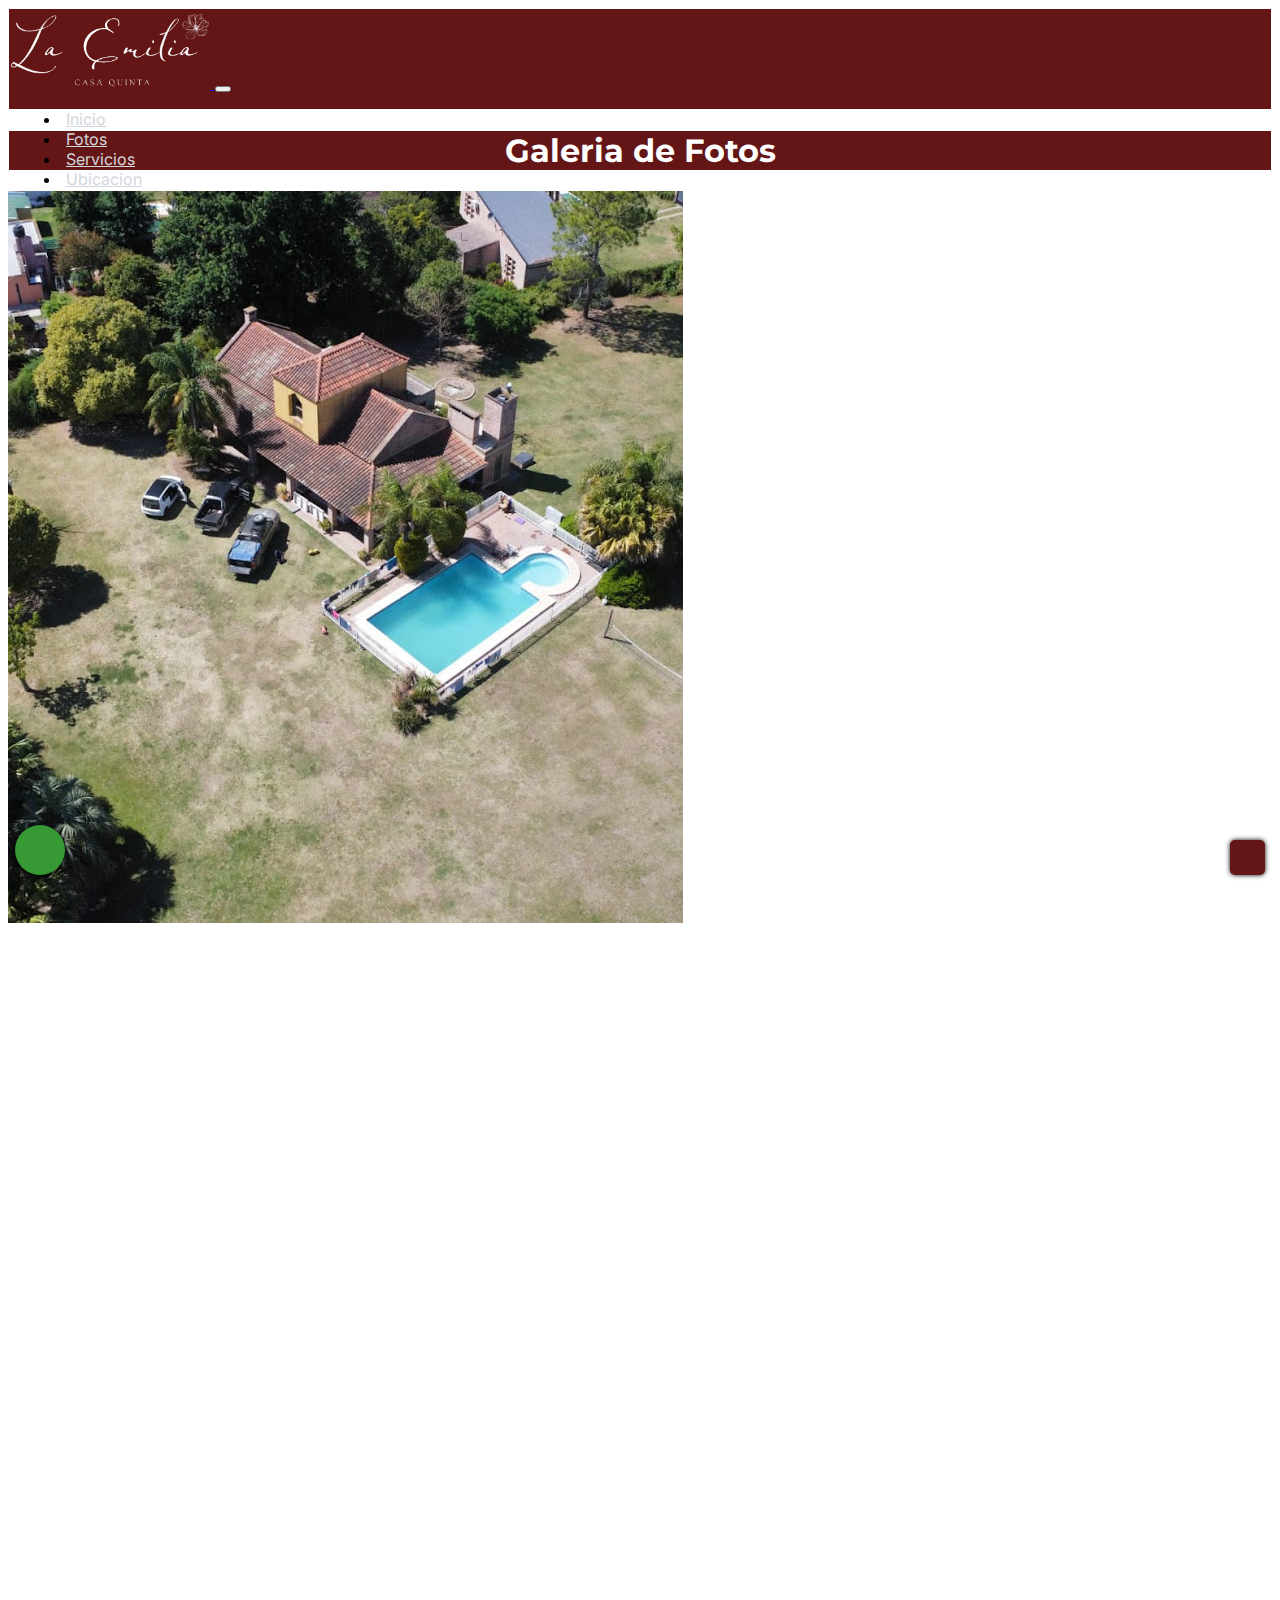
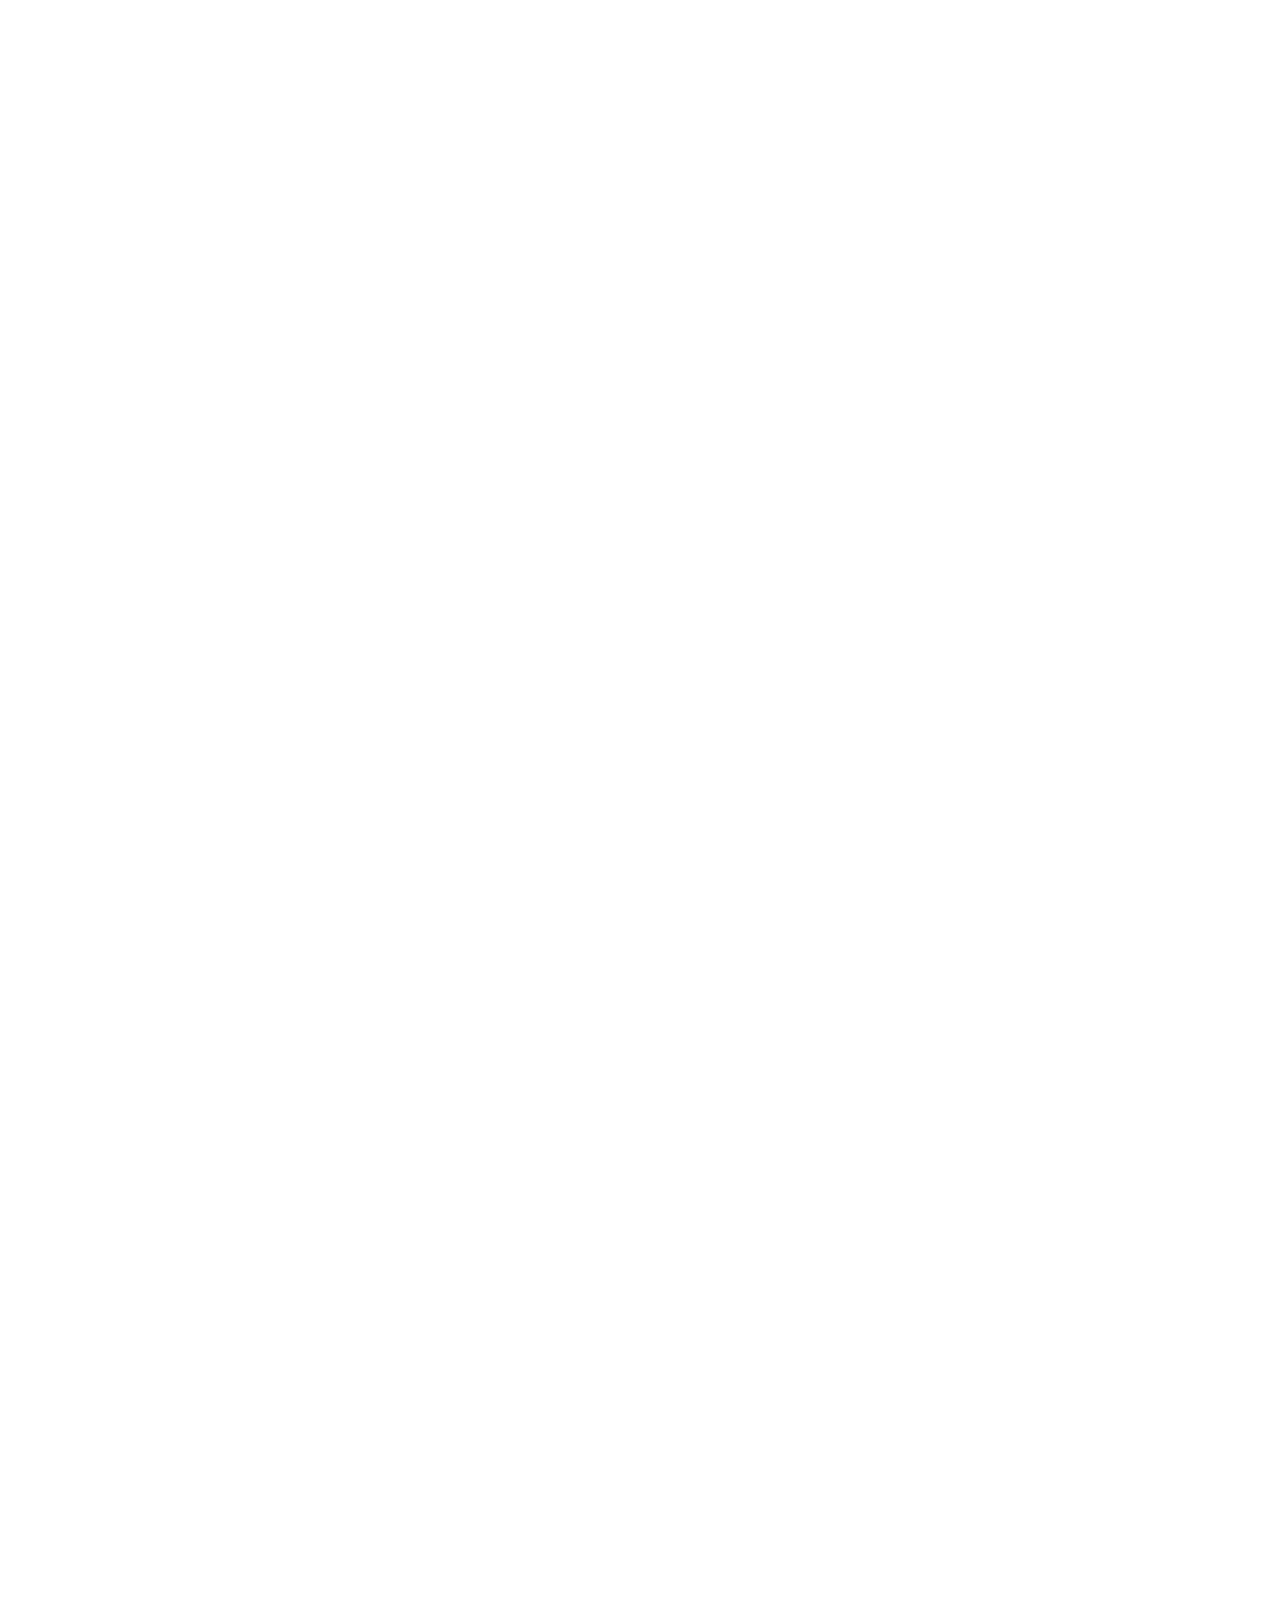
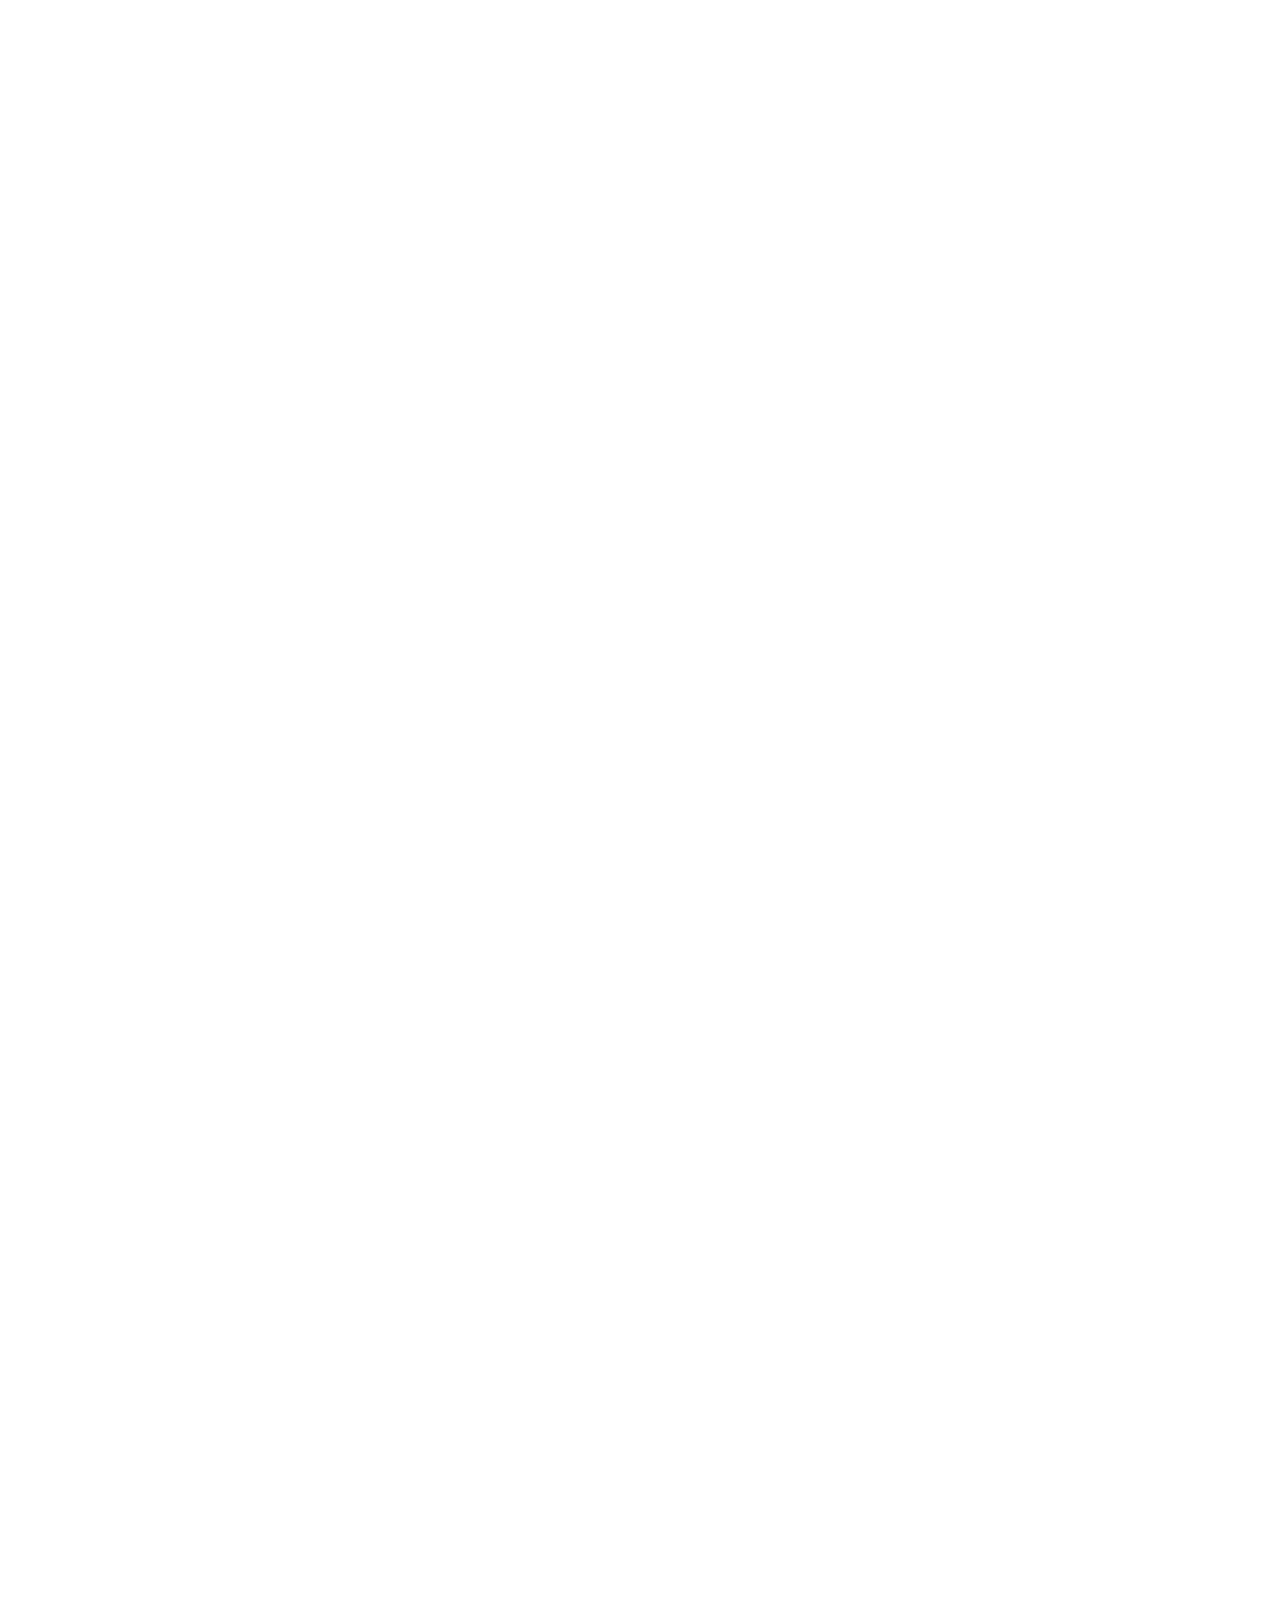
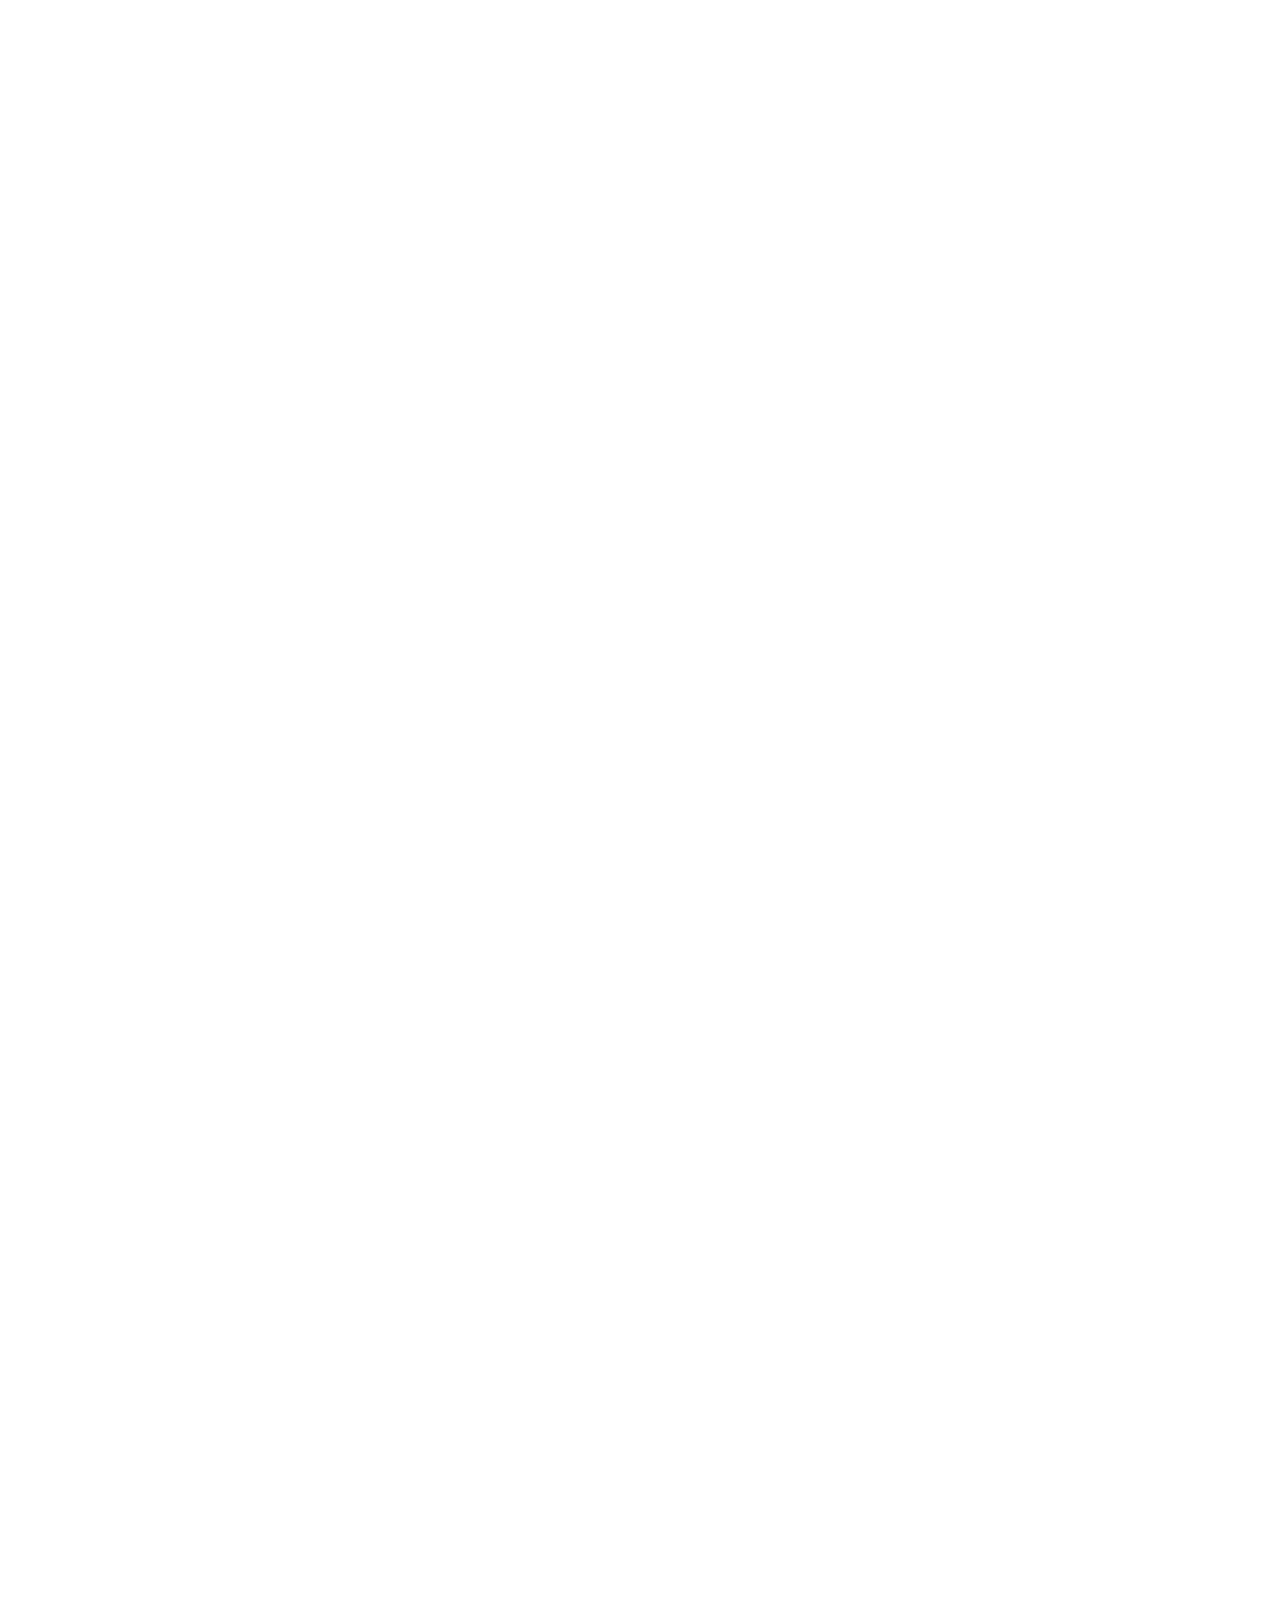
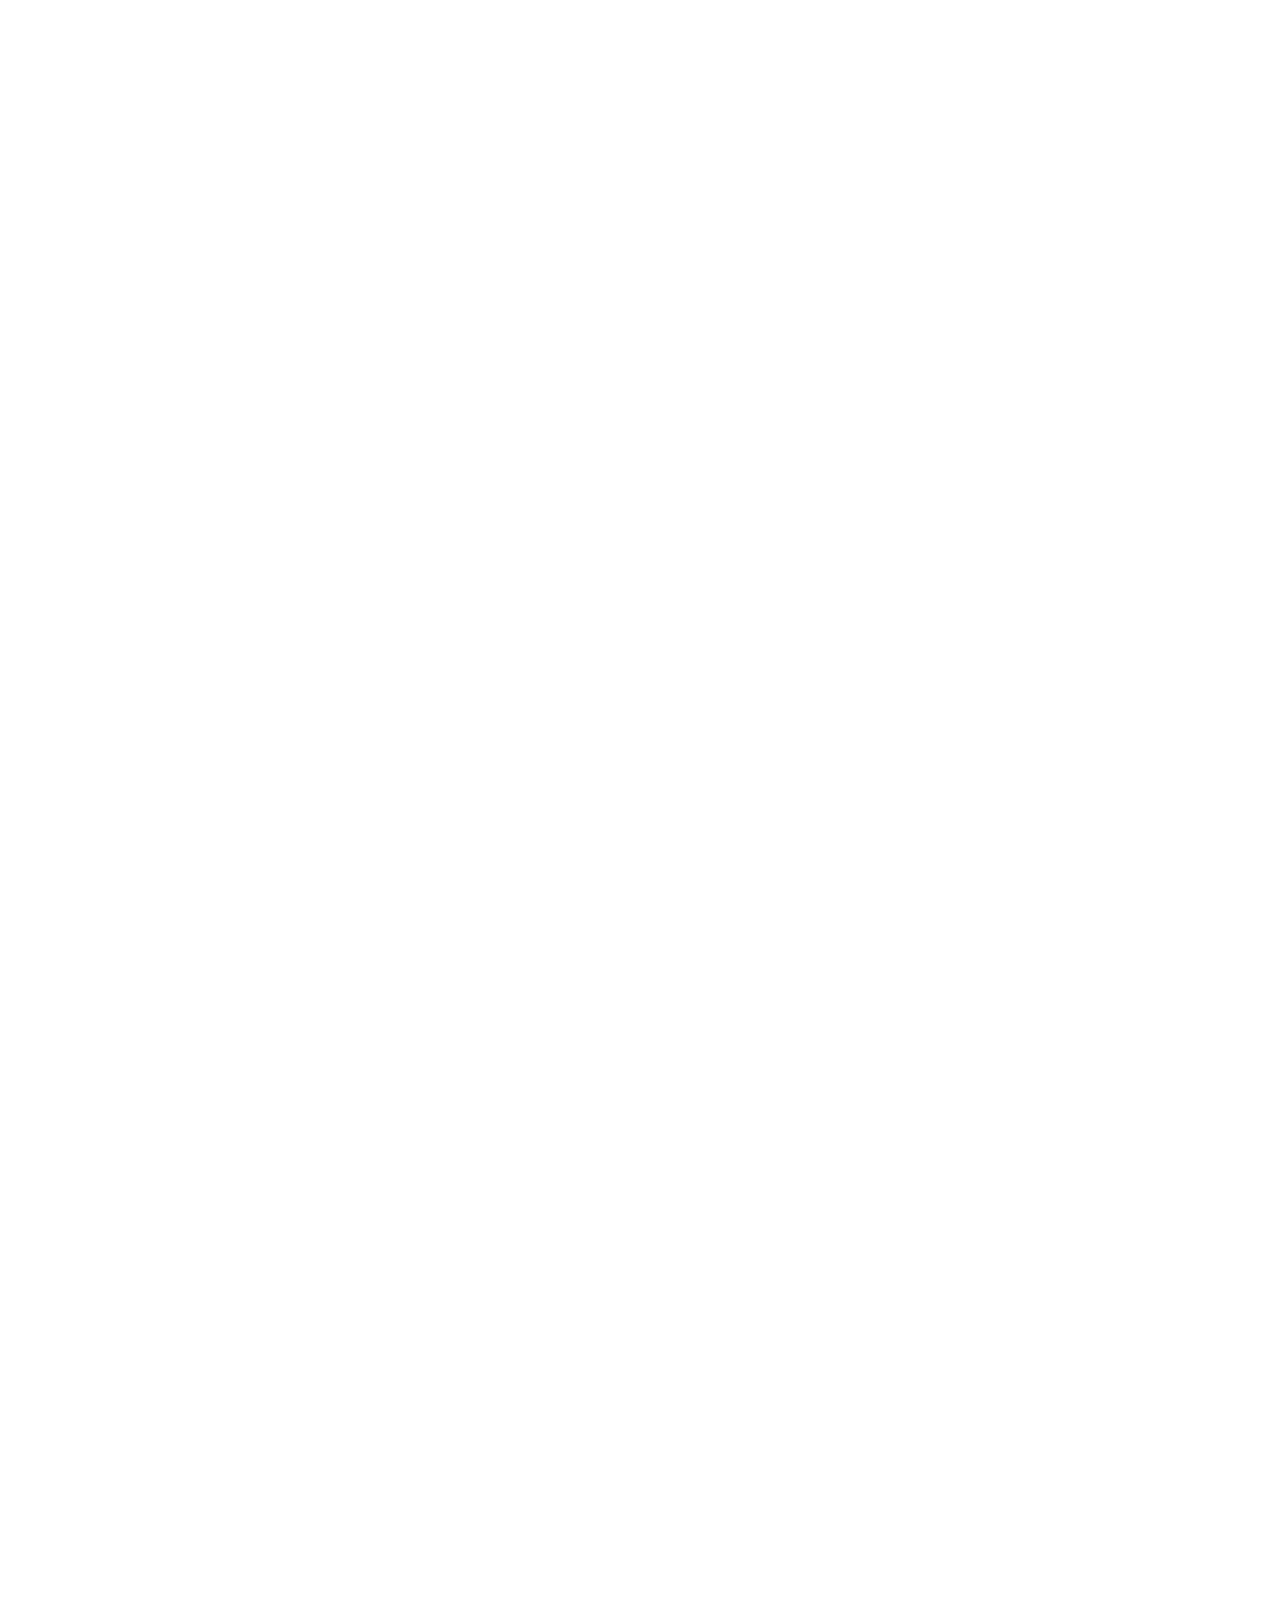
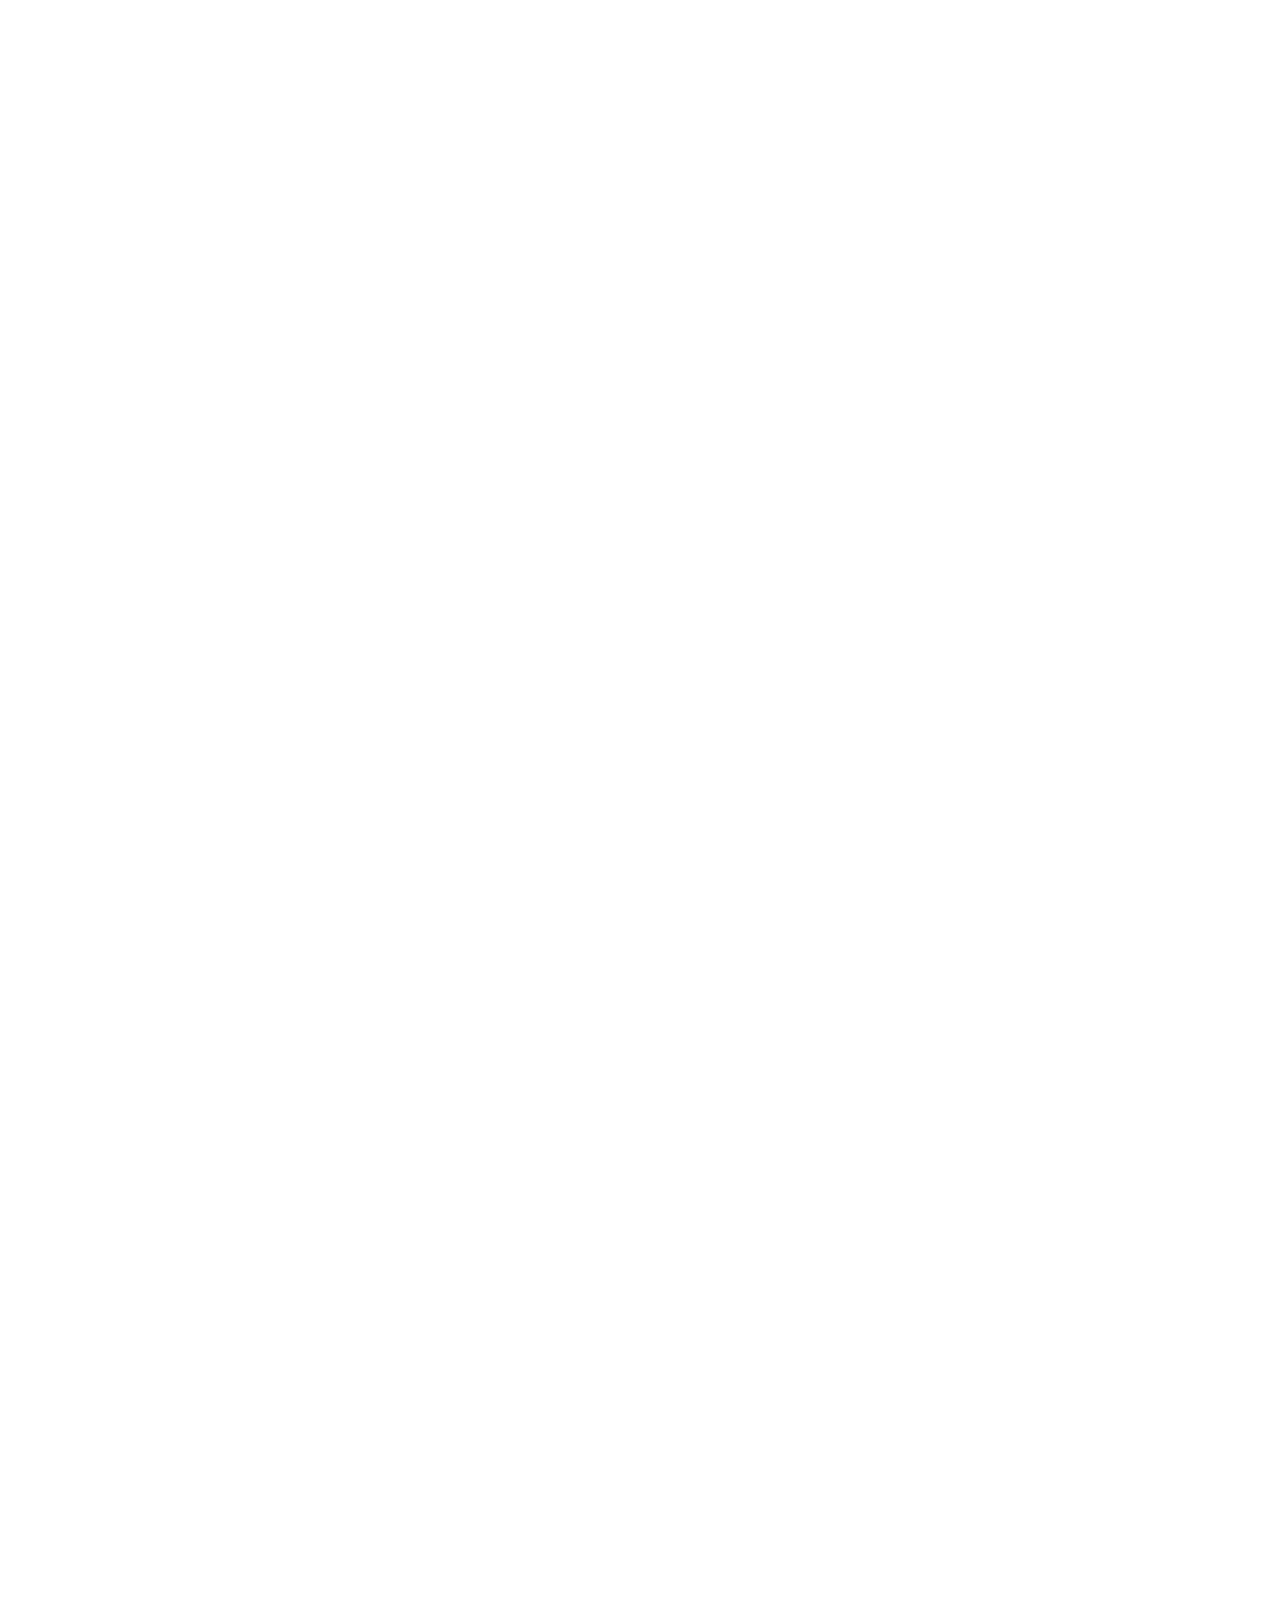
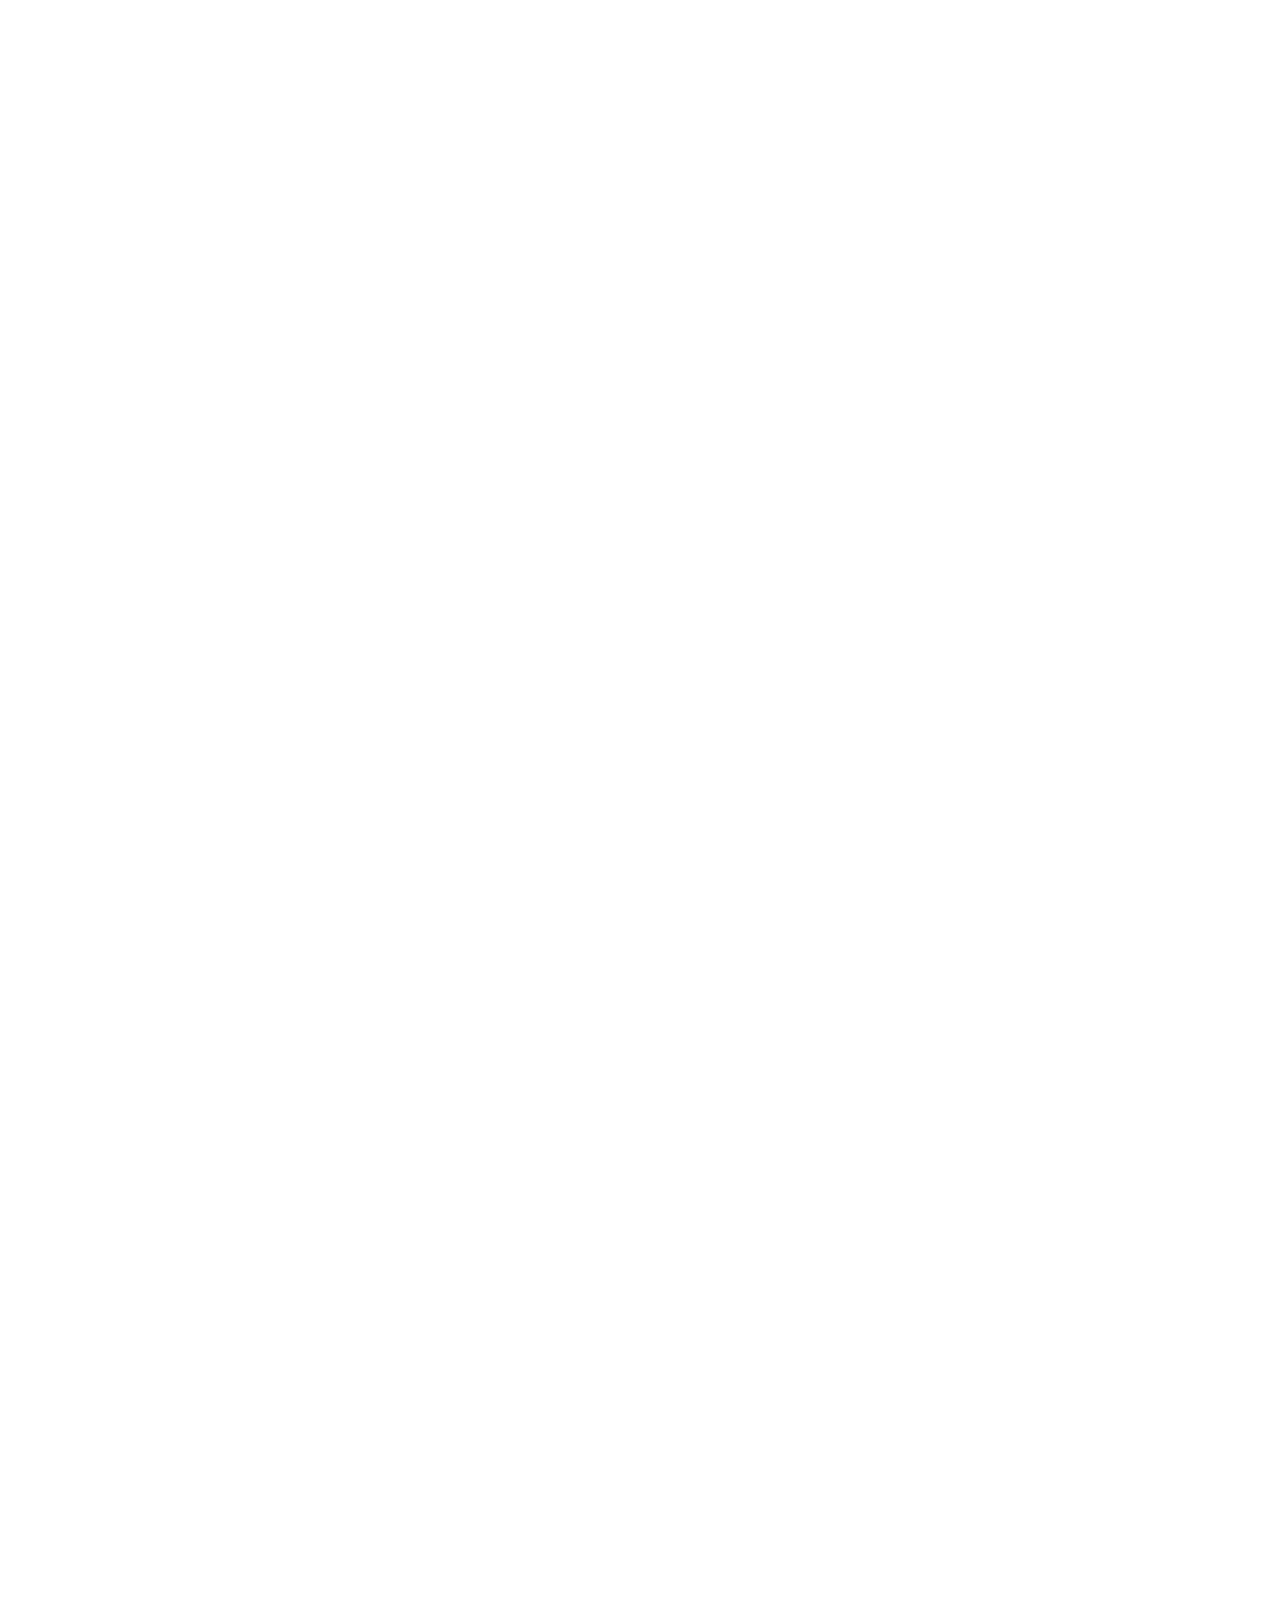
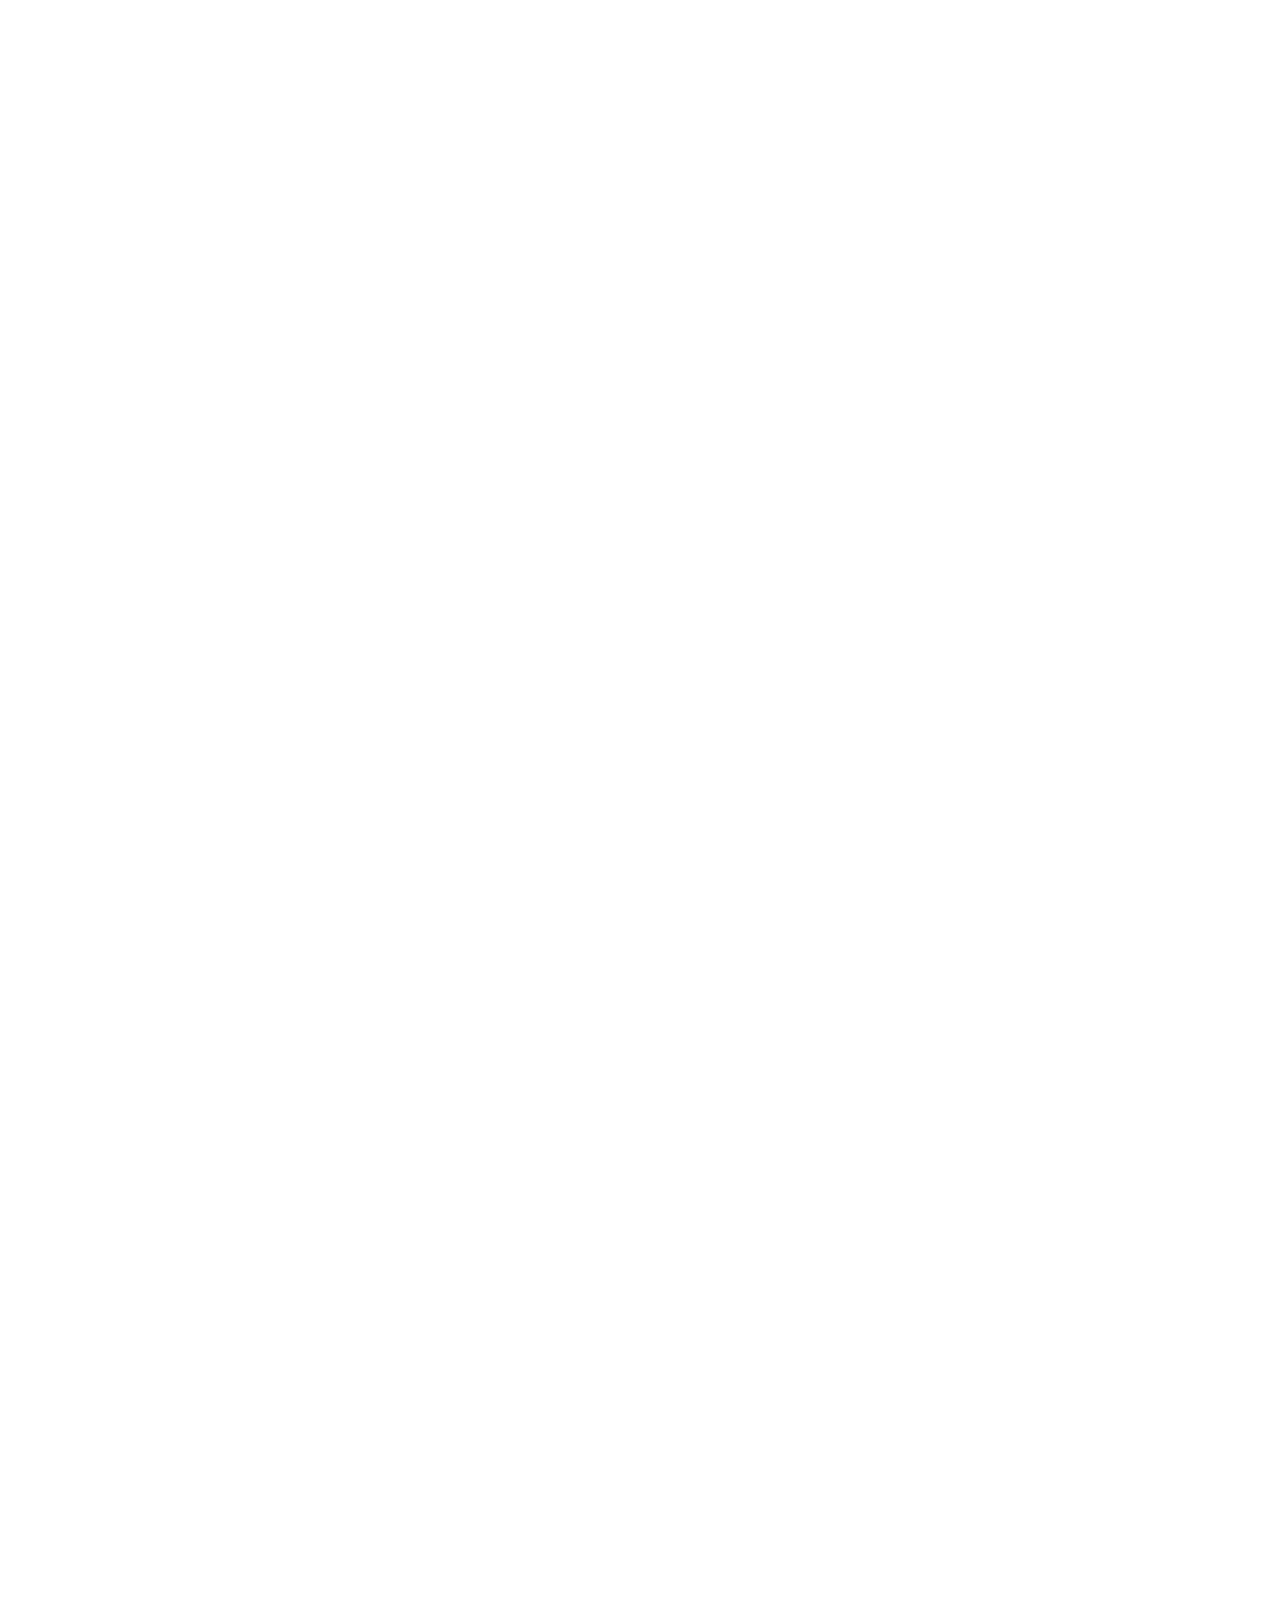
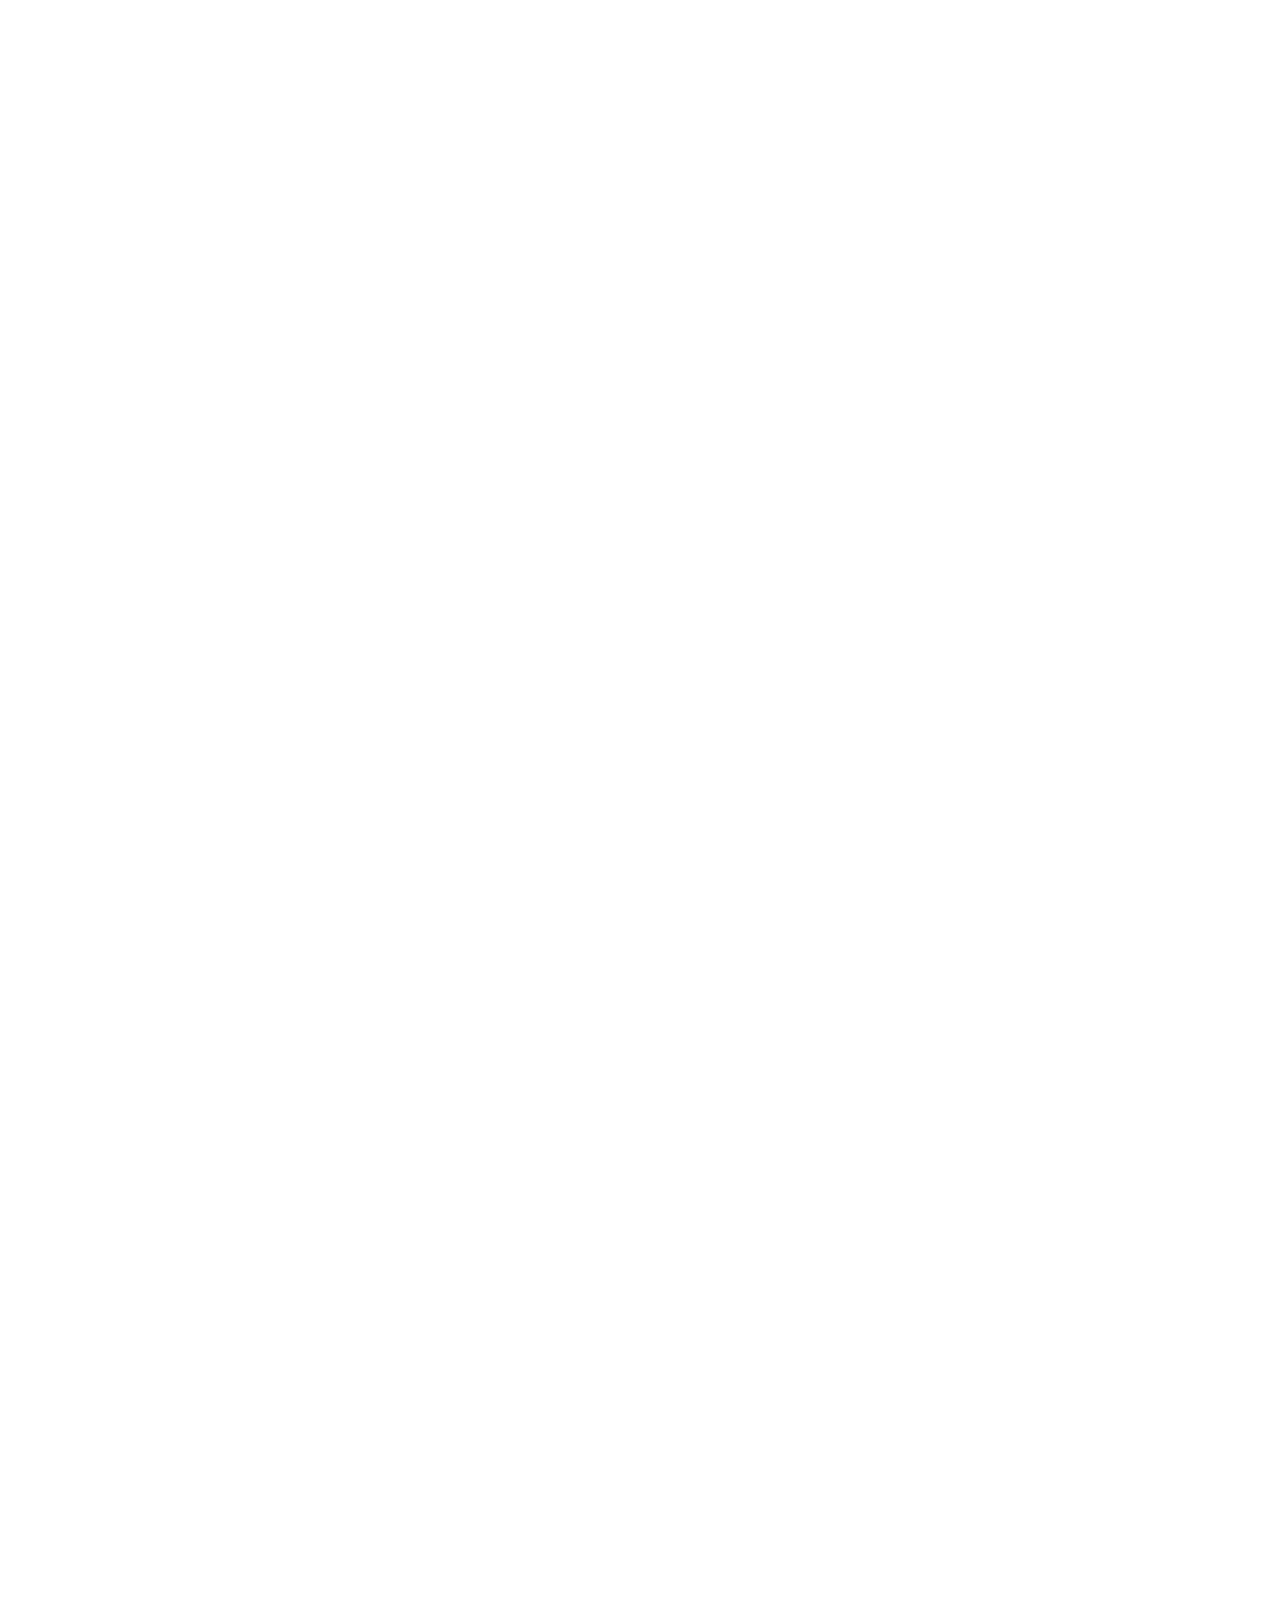
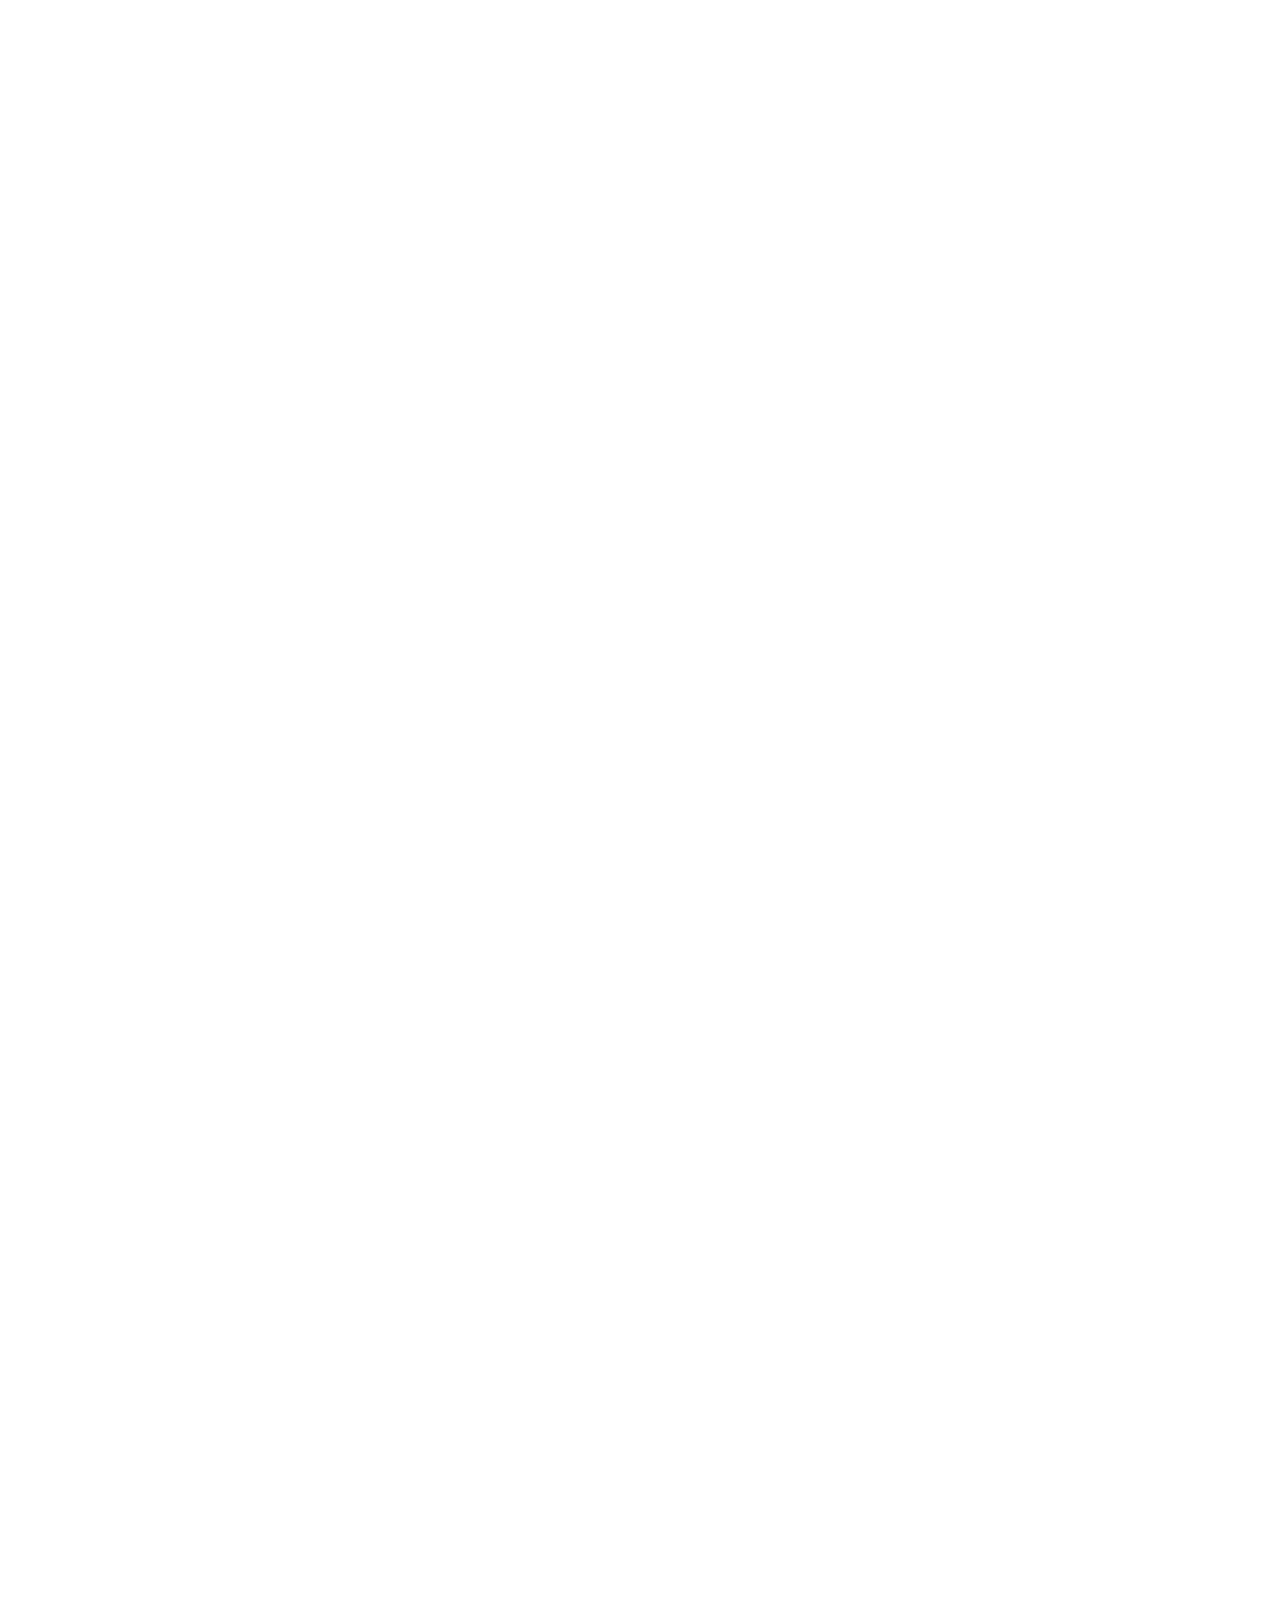
==== commit 7acf77af: "mas animaciones" ====
--- a/pages/fotos.html
+++ b/pages/fotos.html
@@ -9,6 +9,9 @@
     <!--Font awesome inicia-->
     <link rel="stylesheet" href="https://cdnjs.cloudflare.com/ajax/libs/font-awesome/6.4.2/css/all.min.css" integrity="sha512-z3gLpd7yknf1YoNbCzqRKc4qyor8gaKU1qmn+CShxbuBusANI9QpRohGBreCFkKxLhei6S9CQXFEbbKuqLg0DA==" crossorigin="anonymous" referrerpolicy="no-referrer" />
     <!--Font awesome fin-->
+    <!--AOS Inicio-->
+    <link href="https://unpkg.com/aos@2.3.1/dist/aos.css" rel="stylesheet">
+    <!--AOS fin-->
     <link rel="stylesheet" href="../estilos.css">
     <link rel="icon" href="../imgs/laemilia1.ico">
     <title>Casa quinta La Emilia</title>
@@ -54,26 +57,26 @@
 
           <div class="container-fluid" id="galeria">
             <div class="row">
-                    <img class="col-sm-12 col-md-6 " src="../imgs/60.jpg" alt="">
-                    <img class="col-sm-12 col-md-6 " src="../imgs/2.jpg" alt="">
-                    <img class="col-sm-12 col-md-6 " src="../imgs/5.jpg" alt="">
-                    <img class="col-sm-12 col-md-6 " src="../imgs/9.jpg" alt="">
-                    <img class="col-sm-12 col-md-6 " src="../imgs/36.jpg" alt="">
-                    <img class="col-sm-12 col-md-6 " src="../imgs/12.jpeg" alt="">
-                    <img class="col-sm-12 col-md-6 " src="../imgs/21.jpg" alt="">
-                    <img class="col-sm-12 col-md-6 " src="../imgs/22.jpg" alt="">
-                    <img class="col-sm-12 col-md-6 " src="../imgs/24.jpg" alt="">
-                    <img class="col-sm-12 col-md-6 " src="../imgs/25.jpg" alt="">
-                    <img class="col-sm-12 col-md-6 " src="../imgs/20.jpg" alt="">
-                    <img class="col-sm-12 col-md-6 " src="../imgs/19.jpg" alt="">
-                    <img class="col-sm-12 col-md-6 " src="../imgs/28.jpeg" alt="">
-                    <img class="col-sm-12 col-md-6 " src="../imgs/27.jpeg" alt="">
-                    <img class="col-sm-12 col-md-6 " src="../imgs/33.jpeg" alt="">
-                    <img class="col-sm-12 col-md-6 " src="../imgs/34.jpeg" alt="">
-                    <img class="col-sm-12 col-md-6 " src="../imgs/32.jpeg" alt="">
-                    <img class="col-sm-12 col-md-6 " src="../imgs/35.jpeg" alt="">
-                    <img class="col-sm-12 col-md-6 " src="../imgs/30.jpeg" alt="">
-                    <img class="col-sm-12 col-md-6 " src="../imgs/31.jpeg" alt="">
+                    <img data-aos="fade-right" data-aos-duration="1000" class="col-sm-12 col-md-6 " src="../imgs/60.jpg" alt="">
+                    <img data-aos="fade-right" data-aos-duration="1000" class="col-sm-12 col-md-6 " src="../imgs/2.jpg" alt="">
+                    <img data-aos="fade-right" data-aos-duration="1000" class="col-sm-12 col-md-6 " src="../imgs/5.jpg" alt="">
+                    <img data-aos="fade-right" data-aos-duration="1000" class="col-sm-12 col-md-6 " src="../imgs/9.jpg" alt="">
+                    <img data-aos="fade-right" data-aos-duration="1000" class="col-sm-12 col-md-6 " src="../imgs/36.jpg" alt="">
+                    <img data-aos="fade-right" data-aos-duration="1000" class="col-sm-12 col-md-6 " src="../imgs/12.jpeg" alt="">
+                    <img data-aos="fade-right" data-aos-duration="1000" class="col-sm-12 col-md-6 " src="../imgs/21.jpg" alt="">
+                    <img data-aos="fade-right" data-aos-duration="1000" class="col-sm-12 col-md-6 " src="../imgs/22.jpg" alt="">
+                    <img data-aos="fade-right" data-aos-duration="1000" class="col-sm-12 col-md-6 " src="../imgs/24.jpg" alt="">
+                    <img data-aos="fade-right" data-aos-duration="1000" class="col-sm-12 col-md-6 " src="../imgs/25.jpg" alt="">
+                    <img data-aos="fade-right" data-aos-duration="1000" class="col-sm-12 col-md-6 " src="../imgs/20.jpg" alt="">
+                    <img data-aos="fade-right" data-aos-duration="1000" class="col-sm-12 col-md-6 " src="../imgs/19.jpg" alt="">
+                    <img data-aos="fade-right" data-aos-duration="1000" class="col-sm-12 col-md-6 " src="../imgs/28.jpeg" alt="">
+                    <img data-aos="fade-right" data-aos-duration="1000" class="col-sm-12 col-md-6 " src="../imgs/27.jpeg" alt="">
+                    <img data-aos="fade-right" data-aos-duration="1000" class="col-sm-12 col-md-6 " src="../imgs/33.jpeg" alt="">
+                    <img data-aos="fade-right" data-aos-duration="1000" class="col-sm-12 col-md-6 " src="../imgs/34.jpeg" alt="">
+                    <img data-aos="fade-right" data-aos-duration="1000" class="col-sm-12 col-md-6 " src="../imgs/32.jpeg" alt="">
+                    <img data-aos="fade-right" data-aos-duration="1000" class="col-sm-12 col-md-6 " src="../imgs/35.jpeg" alt="">
+                    <img data-aos="fade-right" data-aos-duration="1000" class="col-sm-12 col-md-6 " src="../imgs/30.jpeg" alt="">
+                    <img data-aos="fade-right" data-aos-duration="1000" class="col-sm-12 col-md-6 " src="../imgs/31.jpeg" alt="">
             </div>
           </div>
 
@@ -120,6 +123,12 @@
       <a href="https://api.whatsapp.com/send?phone=543492582892" target="_blank"><i class="fa-brands fa-whatsapp"></i></a>
     </div>  
   <!--botones fin-->
+          <!--AOS Inicio-->
+          <script src="https://unpkg.com/aos@2.3.1/dist/aos.js"></script>
+          <script>
+            AOS.init();
+          </script>
+          <!--AOS fin-->
     <!--Bs inicia-->
     <script src="https://cdn.jsdelivr.net/npm/bootstrap@5.1.3/dist/js/bootstrap.bundle.min.js" integrity="sha384-ka7Sk0Gln4gmtz2MlQnikT1wXgYsOg+OMhuP+IlRH9sENBO0LRn5q+8nbTov4+1p" crossorigin="anonymous"></script>
     <!--Bs fin-->
--- a/estilos.css
+++ b/estilos.css
@@ -8,67 +8,21 @@
 font-family: 'Raleway', sans-serif;
 
 */
+/*VARIABLES*/
+/*VARIABLES FIN*/
 * {
   font-family: "Inter", sans-serif;
 }
 
-.navbar {
-  height: 100px;
-  background-color: #641616;
-  border: 1px solid white;
-  z-index: 1;
-}
-.navbar img {
-  height: 80px;
-}
-
-.nav-link {
-  color: white !important;
-}
-
-.nav-item {
-  margin-left: 12px;
-  border-radius: 2px;
-}
-.nav-item :hover {
-  background-color: #8b3f3f;
-  transition: 1s;
-}
-
-.navbar a i {
-  padding-right: 5px;
-}
-
-@media only screen and (min-width: 0) and (max-width: 768px) {
-  .navbar-collapse {
-    background-color: #641616;
-    display: flex;
-    justify-content: left !important;
-    position: relative;
-  }
-}
-#collapsibleNavbar {
-  justify-content: flex-end;
-}
-
+/* iNICIO introduccion + foto*/
 #intro {
   margin-top: 50px;
   margin-bottom: 50px;
 }
-
-.intro-foto {
+#intro .intro-foto {
   display: flex;
   justify-content: center;
   align-items: center;
-}
-
-@media (min-width: 768px) {
-  .intro-foto {
-    display: flex;
-    justify-content: center;
-    align-items: center;
-    height: 30vh;
-  }
 }
 #intro img {
   width: 250px;
@@ -79,16 +33,25 @@
   border-radius: 3px;
 }
 
+@media (min-width: 768px) {
+  .intro-foto {
+    display: flex;
+    justify-content: center;
+    align-items: center;
+    height: 30vh;
+  }
+}
 @media (max-width: 768px) {
   #intro img {
     display: none;
   }
 }
+/* FIN introduccion + foto*/
+/* INICIO seccion con iconos*/
 section {
   margin-right: 50px !important;
 }
-
-.icono {
+section .icono {
   display: flex;
   justify-content: center;
   text-align: center;
@@ -96,8 +59,7 @@
   color: #641616;
   margin-bottom: 5px;
 }
-
-.nombre h4 {
+section .nombre h4 {
   display: flex;
   justify-content: center;
   text-align: center;
@@ -105,14 +67,14 @@
   font-size: 20px;
   font-weight: bolder;
 }
-
-.parrafo {
+section .parrafo {
   display: flex;
   justify-content: center;
   text-align: center;
   margin-bottom: 30px;
 }
 
+/* FIN seccion con iconos*/
 #fondo-texto {
   background-image: url(./imgs/fondo.jpg);
   background-position: center;
@@ -145,6 +107,7 @@
     color: white;
   }
 }
+/* INICIO 4 FOTOS PAGINA PRICIPAL */
 article {
   height: 250px;
   border: 1px solid white;
@@ -174,6 +137,7 @@
   background-size: cover;
 }
 
+/* FIN 4 FOTOS PAGINA PRICIPAL */
 .iconoreserva, .consulta {
   display: flex;
   justify-content: center;
@@ -224,7 +188,8 @@
   text-decoration: none;
 }
 
-/* resenas fin*/
+/* RESENAS fin*/
+/* INICIO FOOTER*/
 footer {
   background-color: #222121;
   color: white;
@@ -264,6 +229,7 @@
   line-height: 25px;
 }
 
+/* FIN FOOTER*/
 /* inicio botones wpp y para subir*/
 .subir a {
   text-decoration: none;
@@ -368,7 +334,93 @@
 }
 
 /* fotos.html fin*/
-/* servicios.html inicia*/
+.navbar {
+  height: 100px;
+  background-color: #641616;
+  border: 1px solid white;
+  z-index: 1;
+}
+.navbar img {
+  height: 80px;
+}
+.navbar a i {
+  padding-right: 5px;
+}
+
+.nav-item {
+  margin-left: 12px;
+}
+.nav-item .nav-link {
+  color: rgb(211, 214, 220) !important;
+  border-radius: 2px;
+}
+.nav-item :hover {
+  background-color: #8b3f3f;
+  transition: 1s;
+}
+
+@media only screen and (min-width: 0) and (max-width: 768px) {
+  .navbar-collapse {
+    background-color: #641616;
+    display: flex;
+    justify-content: left !important;
+    position: relative;
+  }
+}
+#collapsibleNavbar {
+  justify-content: flex-end;
+}
+
+@media screen and (max-width: 576px) {
+  #titulo-reserva {
+    font-size: 22px;
+  }
+}
+#formulario form {
+  margin-bottom: 50px;
+}
+
+.container h5 {
+  font-size: 18px;
+  font-weight: bolder;
+  font-family: "Raleway", sans-serif;
+}
+.container form input {
+  display: block;
+  width: 100%;
+  font-family: "Inter", sans-serif;
+  margin-top: 10px;
+  height: 50px;
+  padding: 5px;
+}
+.container form textarea {
+  width: 100%;
+  font-family: "Inter", sans-serif;
+  margin-top: 10px;
+  height: 200px;
+  resize: none;
+  padding: 5px;
+}
+
+.inputenviar input {
+  background-color: #641616;
+  color: white;
+  border-radius: 2px;
+}
+.inputenviar :hover {
+  background-color: #8b3f3f;
+  transition: 0.5s;
+}
+
+.numero {
+  display: flex;
+}
+.numero i {
+  color: #641616;
+  margin-top: 3px;
+  margin-right: 3px;
+}
+
 #middle {
   display: flex;
   justify-content: center;
@@ -422,66 +474,4 @@
   #foto-servicios {
     width: 450px;
   }
-}
-/* servicios.html fin*/
-/* reservas.html inicia*/
-@media screen and (max-width: 576px) {
-  #titulo-reserva {
-    font-size: 22px;
-  }
-}
-#formulario form {
-  margin-bottom: 50px;
-}
-
-.container h5 {
-  font-size: 18px;
-  font-weight: bolder;
-  font-family: "Raleway", sans-serif;
-}
-
-.container form input {
-  display: block;
-  width: 100%;
-  font-family: "Raleway", sans-serif;
-  margin-top: 10px;
-  height: 50px;
-  padding: 5px;
-}
-
-.container form textarea {
-  width: 100%;
-  font-family: "Raleway", sans-serif;
-  margin-top: 10px;
-  height: 200px;
-  resize: none;
-  padding: 5px;
-}
-
-#inputenviar {
-  background-color: #641616;
-  color: white;
-  width: 100%;
-  font-family: "Raleway", sans-serif;
-  margin-top: 10px;
-  height: 50px;
-  resize: none;
-  padding: 5px;
-}
-
-#inputenviar:hover {
-  background-color: #8b3f3f;
-  transition: 0.5s;
-}
-
-.numero {
-  display: flex;
-}
-
-.numero i {
-  color: #641616;
-  margin-top: 3px;
-  margin-right: 3px;
-}
-
-/* reservas.html inicia*//*# sourceMappingURL=estilos.css.map */+}/*# sourceMappingURL=estilos.css.map */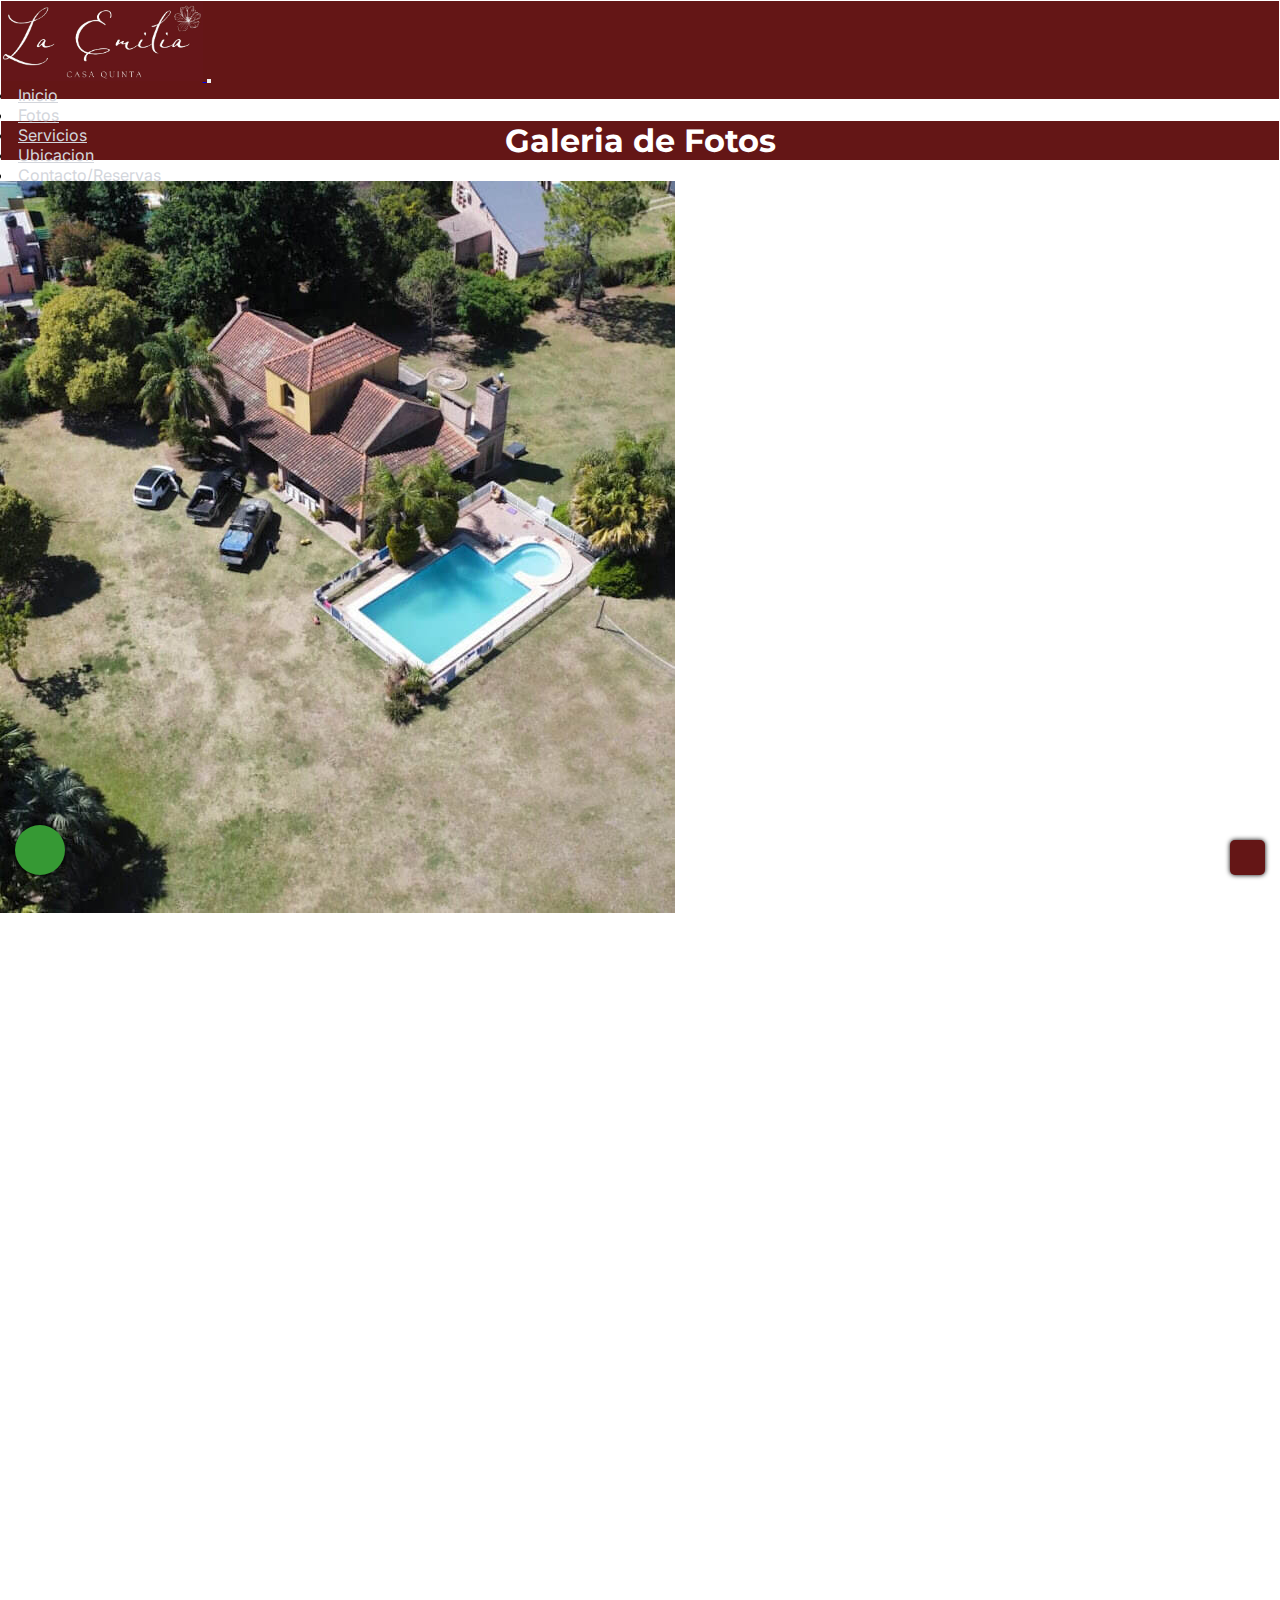
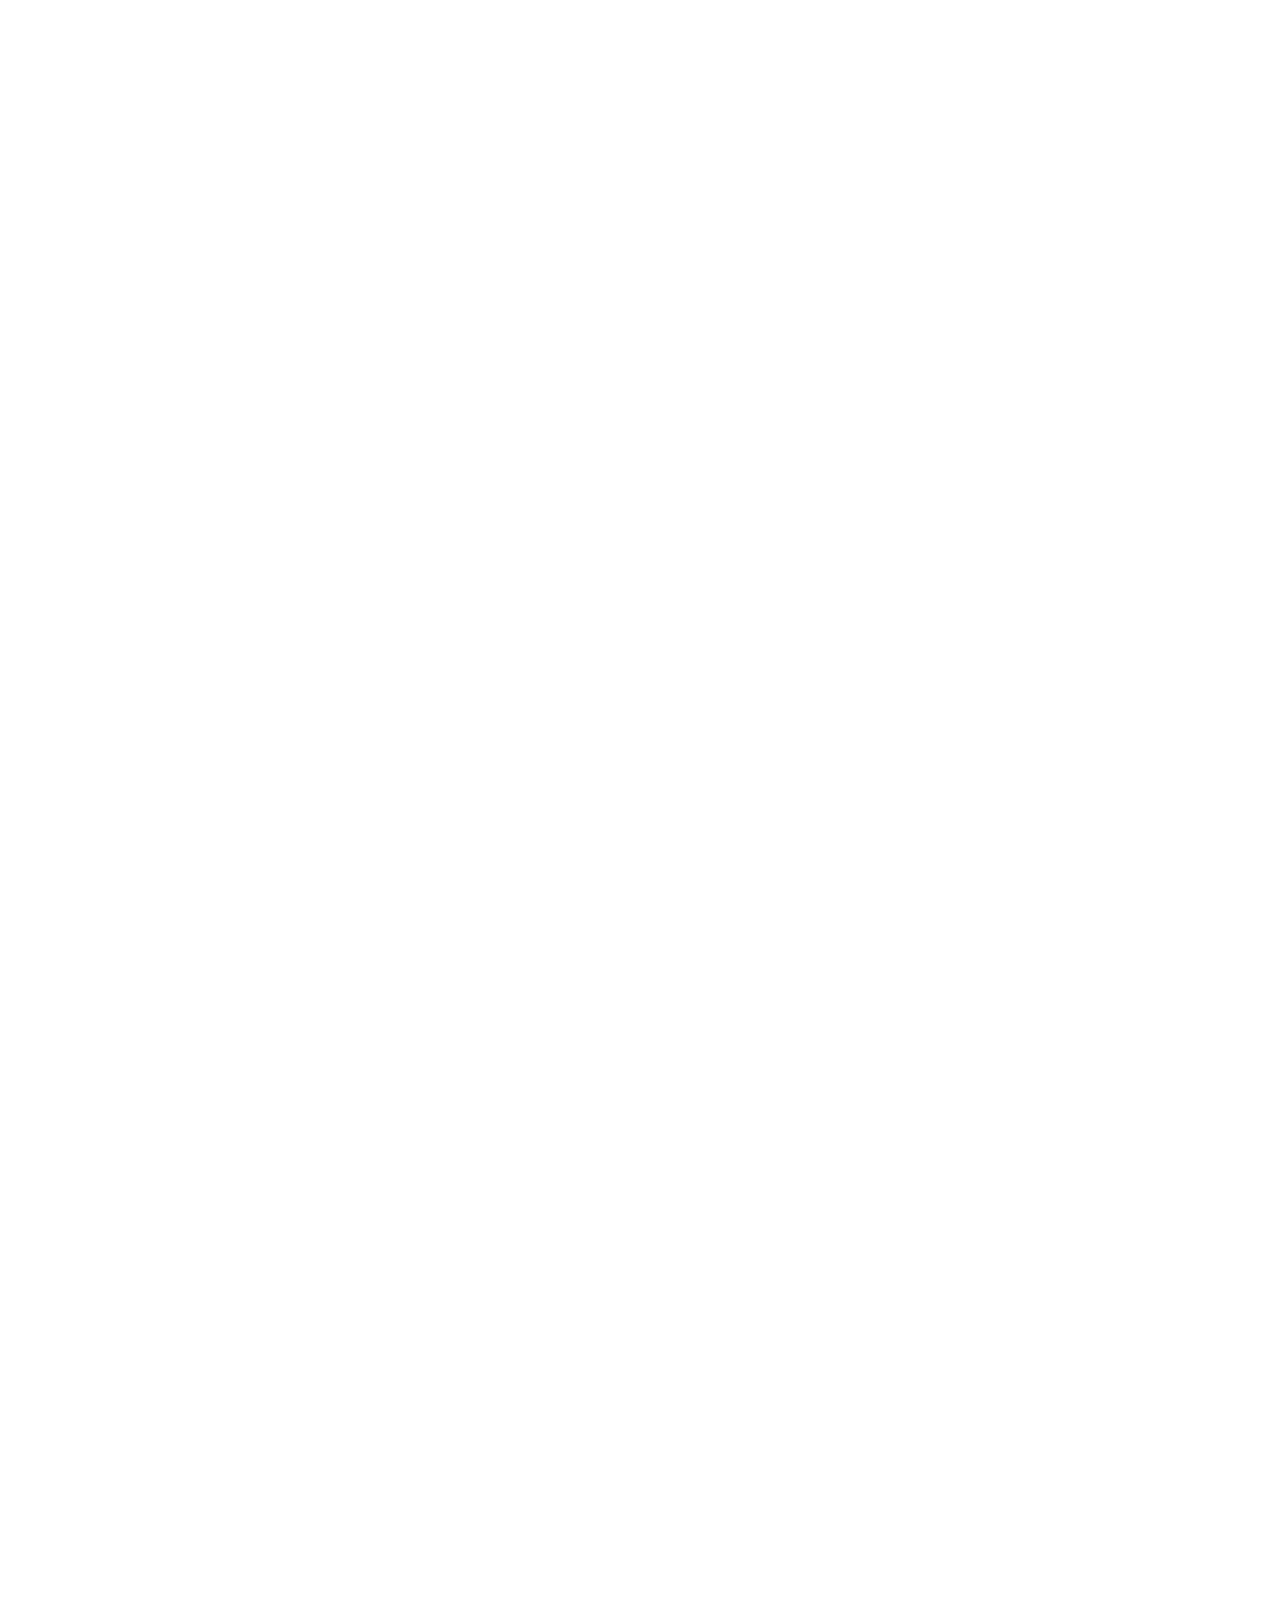
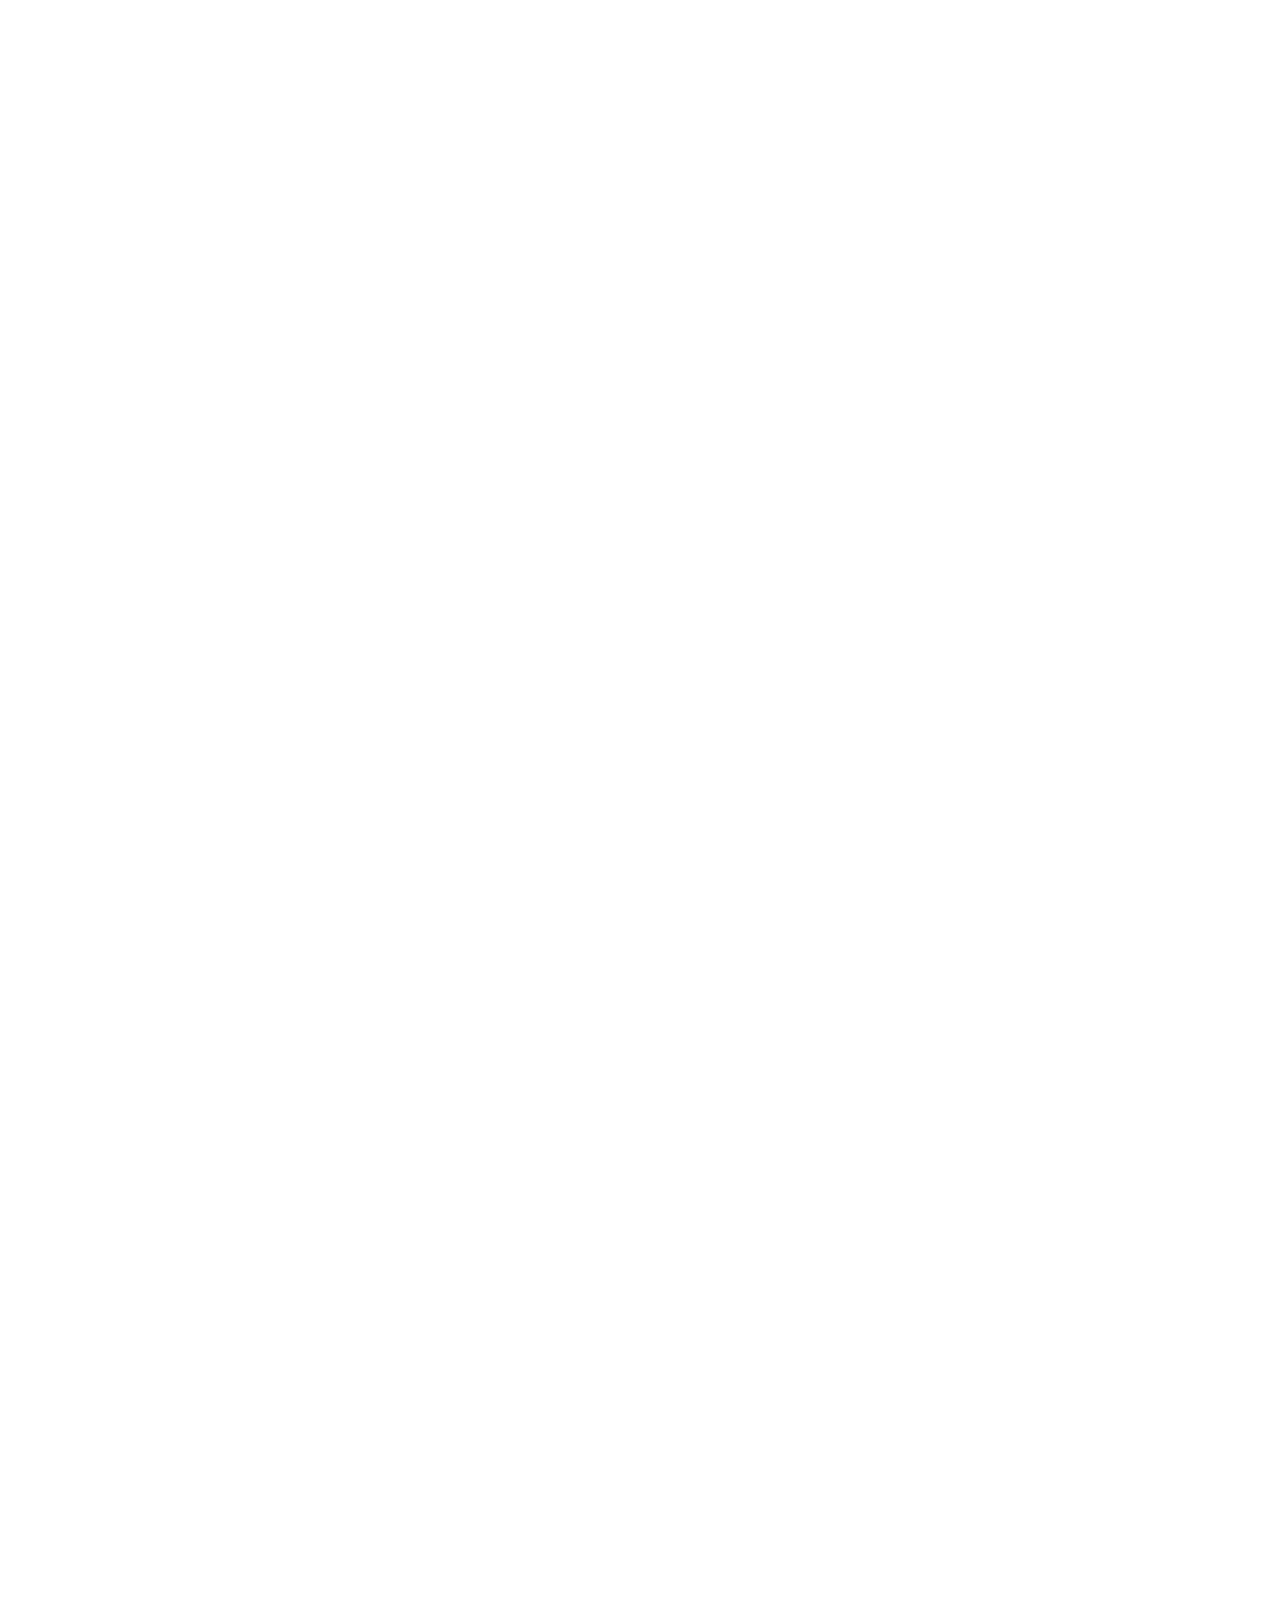
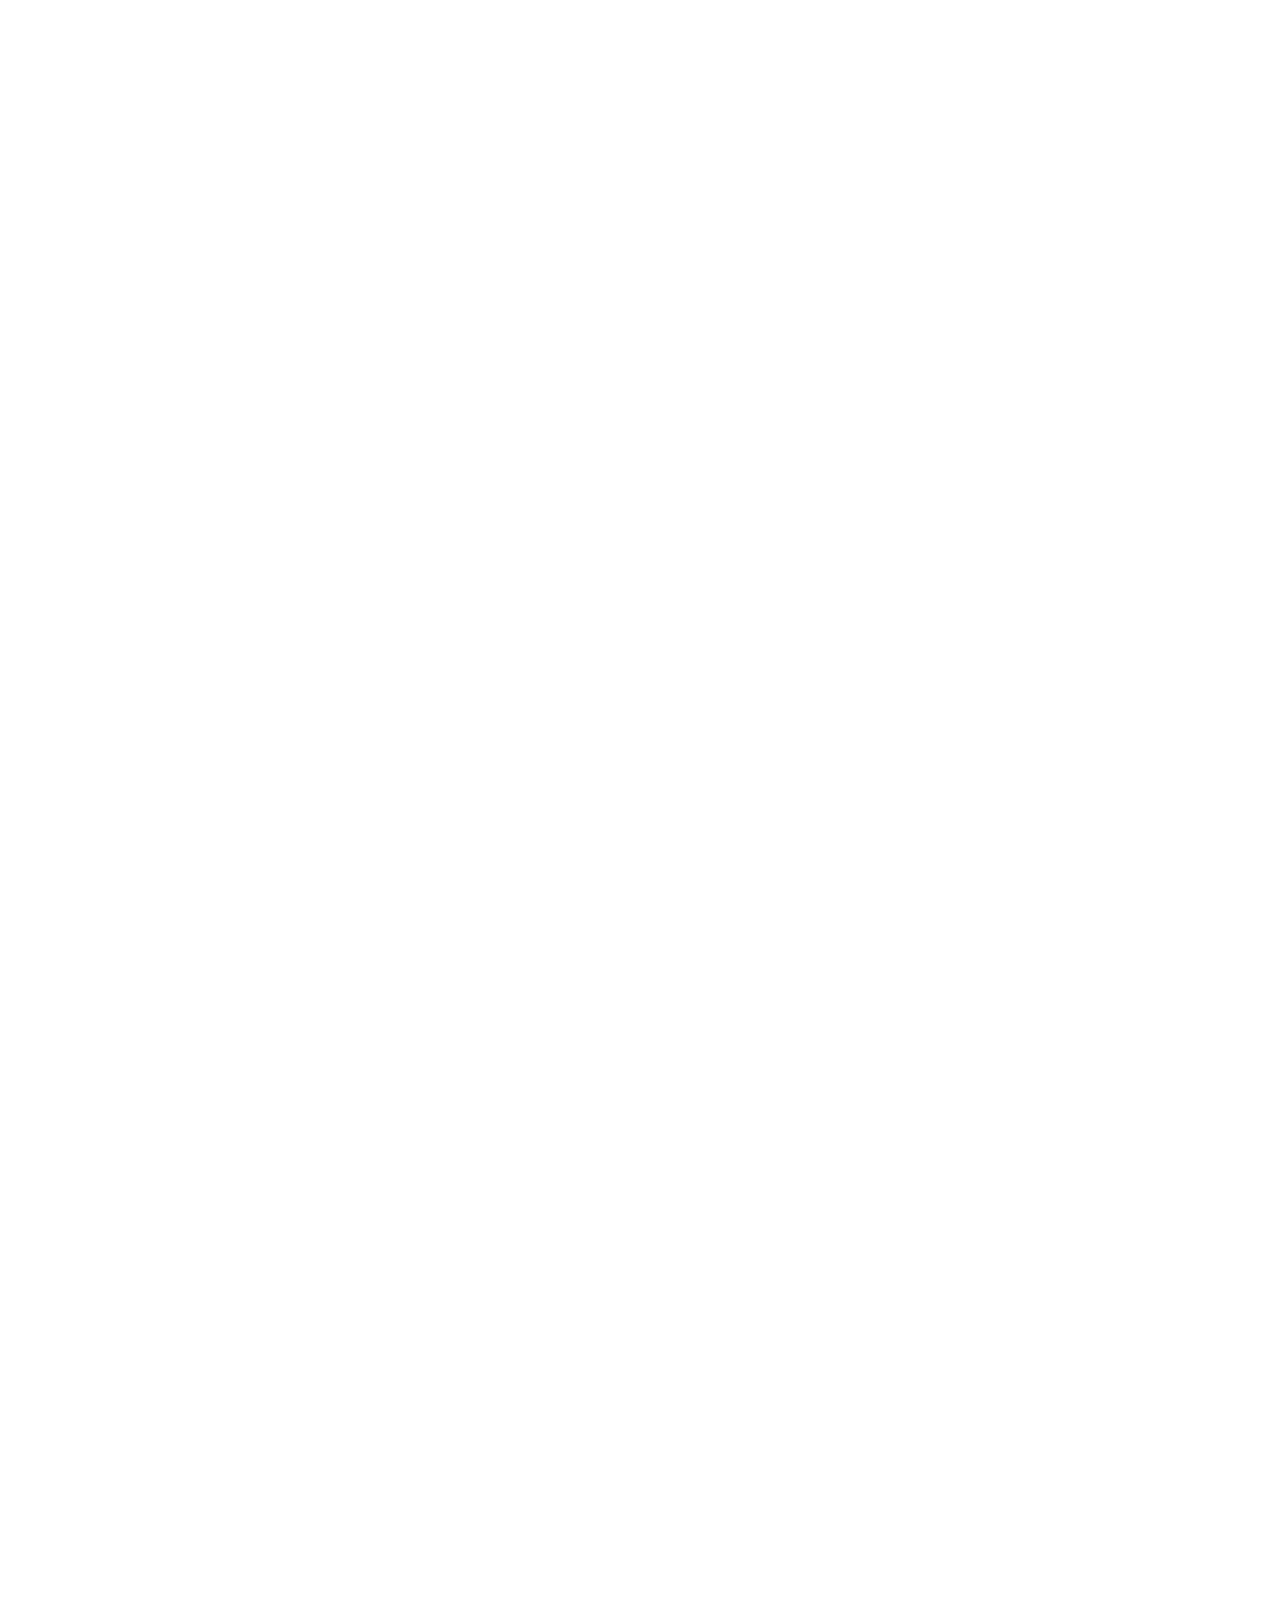
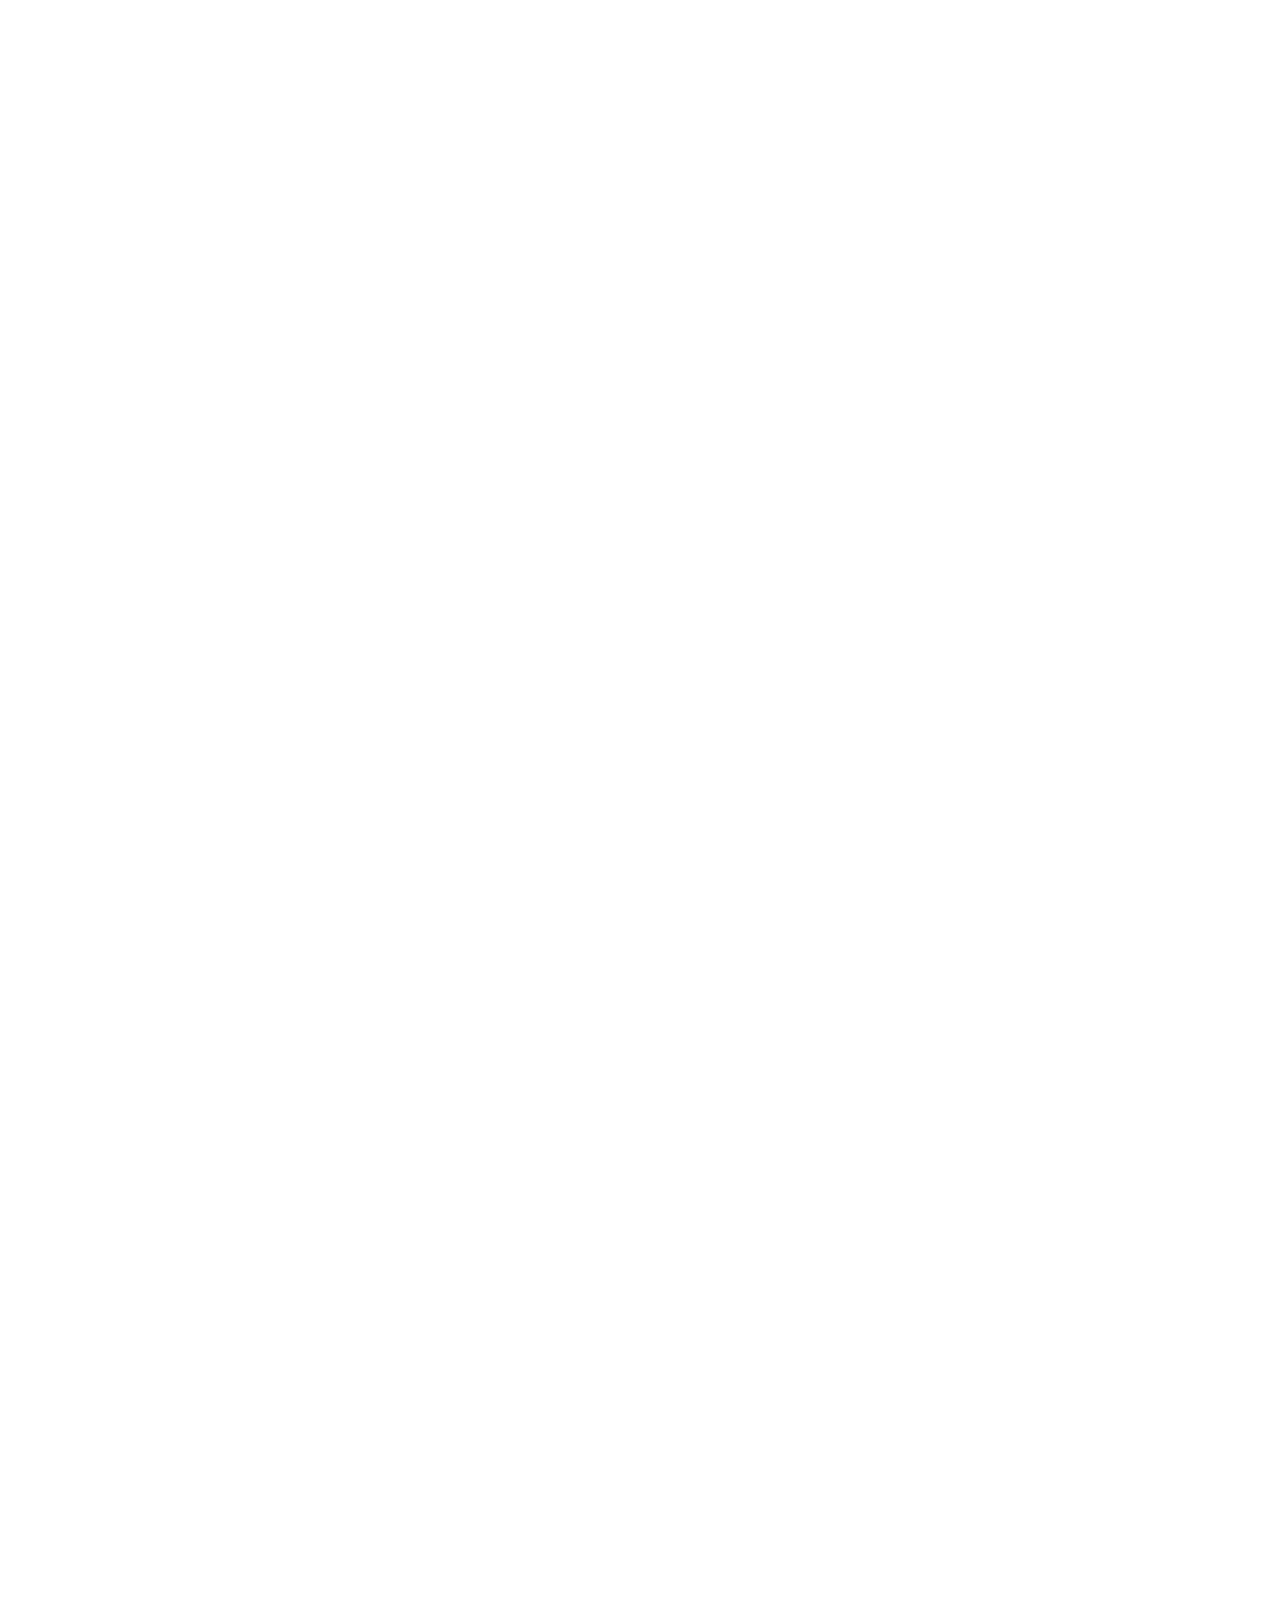
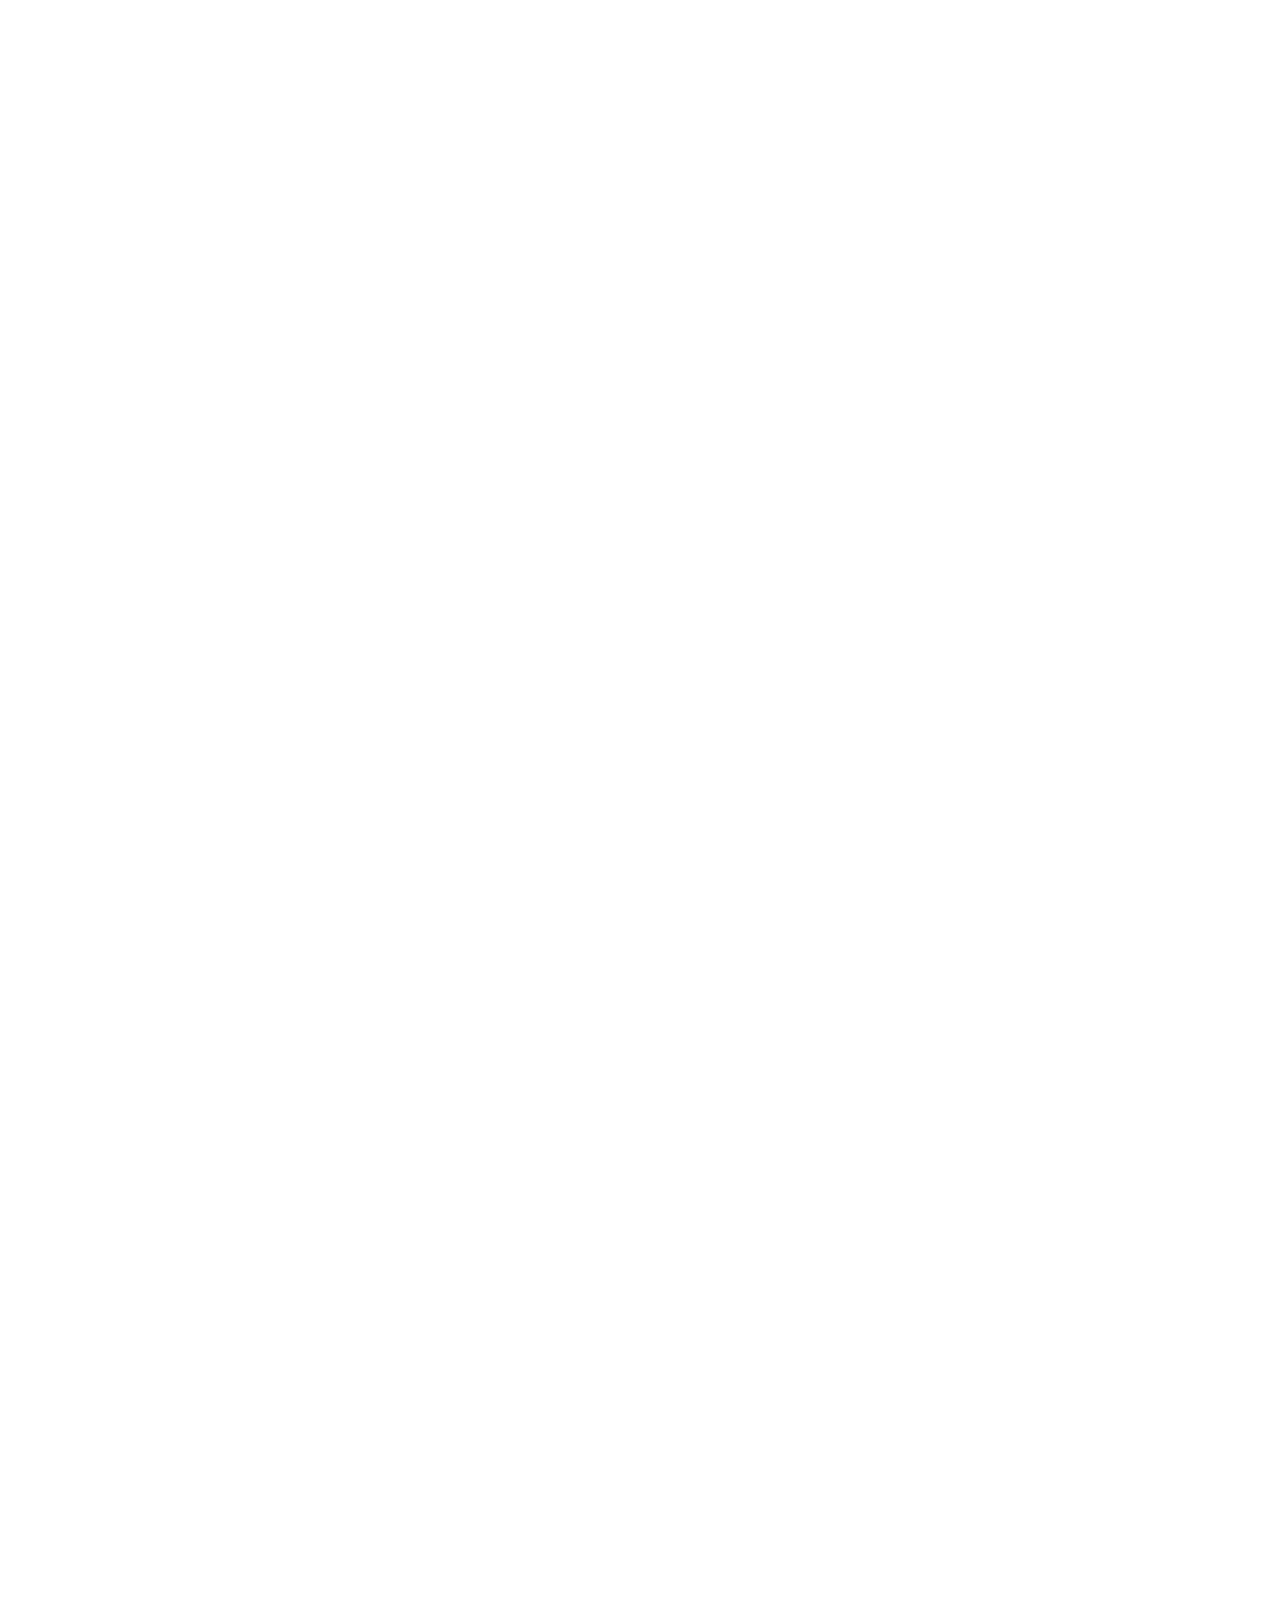
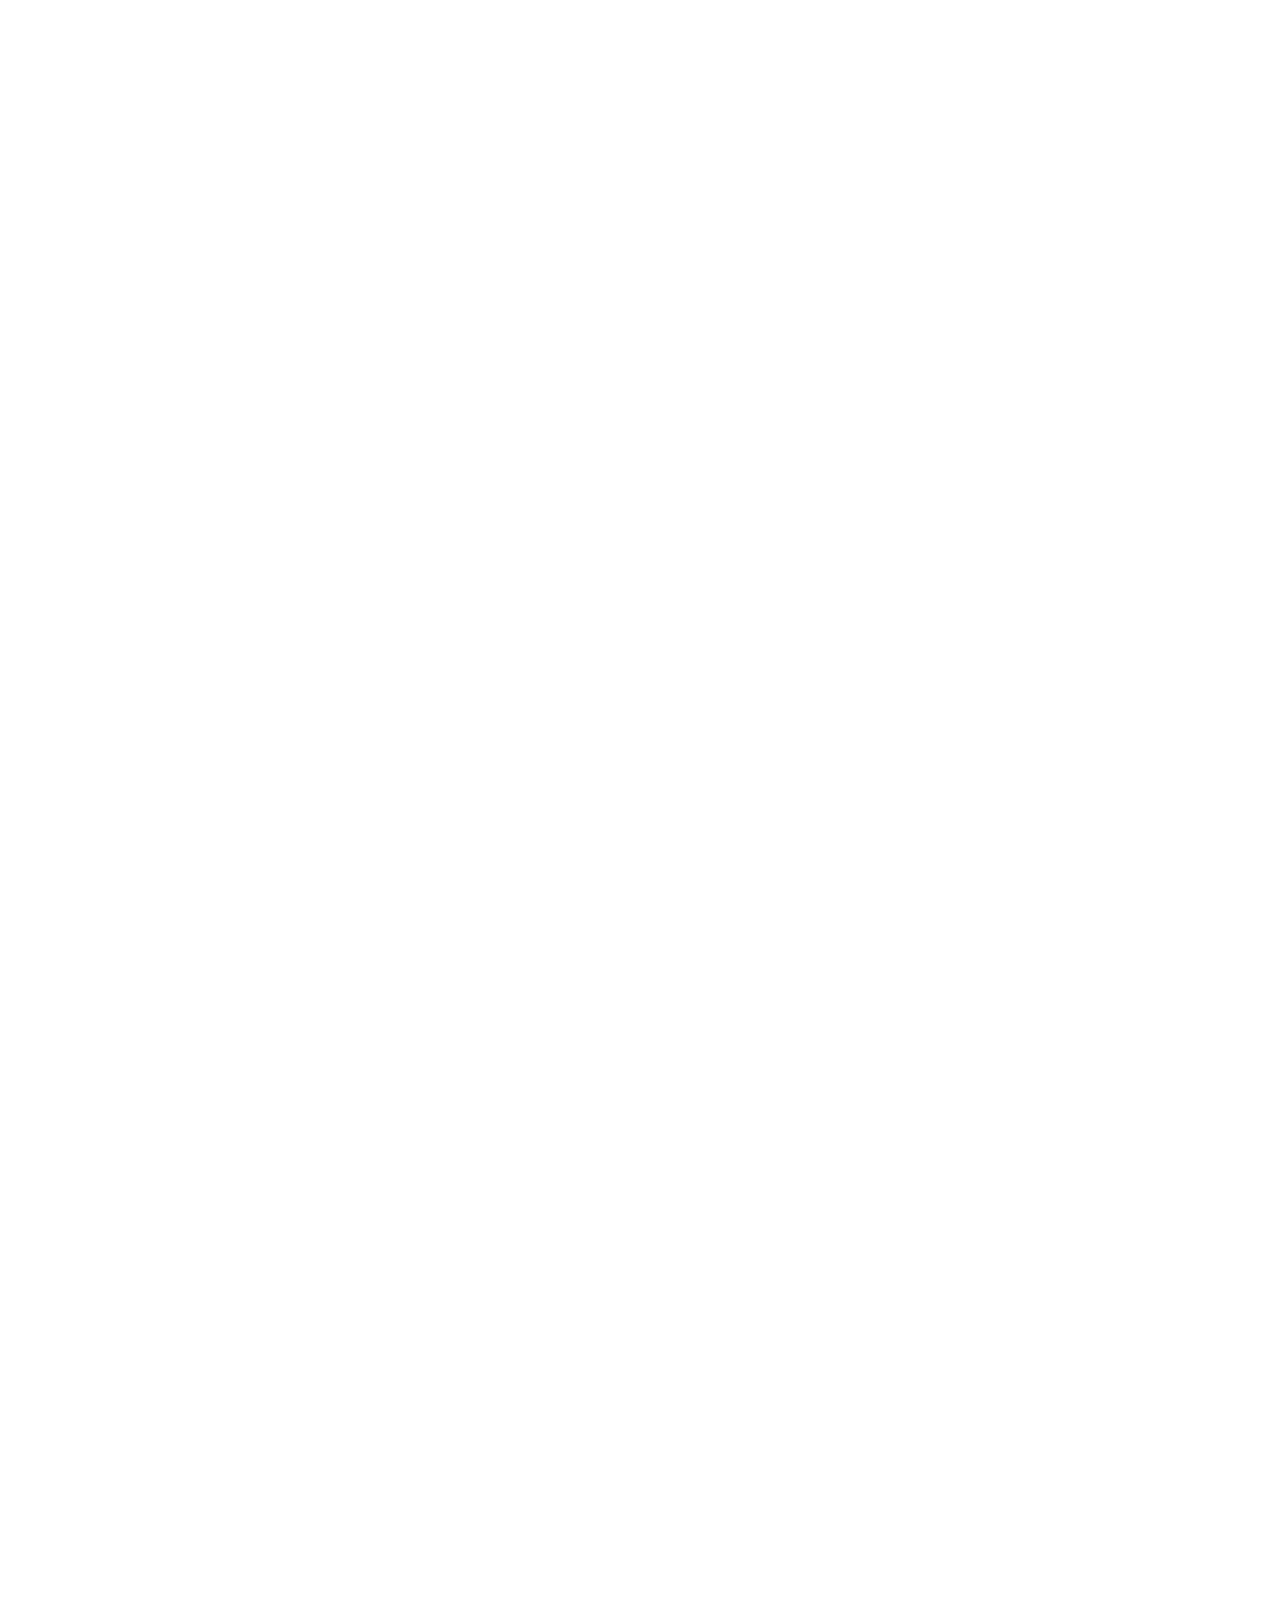
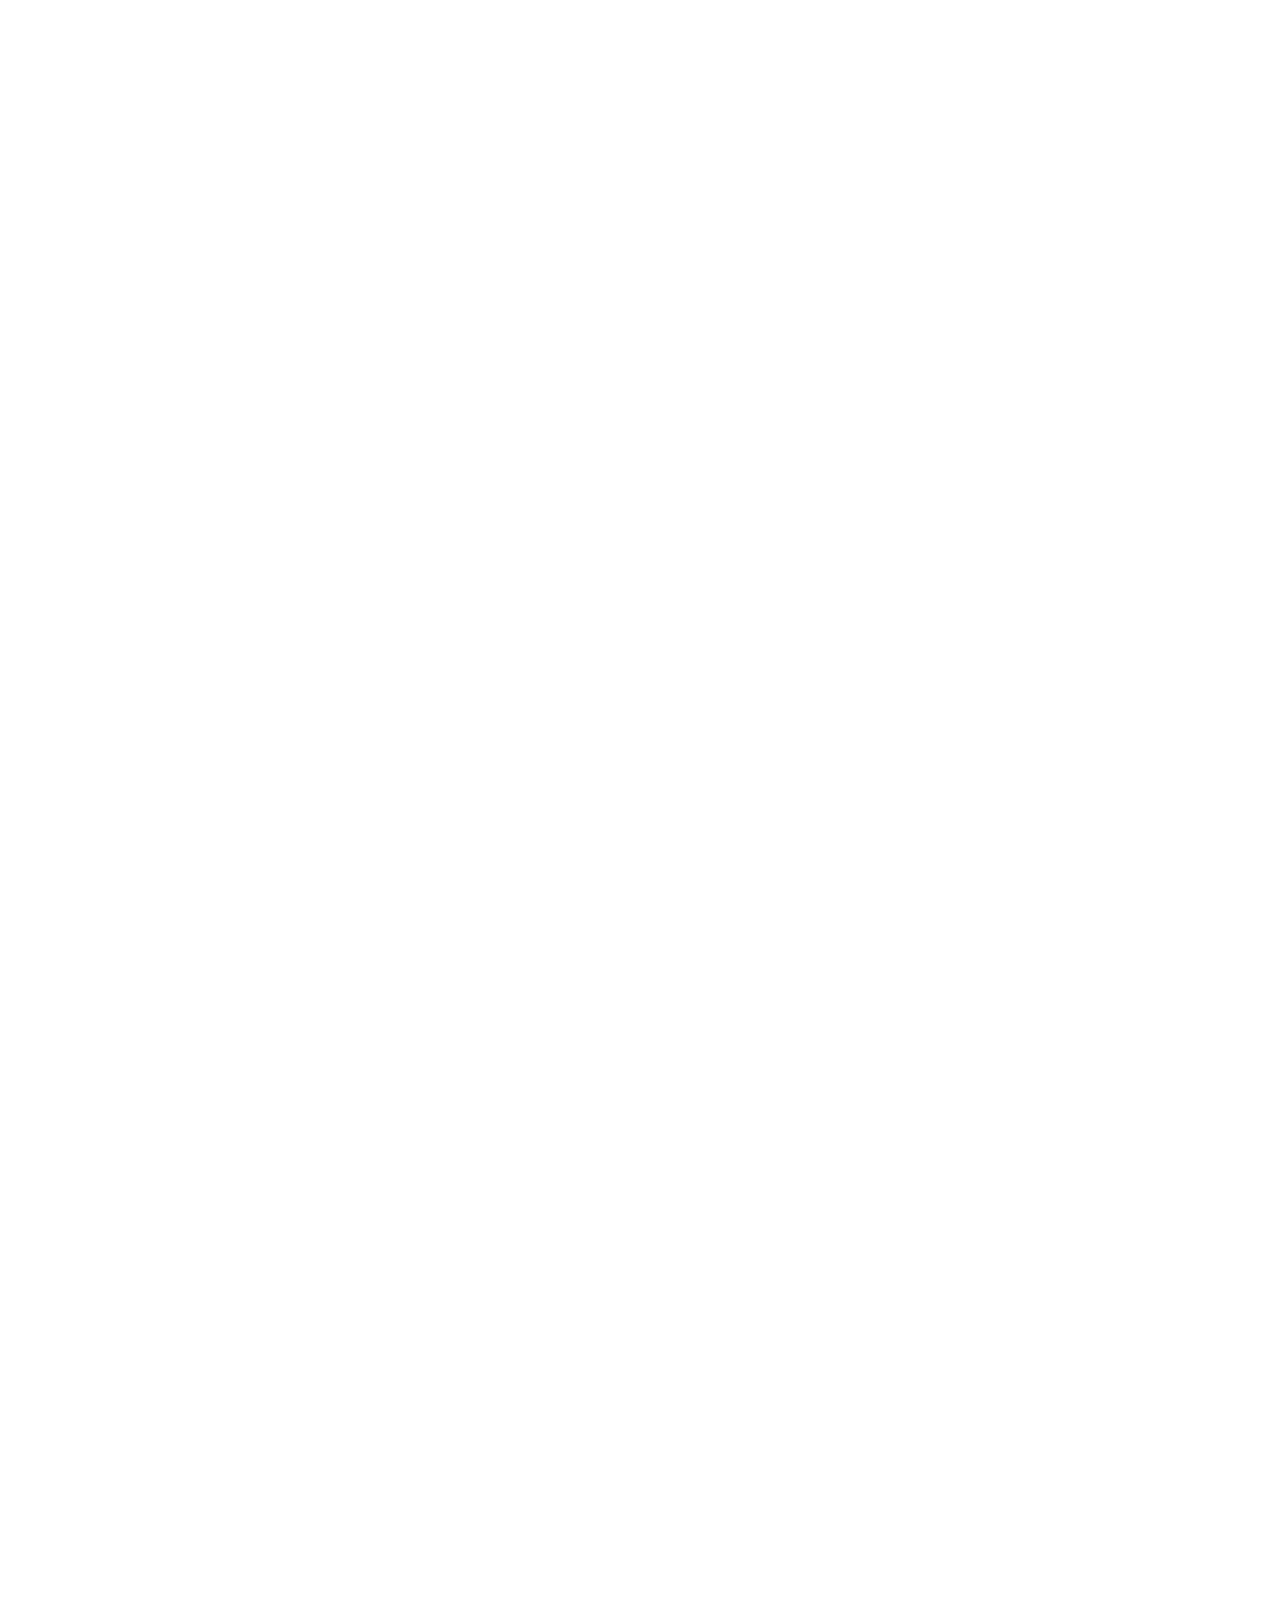
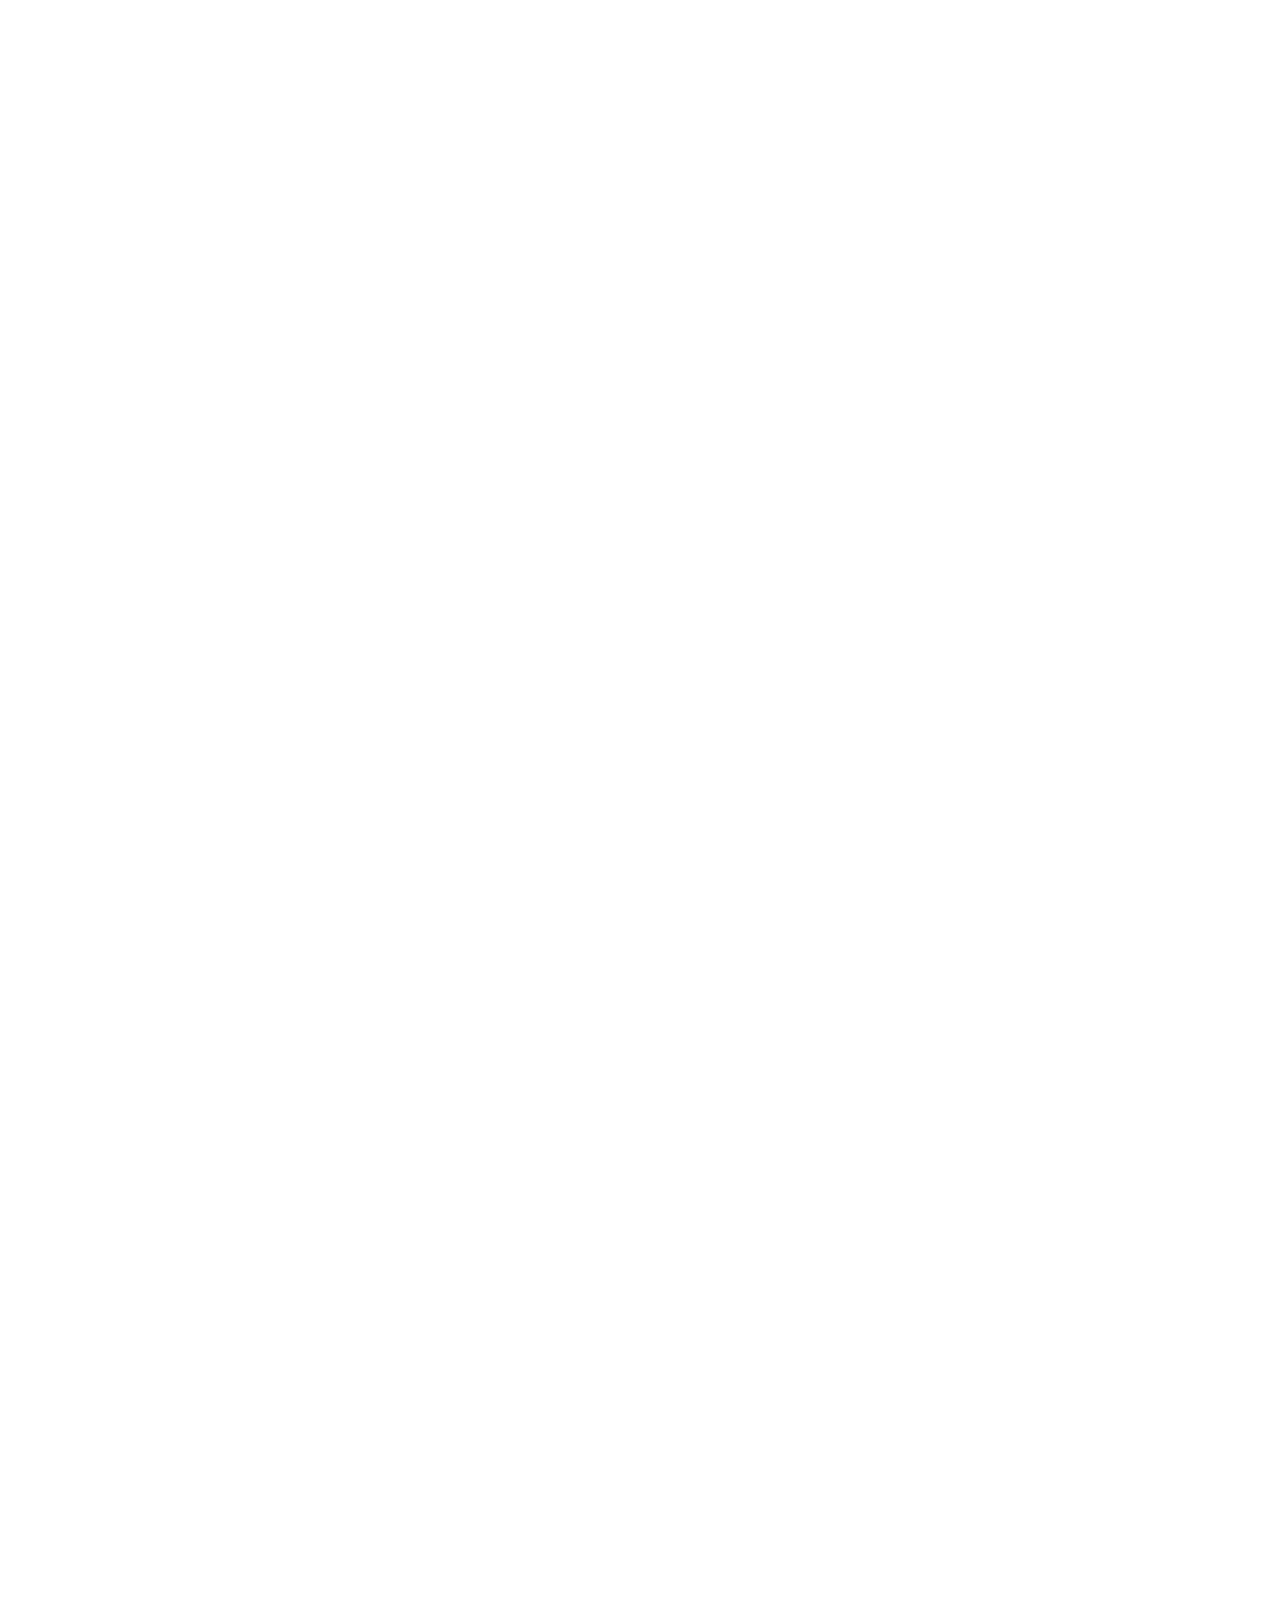
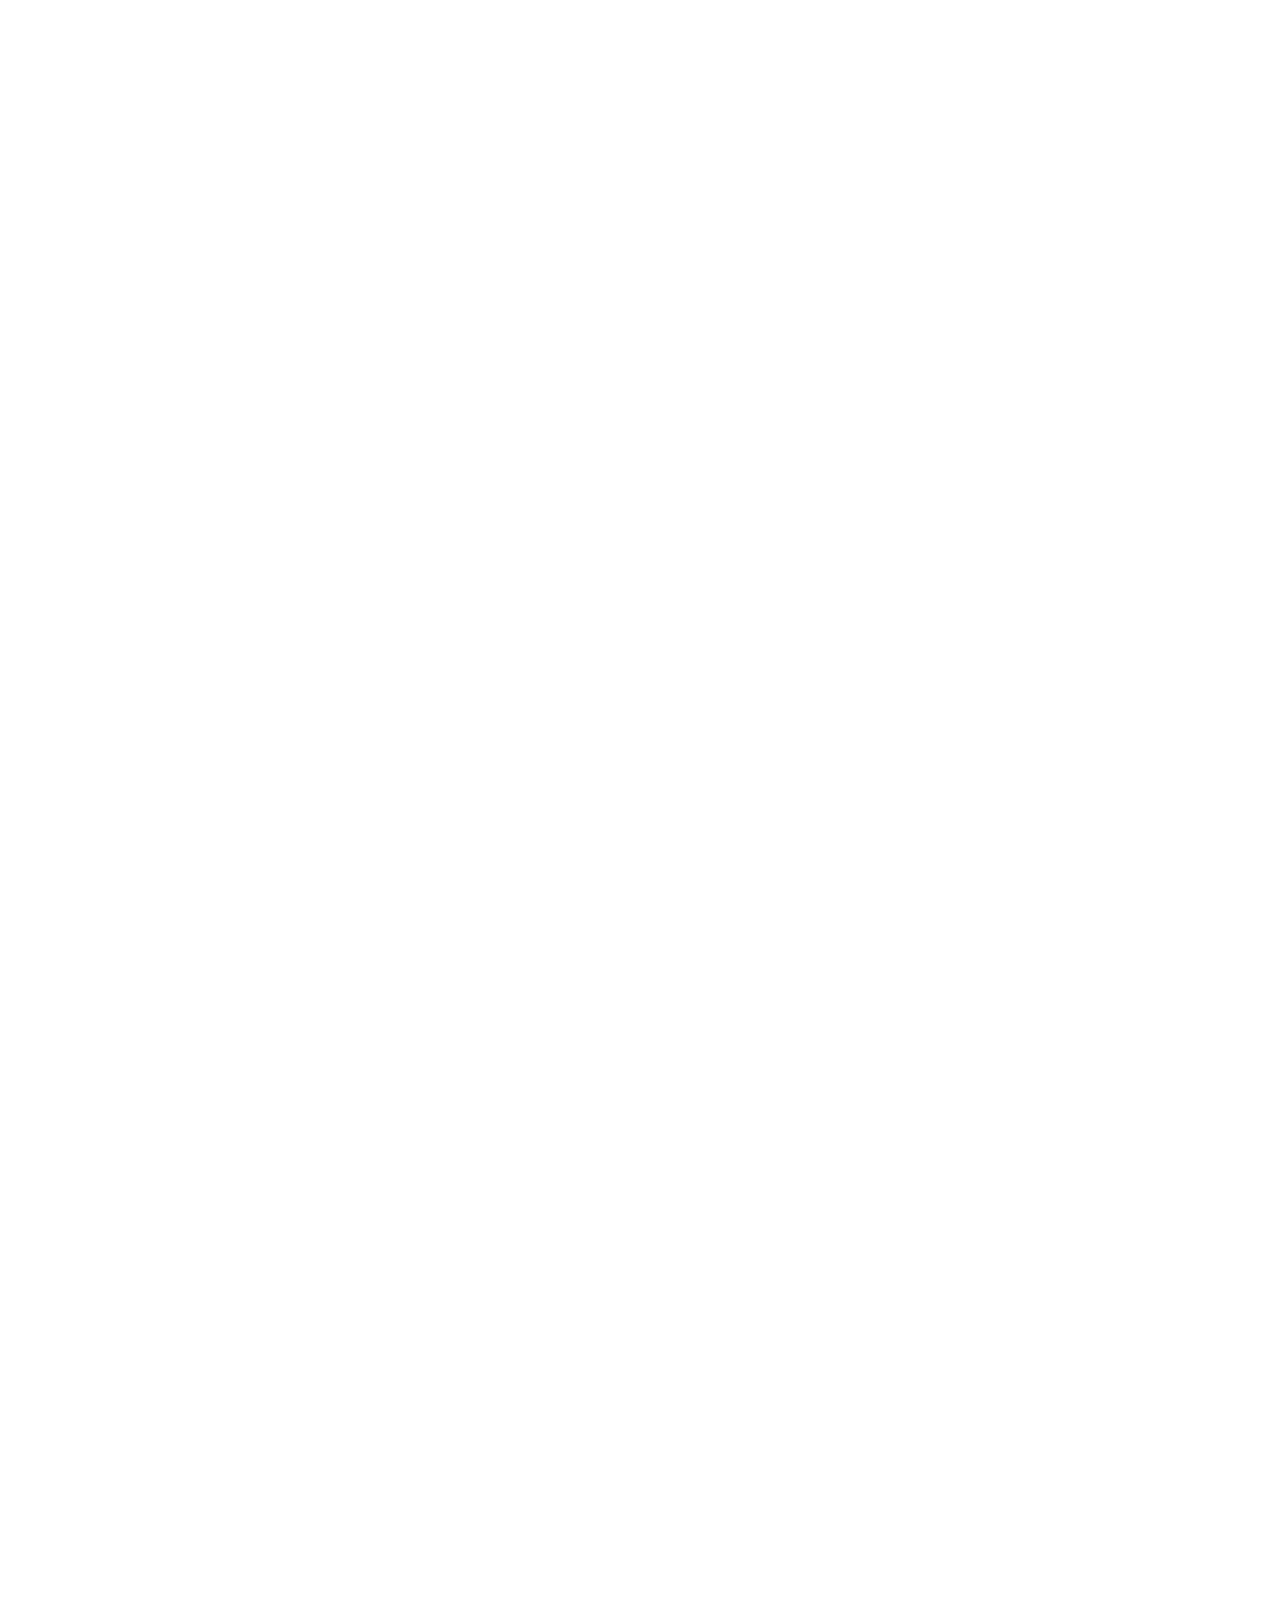
==== commit 73d7e88b: "agregue foto comprimida externamente" ====
--- a/pages/fotos.html
+++ b/pages/fotos.html
@@ -71,7 +71,7 @@
                     <img data-aos="fade-right" data-aos-duration="1000" class="col-sm-12 col-md-6 " src="../imgs/19.jpg" alt="">
                     <img data-aos="fade-right" data-aos-duration="1000" class="col-sm-12 col-md-6 " src="../imgs/28.jpeg" alt="">
                     <img data-aos="fade-right" data-aos-duration="1000" class="col-sm-12 col-md-6 " src="../imgs/27.jpeg" alt="">
-                    <img data-aos="fade-right" data-aos-duration="1000" class="col-sm-12 col-md-6 " src="../imgs/33.jpeg" alt="">
+                    <img data-aos="fade-right" data-aos-duration="1000" class="col-sm-12 col-md-6 " src="../imgs/33.jpg" alt="">
                     <img data-aos="fade-right" data-aos-duration="1000" class="col-sm-12 col-md-6 " src="../imgs/34.jpeg" alt="">
                     <img data-aos="fade-right" data-aos-duration="1000" class="col-sm-12 col-md-6 " src="../imgs/32.jpeg" alt="">
                     <img data-aos="fade-right" data-aos-duration="1000" class="col-sm-12 col-md-6 " src="../imgs/35.jpeg" alt="">
--- a/estilos.css
+++ b/estilos.css
@@ -12,6 +12,9 @@
 /*VARIABLES FIN*/
 * {
   font-family: "Inter", sans-serif;
+  margin: 0;
+  padding: 0;
+  box-sizing: border-box;
 }
 
 /* iNICIO introduccion + foto*/
@@ -132,7 +135,7 @@
 }
 
 #foto33 {
-  background-image: url(./imgs/33.jpeg);
+  background-image: url(./imgs/33.jpg);
   background-position: center;
   background-size: cover;
 }
@@ -445,7 +448,7 @@
   font-size: 15px;
   margin-left: 5px;
   margin-bottom: 15px;
-  color: black;
+  color: white;
   font-family: "Raleway", sans-serif;
 }
 #texto-servicios i {
